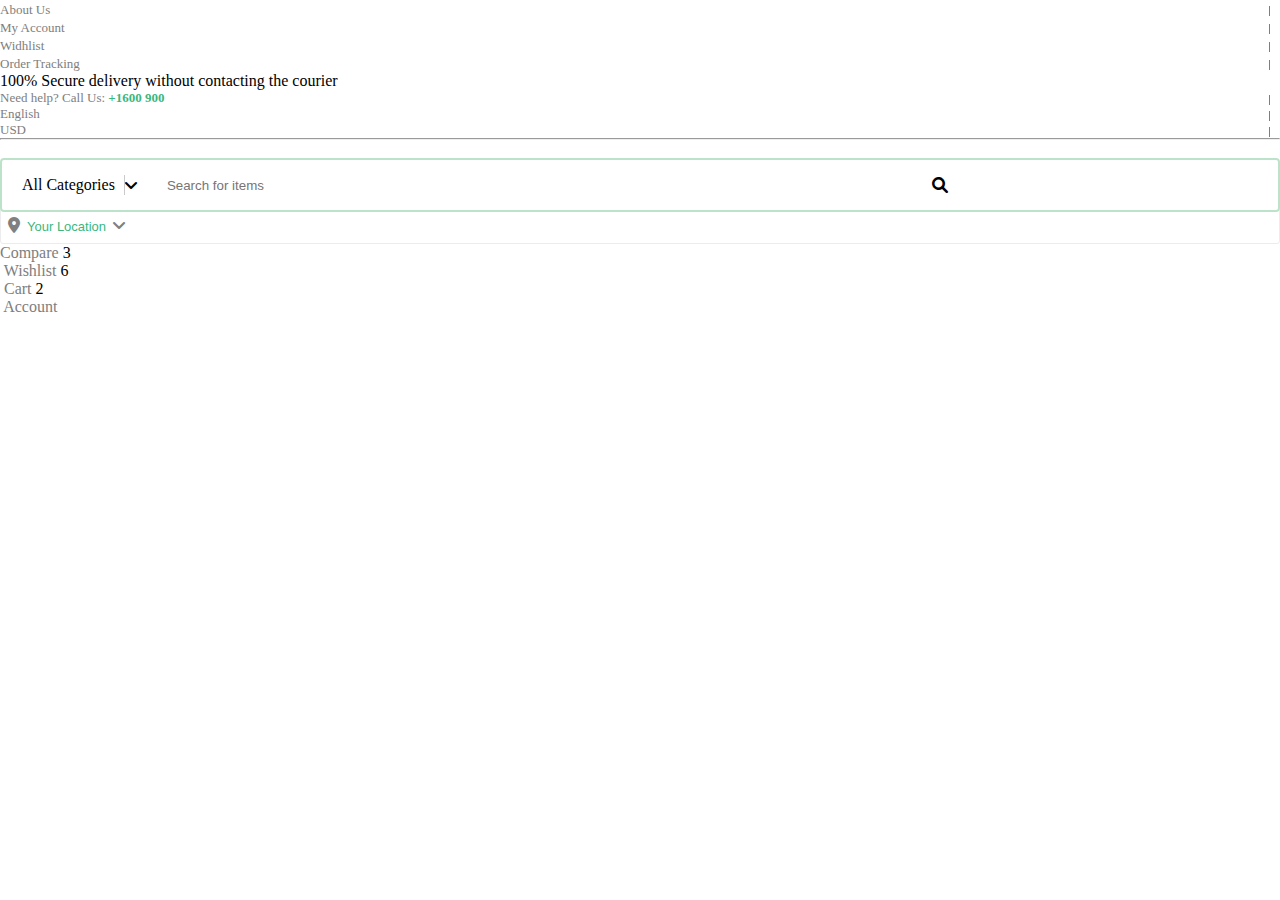
==== Project/index.html @ ce295a5d "Header part 1" ====
<!DOCTYPE html>
<html lang="en">

<head>
  <meta charset="UTF-8" />
  <meta http-equiv="X-UA-Compatible" content="IE=edge" />
  <meta name="viewport" content="width=device-width, initial-scale=1.0" />
  <title>Document</title>
  <link href="https://cdn.jsdelivr.net/npm/bootstrap@5.0.2/dist/css/bootstrap.min.css" rel="stylesheet"
    integrity="sha384-EVSTQN3/azprG1Anm3QDgpJLIm9Nao0Yz1ztcQTwFspd3yD65VohhpuuCOmLASjC" crossorigin="anonymous" />
  <link rel="stylesheet" href="./Css/style.css" />
  <link rel="stylesheet" href="./Css/reset.css">
  <link rel="stylesheet" href="https://cdnjs.cloudflare.com/ajax/libs/font-awesome/6.0.0/css/all.min.css">
</head>

<body>
  <header>
    <div class="top">
      <div class="container-fluid">
        <div class="row align-items-center">
          <div class="col-lg-4">
            <div class="header-info-left">
              <ul class="d-flex">
                <li>
                  <a href="">About Us</a>
                </li>
                <li>
                  <a href="">My Account</a>
                </li>
                <li>
                  <a href="">Widhlist</a>
                </li>
                <li>
                  <a href="">Order Tracking</a>
                </li>
              </ul>
            </div>
          </div>

          <div class="col-lg-4">
            <div class="header-middle text-center">
              <p>100% Secure delivery without contacting the courier</p>
            </div>
          </div>

          <div class="col-lg-4">
            <div class="header-info-right">
              <ul class="d-flex">
                <li>Need help? Call Us:
                  <strong>+1600 900</strong>
                </li>
                <li><a href="">English</a></li>
                <li>USD</li>

              </ul>

            </div>

          </div>
          <hr>
        </div>
      </div>
    </div>
    </div>


    <div class="bottom">
      <div class="container-fluid">
        <div class="row align-items-center ">

          <div class="col-lg-2">
            <div class="header-left">
              <img src="http://wp.alithemes.com/html/nest/demo/assets/imgs/theme/logo.svg" alt="">
            </div>
          </div>

          <div class="col-lg-5 d-flex align-items-center justify-content-between">
            <div class="header-middle">
              <form action="#">
                <span>All Categories</span>
                <i class="fa-solid fa-angle-down"></i>
                <span class="line"></span>
                <input type="text" placeholder="Search for items">
                <div class="search-icon"> <i class="fa-solid fa-magnifying-glass search"></i></div>
              </form>
            </div>
          </div>

          <div class="col-lg-4">
            <div class="header-right d-flex align-items-center justify-content-between">
              <div class="header-location">

                <i class="fa-solid fa-location-dot "></i>
                <span>Your Location</span>
                <i class="fa-solid fa-angle-down downs"></i>

              </div>
              
                <div class="header-action">
                  <img
                    src="http://wp.alithemes.com/html/nest/demo/assets/imgs/theme/icons/icon-compare.svg" alt=""><a
                    href="">Compare</a>
                  <span class="span">3</span>
                </div>
                <div class="header-action"><img
                    src="http://wp.alithemes.com/html/nest/demo/assets/imgs/theme/icons/icon-heart.svg" alt="">
                    <a href="">Wishlist</a> <span class="span">6</span>
                  </div>
                <div class="header-action">
                  <img src="http://wp.alithemes.com/html/nest/demo/assets/imgs/theme/icons/icon-cart.svg" alt="">

                  <a href="">Cart</a>
                  <span class="span">2</span>
                </div>
                <div class="header-action">
                  <img src="http://wp.alithemes.com/html/nest/demo/assets/imgs/theme/icons/icon-user.svg" alt="">
                   <a href="">Account</a>
                </div>
            </div>
          </div>
        </div>

      </div>
    </div>

  </header>
</body>
<script src="./Js/main.js"></script>

</html>
---- Project/Css/style.css ----
header .top .header-info-left ul:nth-child(4) {
  margin-right: 0;
}

header .top .header-info-left ul li {
  margin-right: 20px;
  position: relative;
}

header .top .header-info-left ul li a {
  text-decoration: none;
  color: #7e7e7e;
  font-weight: 500;
  cursor: pointer;
  font-size: 13px;
}

header .top .header-info-left ul li:before {
  content: "";
  position: absolute;
  right: -10px;
  top: 60%;
  -webkit-transform: translateY(-50%);
          transform: translateY(-50%);
  width: 1px;
  height: 10px;
  background: #7e7e7e;
}

header .top .header-info-right ul {
  list-style: none;
}

header .top .header-info-right ul li {
  margin-right: 20px;
  position: relative;
  color: #7e7e7e;
  font-size: 13px;
}

header .top .header-info-right ul li strong {
  color: #3bb77e;
}

header .top .header-info-right ul li a {
  text-decoration: none;
  color: #7e7e7e;
  font-weight: 500;
  cursor: pointer;
  font-size: 13px;
}

header .top .header-info-right ul li:before {
  content: "";
  position: absolute;
  right: -10px;
  top: 60%;
  -webkit-transform: translateY(-50%);
          transform: translateY(-50%);
  width: 1px;
  height: 10px;
  background: #7e7e7e;
}

header .bottom .header-left img {
  width: 180px;
  min-width: 180px;
}

header .bottom .header-middle {
  width: 100%;
  height: 50px;
}

header .bottom .header-middle form {
  border: 2px solid #bce3c9;
  border-radius: 4px;
  width: 100%;
  background-color: #fff;
  display: -webkit-box;
  display: -ms-flexbox;
  display: flex;
  -webkit-box-align: center;
      -ms-flex-align: center;
          align-items: center;
  position: relative;
}

header .bottom .header-middle form input {
  width: 60%;
  height: 50px;
}

header .bottom .header-middle form span {
  padding: 0 10px 0 20px;
}

header .bottom .header-middle form .search {
  display: -webkit-box;
  display: -ms-flexbox;
  display: flex;
  -webkit-box-pack: end;
      -ms-flex-pack: end;
          justify-content: flex-end;
}

header .bottom .header-middle form .line::after {
  content: "";
  height: 20px;
  width: 1px;
  background-color: #cacaca;
  position: absolute;
  left: 122px;
  top: 15px;
}

header .bottom .header-right .header-location {
  border: 1px solid #ececee;
  -webkit-box-shadow: #cacaca;
          box-shadow: #cacaca;
  padding: 8px 7px;
  border-radius: 3px;
}

header .bottom .header-right .header-location i {
  color: grey;
}

header .bottom .header-right .header-location span {
  color: #3bb77e;
  margin: 0 3px;
  font-family: "Quicksand", sans-serif;
  font-size: 13px;
}

header .bottom .header-right .header-location .down {
  font-size: 10px;
}
/*# sourceMappingURL=style.css.map */
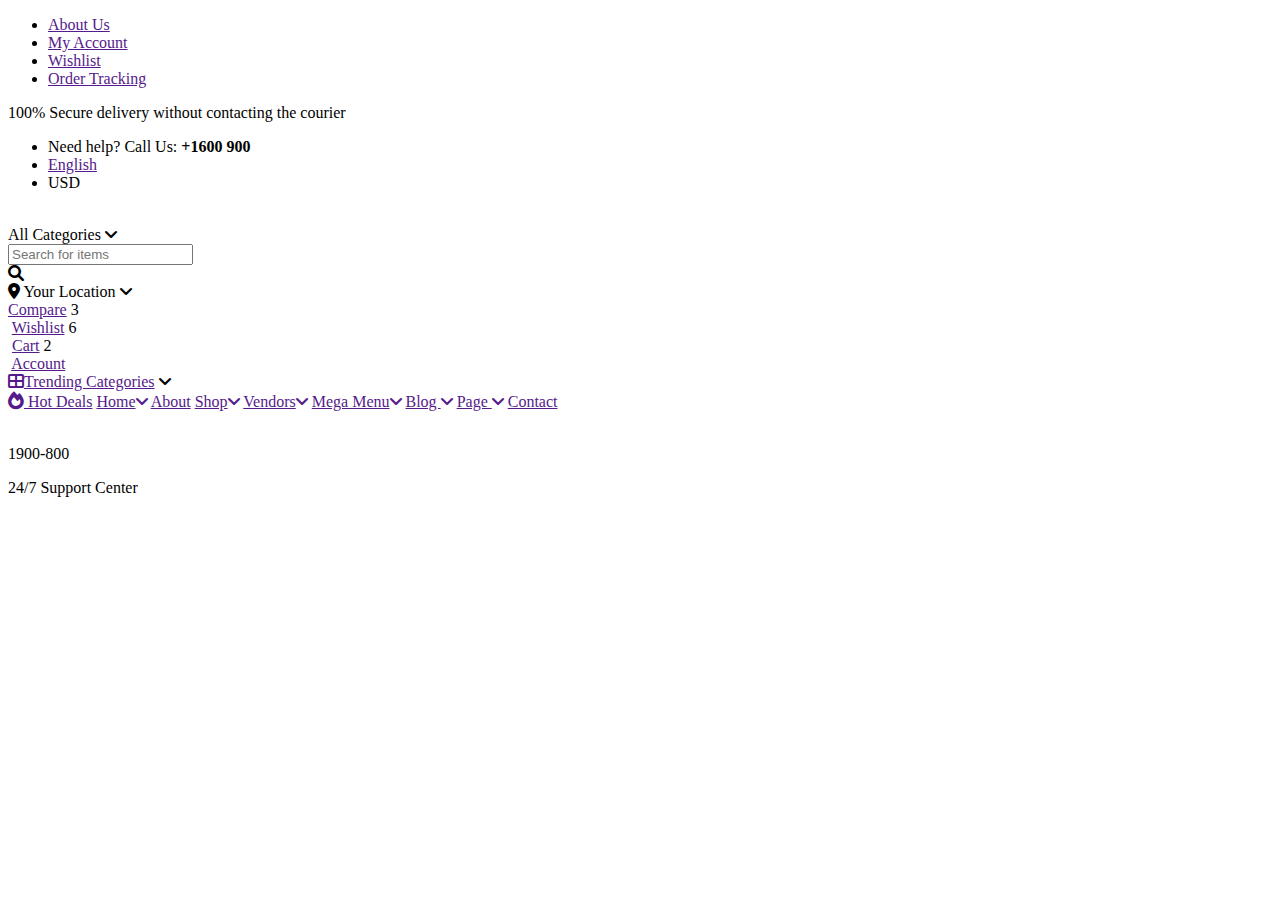
==== commit 5344a288: "header view done" ====
--- a/Project/index.html
+++ b/Project/index.html
@@ -8,9 +8,10 @@
   <title>Document</title>
   <link href="https://cdn.jsdelivr.net/npm/bootstrap@5.0.2/dist/css/bootstrap.min.css" rel="stylesheet"
     integrity="sha384-EVSTQN3/azprG1Anm3QDgpJLIm9Nao0Yz1ztcQTwFspd3yD65VohhpuuCOmLASjC" crossorigin="anonymous" />
-  <link rel="stylesheet" href="./Css/style.css" />
-  <link rel="stylesheet" href="./Css/reset.css">
+
   <link rel="stylesheet" href="https://cdnjs.cloudflare.com/ajax/libs/font-awesome/6.0.0/css/all.min.css">
+  <link rel="stylesheet" href="css/reset.css">
+  <link rel="stylesheet" href="css/style.css">
 </head>
 
 <body>
@@ -20,7 +21,7 @@
         <div class="row align-items-center">
           <div class="col-lg-4">
             <div class="header-info-left">
-              <ul class="d-flex">
+              <ul class="d-flex ">
                 <li>
                   <a href="">About Us</a>
                 </li>
@@ -28,7 +29,7 @@
                   <a href="">My Account</a>
                 </li>
                 <li>
-                  <a href="">Widhlist</a>
+                  <a href="">Wishlist</a>
                 </li>
                 <li>
                   <a href="">Order Tracking</a>
@@ -45,7 +46,7 @@
 
           <div class="col-lg-4">
             <div class="header-info-right">
-              <ul class="d-flex">
+              <ul class="d-flex justify-content-end">
                 <li>Need help? Call Us:
                   <strong>+1600 900</strong>
                 </li>
@@ -57,7 +58,6 @@
             </div>
 
           </div>
-          <hr>
         </div>
       </div>
     </div>
@@ -66,22 +66,27 @@
 
     <div class="bottom">
       <div class="container-fluid">
-        <div class="row align-items-center ">
-
+        <div class="row align-items-center">
           <div class="col-lg-2">
             <div class="header-left">
               <img src="http://wp.alithemes.com/html/nest/demo/assets/imgs/theme/logo.svg" alt="">
             </div>
           </div>
 
-          <div class="col-lg-5 d-flex align-items-center justify-content-between">
+          <div class="col-lg-6 d-flex align-items-center justify-content-between">
             <div class="header-middle">
               <form action="#">
-                <span>All Categories</span>
-                <i class="fa-solid fa-angle-down"></i>
-                <span class="line"></span>
-                <input type="text" placeholder="Search for items">
-                <div class="search-icon"> <i class="fa-solid fa-magnifying-glass search"></i></div>
+                <div>
+                  <span>All Categories</span>
+                  <i class="fa-solid fa-angle-down"></i>
+                  <span class="line"></span>
+                </div>
+                <div class="input-div">
+                  <input type="text" placeholder="Search for items">
+                </div>
+                <div class="search-icon">
+                  <i class="fa-solid fa-magnifying-glass search"></i>
+                </div>
               </form>
             </div>
           </div>
@@ -95,35 +100,85 @@
                 <i class="fa-solid fa-angle-down downs"></i>
 
               </div>
-              
-                <div class="header-action">
-                  <img
-                    src="http://wp.alithemes.com/html/nest/demo/assets/imgs/theme/icons/icon-compare.svg" alt=""><a
-                    href="">Compare</a>
-                  <span class="span">3</span>
-                </div>
-                <div class="header-action"><img
-                    src="http://wp.alithemes.com/html/nest/demo/assets/imgs/theme/icons/icon-heart.svg" alt="">
-                    <a href="">Wishlist</a> <span class="span">6</span>
-                  </div>
-                <div class="header-action">
-                  <img src="http://wp.alithemes.com/html/nest/demo/assets/imgs/theme/icons/icon-cart.svg" alt="">
 
-                  <a href="">Cart</a>
-                  <span class="span">2</span>
-                </div>
-                <div class="header-action">
-                  <img src="http://wp.alithemes.com/html/nest/demo/assets/imgs/theme/icons/icon-user.svg" alt="">
-                   <a href="">Account</a>
-                </div>
+              <div class="header-action">
+                <img src="http://wp.alithemes.com/html/nest/demo/assets/imgs/theme/icons/icon-compare.svg" alt=""><a
+                  href="">Compare</a>
+                <span>3</span>
+              </div>
+              <div class="header-action"><img
+                  src="http://wp.alithemes.com/html/nest/demo/assets/imgs/theme/icons/icon-heart.svg" alt="">
+                <a href="">Wishlist</a> <span>6</span>
+              </div>
+              <div class="header-action">
+                <img src="http://wp.alithemes.com/html/nest/demo/assets/imgs/theme/icons/icon-cart.svg" alt="">
+
+                <a href="">Cart</a>
+                <span>2</span>
+              </div>
+              <div class="header-action">
+                <img src="http://wp.alithemes.com/html/nest/demo/assets/imgs/theme/icons/icon-user.svg" alt="">
+                <a href="">Account</a>
+              </div>
             </div>
           </div>
         </div>
 
       </div>
     </div>
+  </header>
 
-  </header>
+
+  <section id="navbar">
+    <div class="container-fluid">
+
+      <div class="row justify-content-between align-items-center">
+        <div class="col-lg-9">
+          <div class="nav-left d-flex justify-content-between align-items-center">
+            <div class="categories">
+              <a href=""><i class="fa-solid fa-table-cells-large"></i><span>Trending Categories</span></a>
+              <i class="fa-solid fa-angle-down"></i>
+            </div>
+            <div class="nav-menu">
+              <a href=""><i class="fa-solid fa-fire" style="font-size:18px;"></i> Hot Deals</a>
+              <a href="">Home<i class="fa-solid fa-angle-down"></i></a>
+              <a href="">About</a>
+              <a href="">Shop<i class="fa-solid fa-angle-down"></i></a>
+              <a href="">Vendors<i class="fa-solid fa-angle-down"></i></a>
+              <a href="">Mega Menu<i class="fa-solid fa-angle-down"></i></a>
+              <a href="">Blog <i class="fa-solid fa-angle-down"></i></a>
+              <a href="">Page <i class="fa-solid fa-angle-down"></i></a>
+              <a href="">Contact</a>
+            </div>
+          </div>
+
+
+        </div>
+
+        <div class="col-lg-2">
+          <div class="nav-right d-flex justify-content-end">
+            <div class="image">
+              <img src="http://wp.alithemes.com/html/nest/demo/assets/imgs/theme/icons/icon-headphone-white.svg" alt="">
+            </div>
+            <div class="text d-flex justify-content-end ">
+              <p >
+                1900-800
+              </p>
+                <span>
+                  24/7 Support Center
+                </span>
+             
+               </div>
+          </div>
+        </div>
+
+      </div>
+    </div>
+
+  </section>
+
+
+
 </body>
 <script src="./Js/main.js"></script>
 
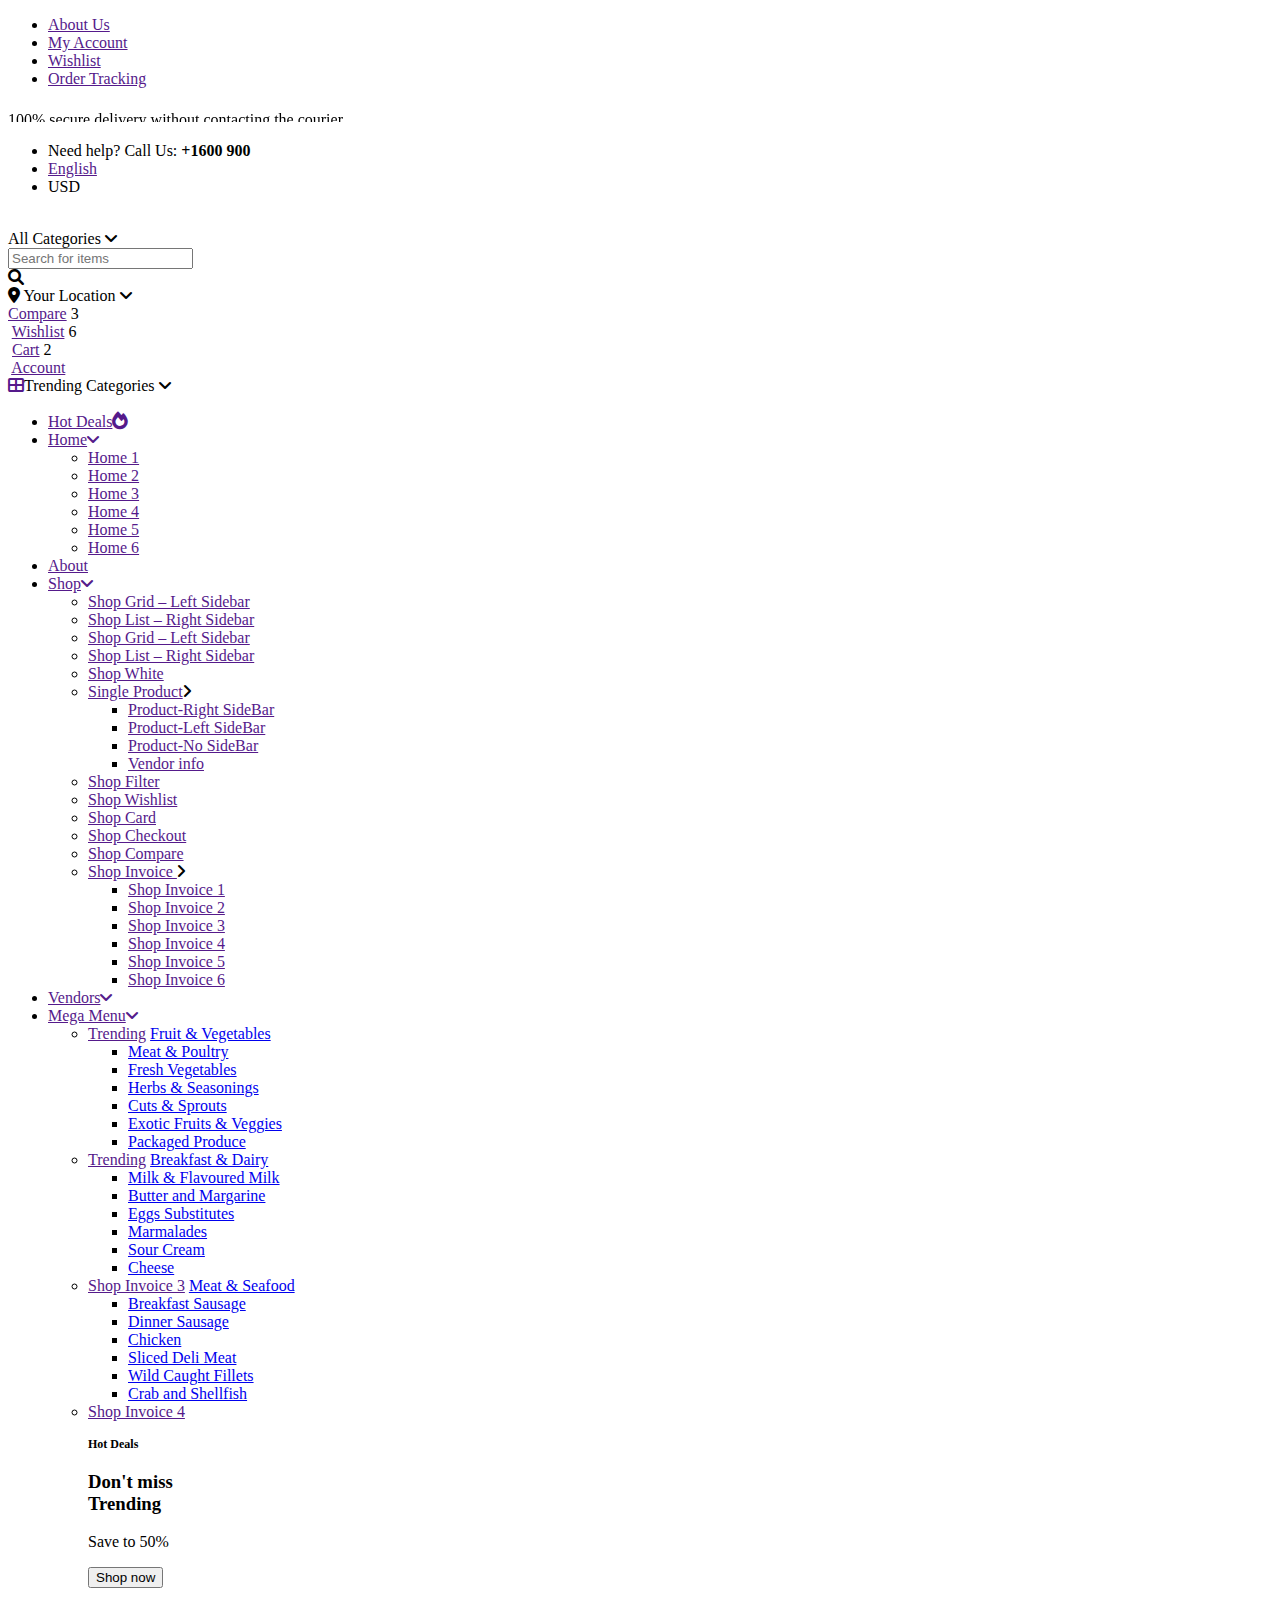
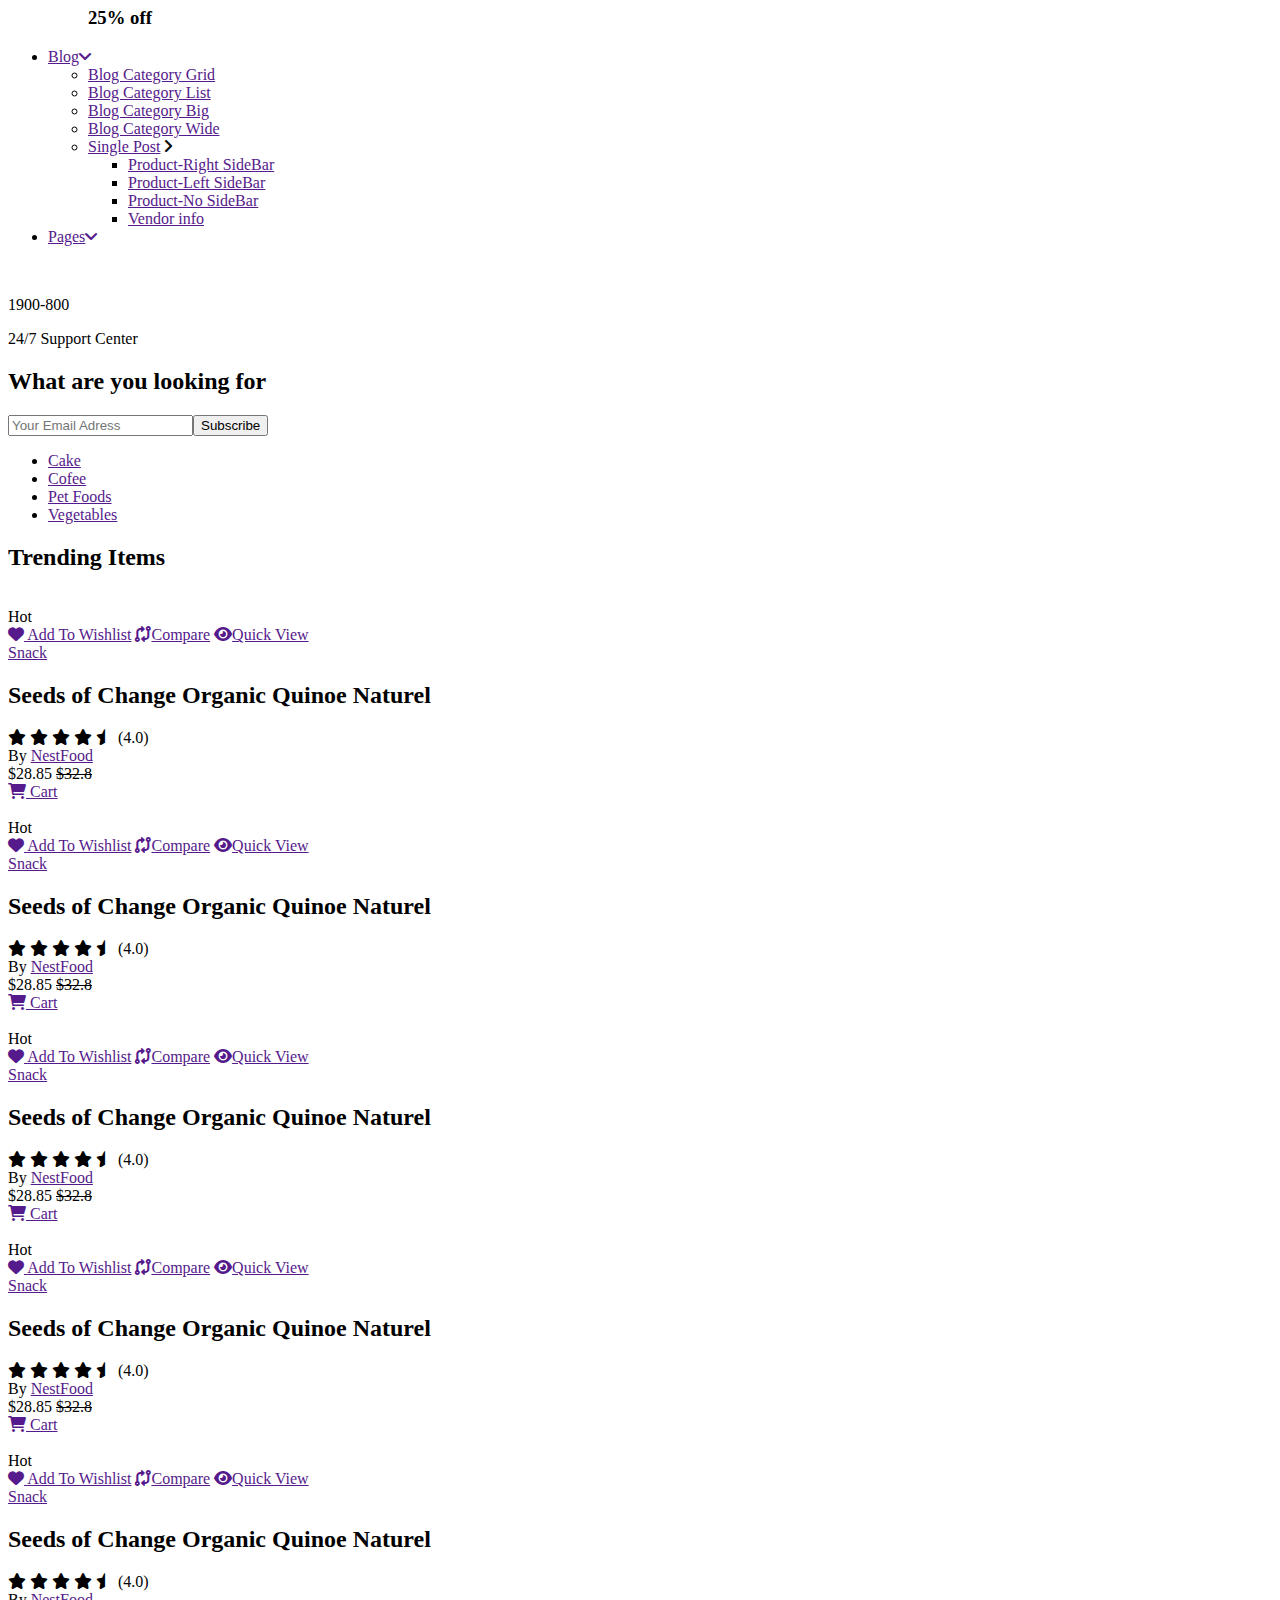
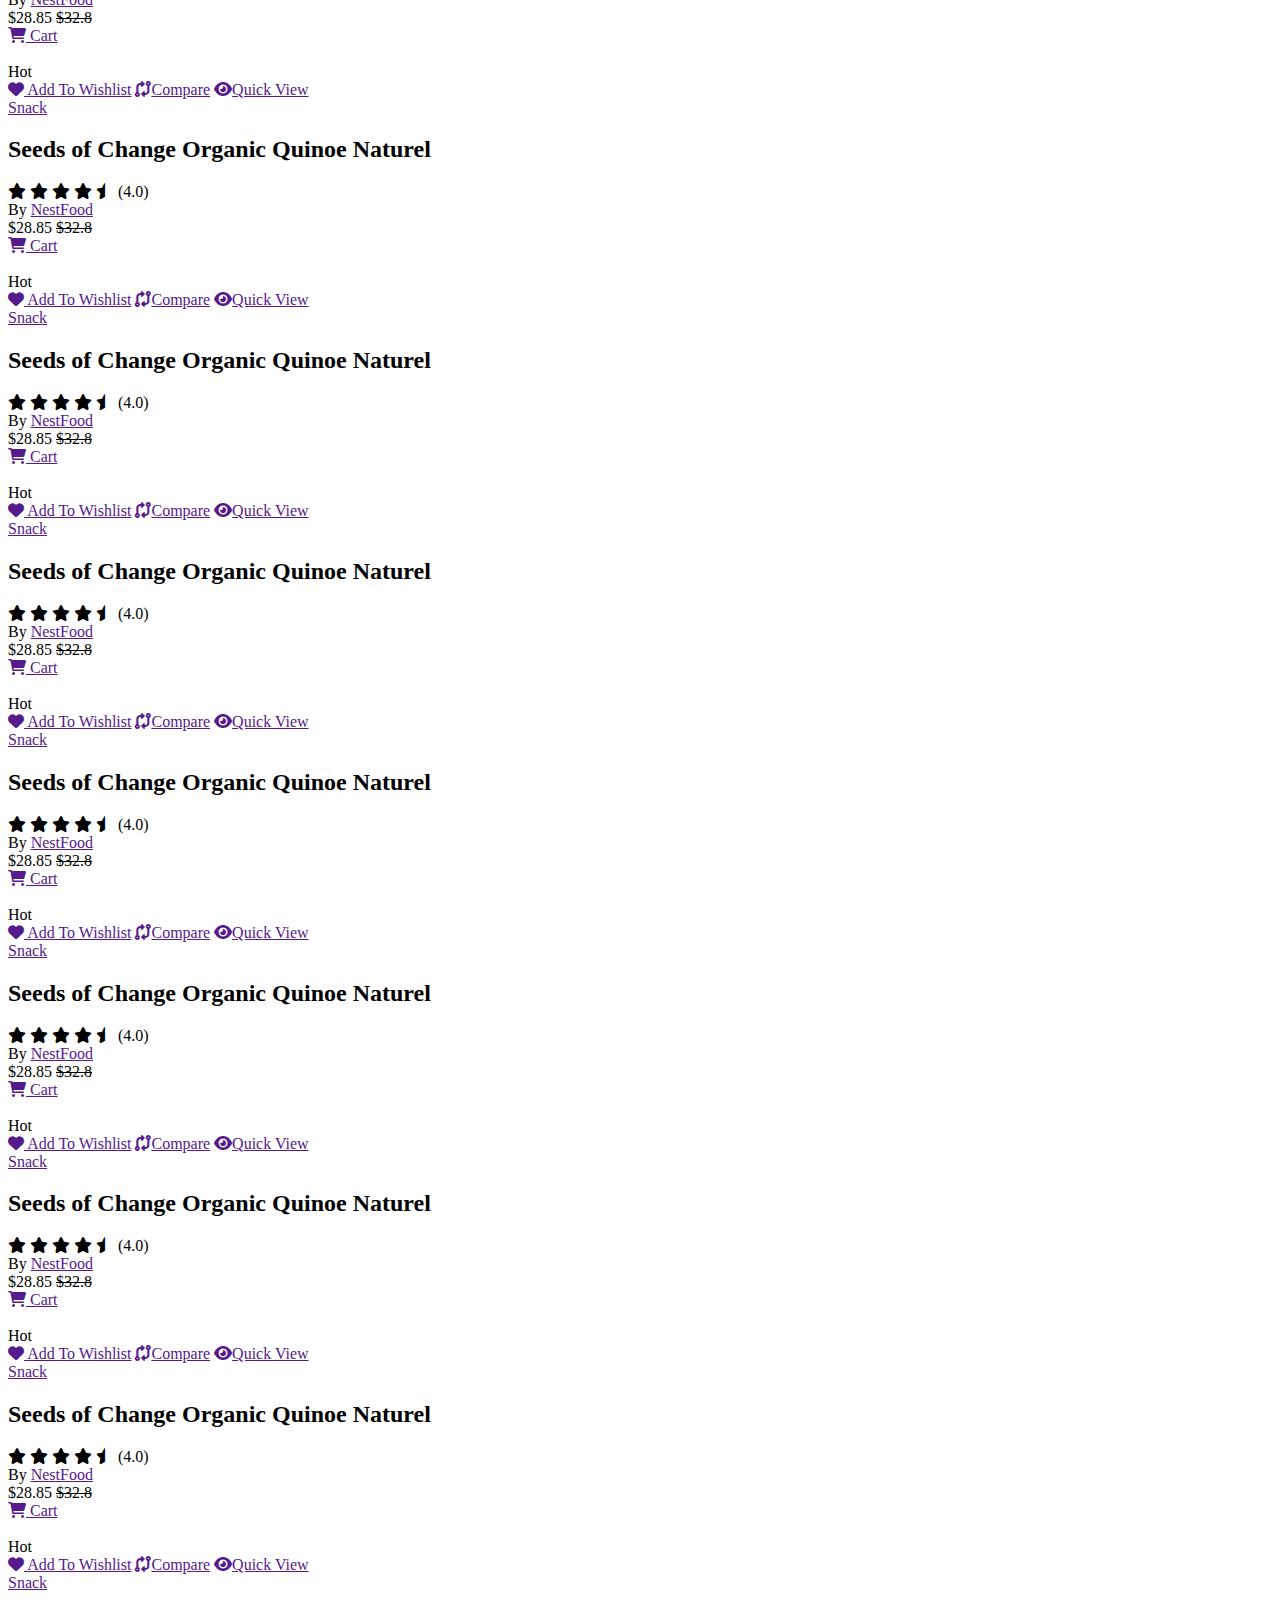
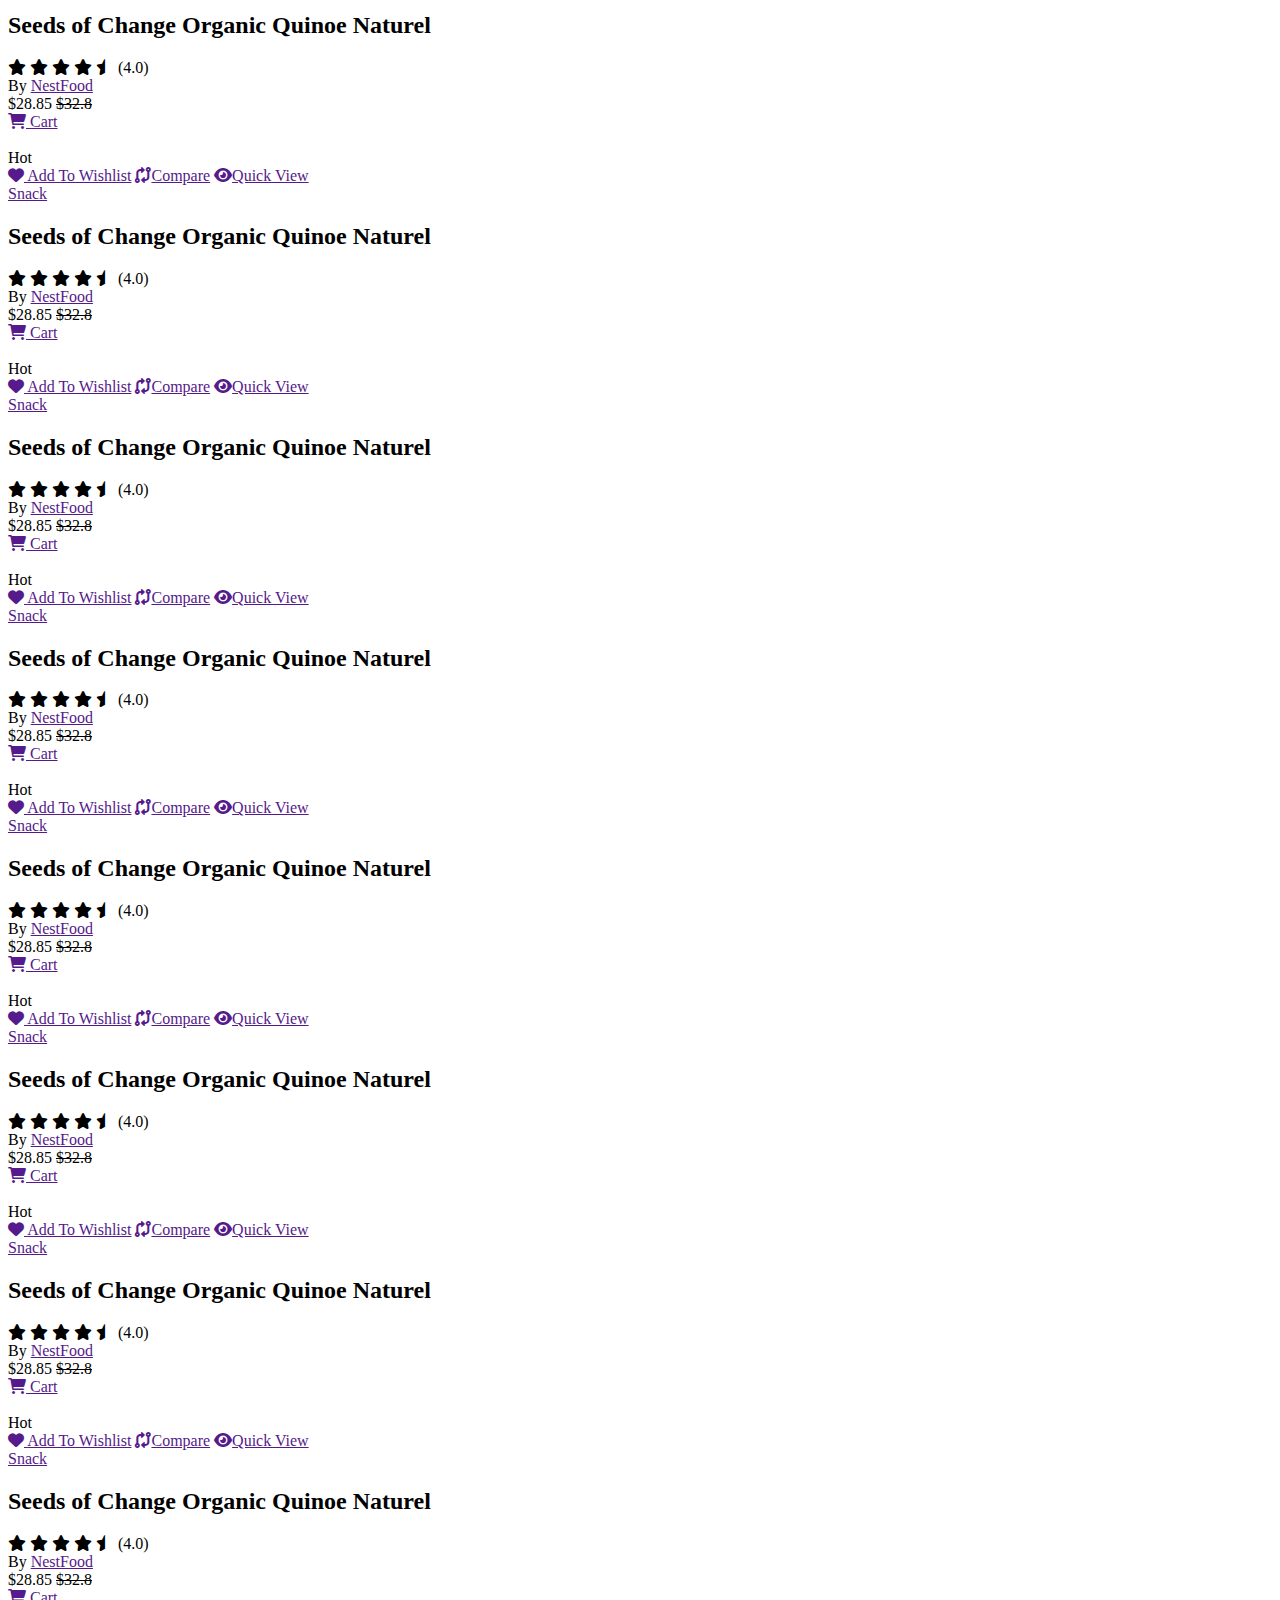
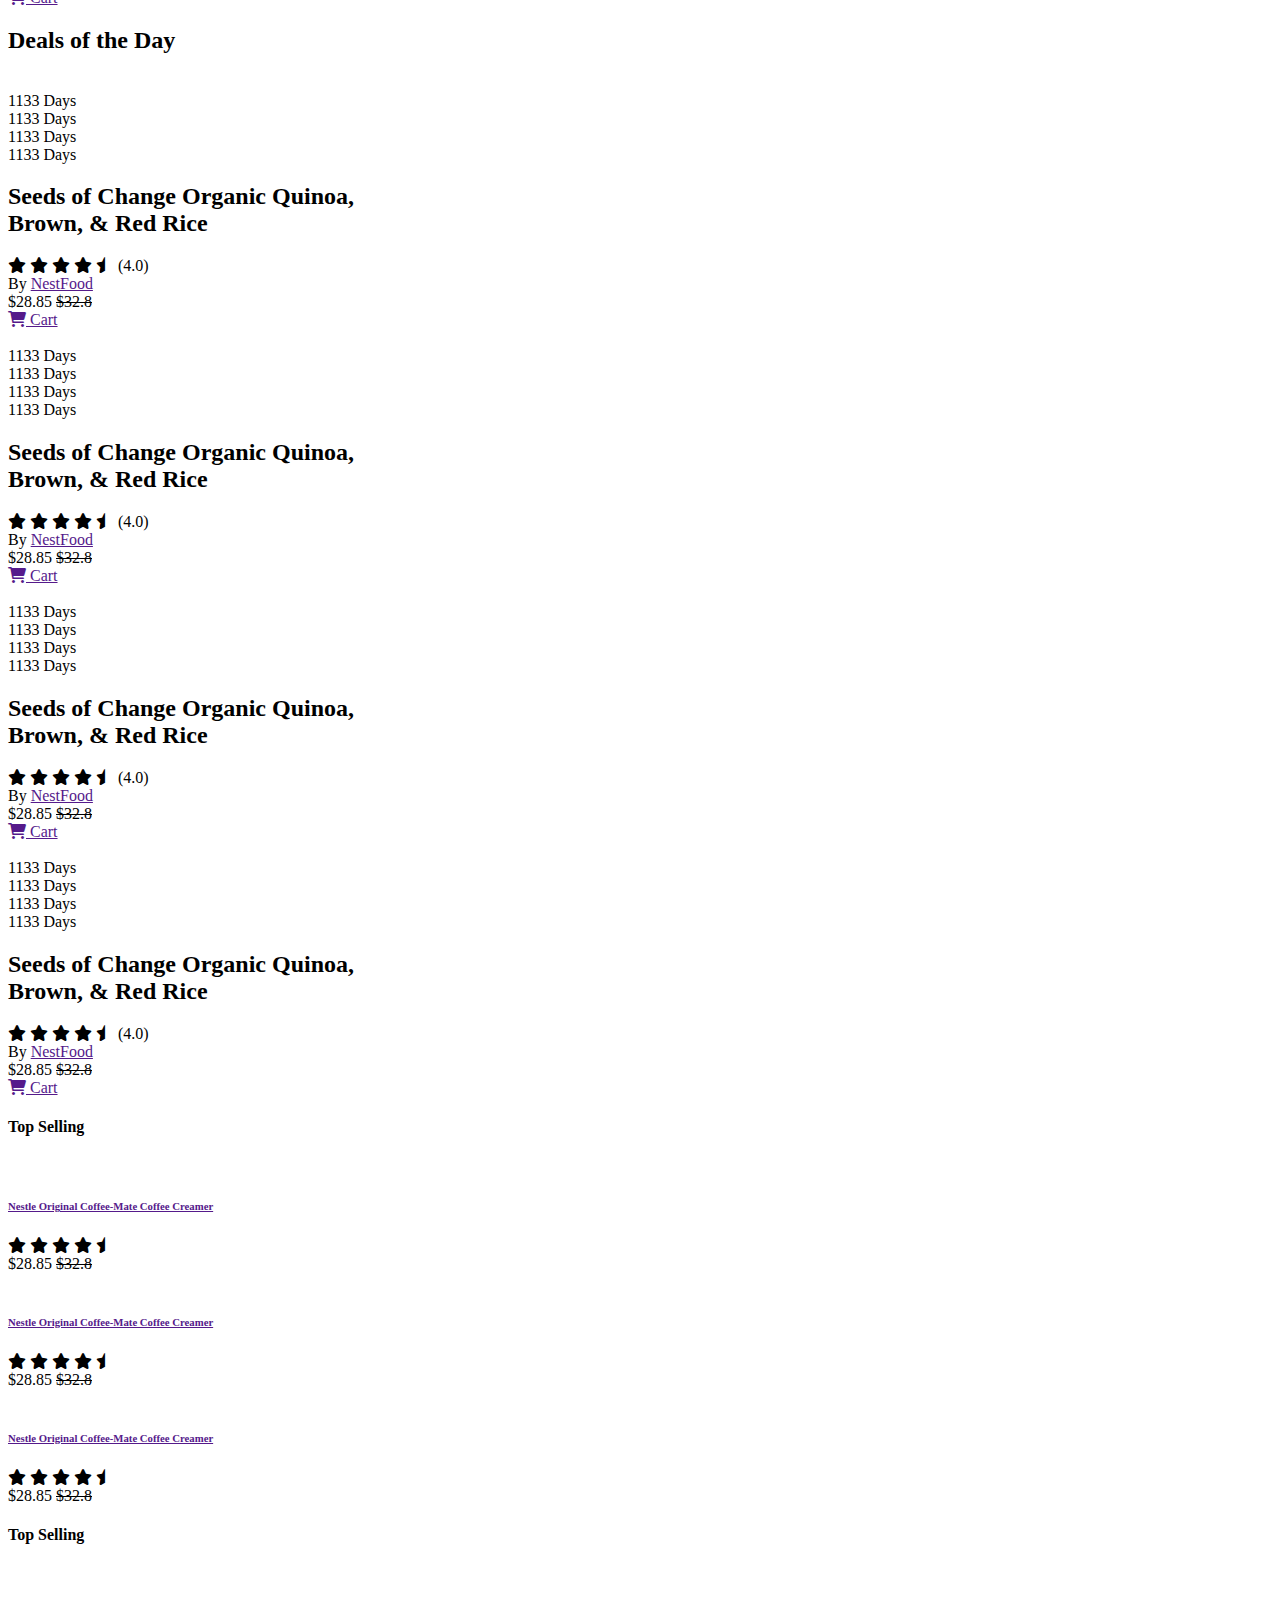
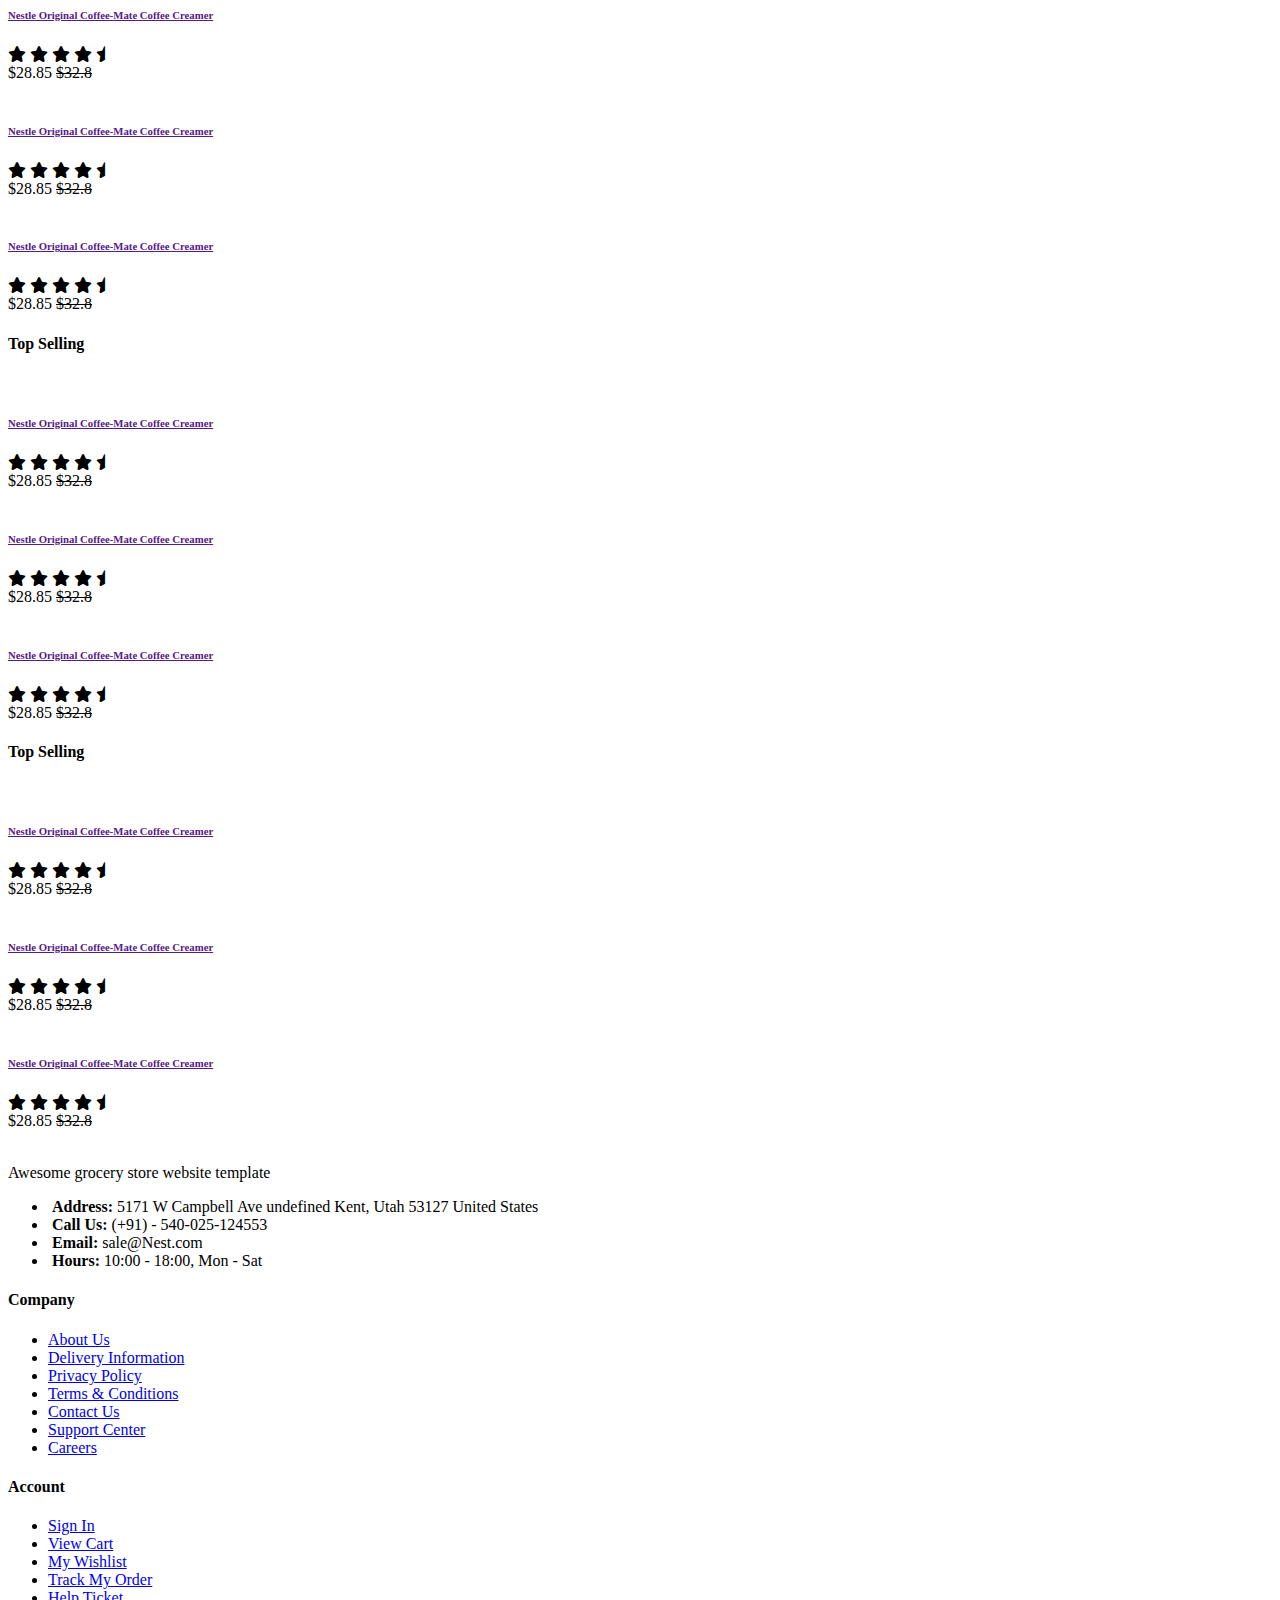
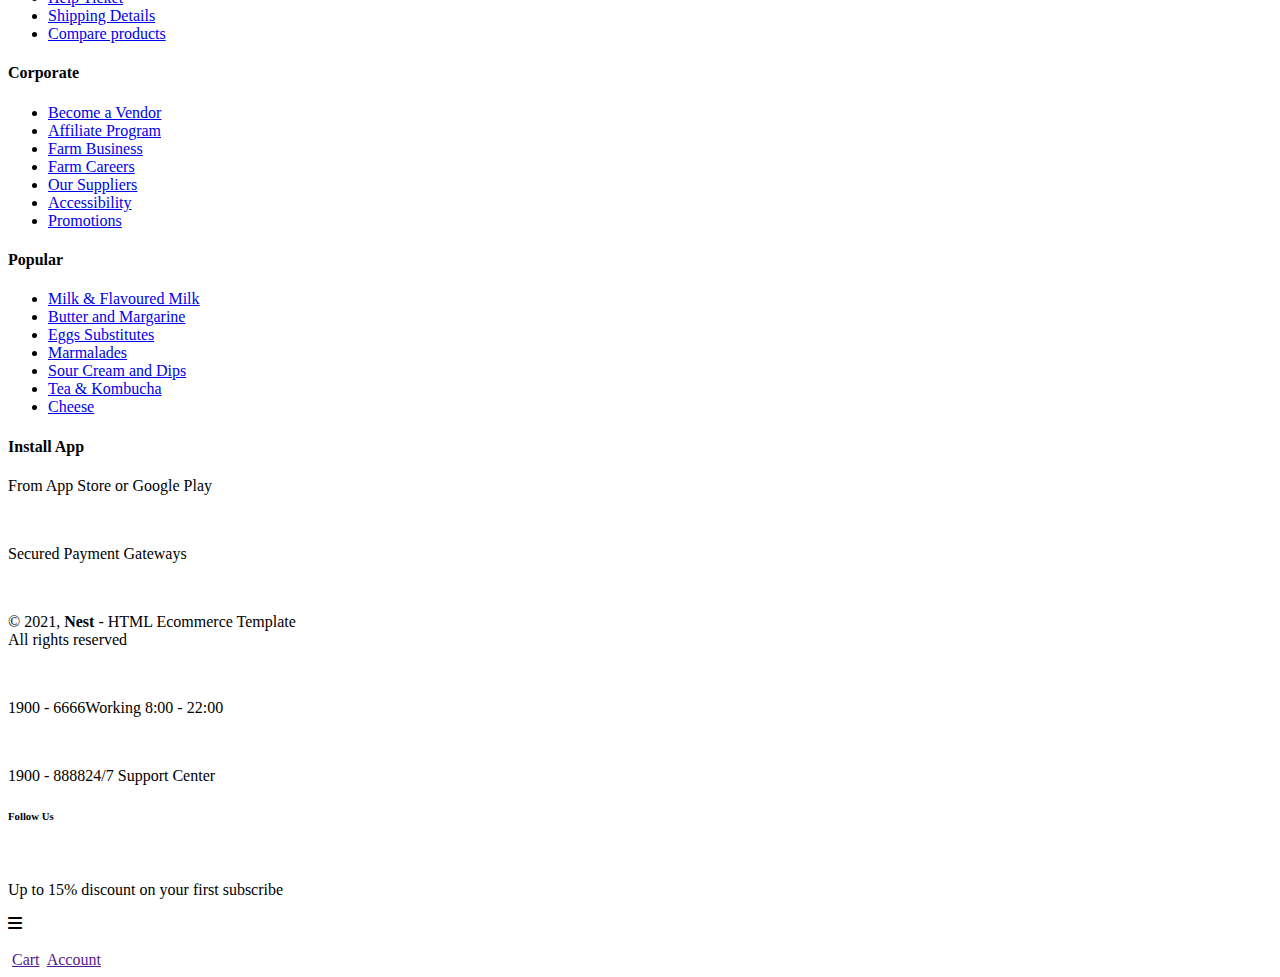
==== commit 0e5a75e7: "new commit" ====
--- a/Project/index.html
+++ b/Project/index.html
@@ -8,10 +8,14 @@
   <title>Document</title>
   <link href="https://cdn.jsdelivr.net/npm/bootstrap@5.0.2/dist/css/bootstrap.min.css" rel="stylesheet"
     integrity="sha384-EVSTQN3/azprG1Anm3QDgpJLIm9Nao0Yz1ztcQTwFspd3yD65VohhpuuCOmLASjC" crossorigin="anonymous" />
-
+  <link rel="preconnect" href="https://fonts.googleapis.com">
+  <link rel="preconnect" href="https://fonts.gstatic.com" crossorigin>
+  <link href="https://fonts.googleapis.com/css2?family=Lato&family=Quicksand:wght@400;500&display=swap"
+    rel="stylesheet">
   <link rel="stylesheet" href="https://cdnjs.cloudflare.com/ajax/libs/font-awesome/6.0.0/css/all.min.css">
   <link rel="stylesheet" href="css/reset.css">
   <link rel="stylesheet" href="css/style.css">
+
 </head>
 
 <body>
@@ -40,7 +44,8 @@
 
           <div class="col-lg-4">
             <div class="header-middle text-center">
-              <p>100% Secure delivery without contacting the courier</p>
+              <marquee behavior="" direction="up" scrolldelay="400" class="text-center">100% secure delivery without
+                contacting the courier</marquee>
             </div>
           </div>
 
@@ -93,7 +98,7 @@
 
           <div class="col-lg-4">
             <div class="header-right d-flex align-items-center justify-content-between">
-              <div class="header-location">
+              <div class="header-location d-flex align-items-center ">
 
                 <i class="fa-solid fa-location-dot "></i>
                 <span>Your Location</span>
@@ -112,7 +117,6 @@
               </div>
               <div class="header-action">
                 <img src="http://wp.alithemes.com/html/nest/demo/assets/imgs/theme/icons/icon-cart.svg" alt="">
-
                 <a href="">Cart</a>
                 <span>2</span>
               </div>
@@ -123,32 +127,148 @@
             </div>
           </div>
         </div>
-
       </div>
     </div>
+
   </header>
+
 
 
   <section id="navbar">
     <div class="container-fluid">
-
       <div class="row justify-content-between align-items-center">
         <div class="col-lg-9">
           <div class="nav-left d-flex justify-content-between align-items-center">
-            <div class="categories">
-              <a href=""><i class="fa-solid fa-table-cells-large"></i><span>Trending Categories</span></a>
+            <div class="categories d-flex align-items-center">
+              <a href=""><i class="fa-solid fa-table-cells-large"></i></a><span>Trending Categories</span>
               <i class="fa-solid fa-angle-down"></i>
             </div>
-            <div class="nav-menu">
-              <a href=""><i class="fa-solid fa-fire" style="font-size:18px;"></i> Hot Deals</a>
-              <a href="">Home<i class="fa-solid fa-angle-down"></i></a>
-              <a href="">About</a>
-              <a href="">Shop<i class="fa-solid fa-angle-down"></i></a>
-              <a href="">Vendors<i class="fa-solid fa-angle-down"></i></a>
-              <a href="">Mega Menu<i class="fa-solid fa-angle-down"></i></a>
-              <a href="">Blog <i class="fa-solid fa-angle-down"></i></a>
-              <a href="">Page <i class="fa-solid fa-angle-down"></i></a>
-              <a href="">Contact</a>
+            <div class="nav-menu d-flex">
+              <ul class="d-flex justify-content-around">
+                <li><a href=""><span>Hot Deals</span><i class="fa-solid fa-fire" style="font-size:18px;"></i></a>
+                </li>
+                <li><a href=""><span>Home</span><i class="fa-solid fa-angle-down"></i></a>
+                  <ul class="sub-menu">
+                    <li><a href="">Home 1</a></li>
+                    <li><a href="">Home 2</a></li>
+                    <li><a href="">Home 3</a></li>
+                    <li><a href="">Home 4</a></li>
+                    <li><a href="">Home 5</a></li>
+                    <li><a href="">Home 6</a></li>
+                  </ul>
+                </li>
+                <li><a href=""><span>About</span></a></li>
+                <li><a href=""><span>Shop</span><i class="fa-solid fa-angle-down"></i></a>
+                  <ul class="sub-menu">
+                    <li><a href="">Shop Grid – Left Sidebar</a></li>
+                    <li><a href="">Shop List – Right Sidebar</a></li>
+                    <li><a href="">Shop Grid – Left Sidebar</a></li>
+                    <li><a href="">Shop List – Right Sidebar</a></li>
+                    <li><a href="">Shop White</a></li>
+                    <li><a href="">Single Product</a><i class="fa-solid fa-angle-right"></i>
+                      <ul class="sub-menu-2">
+                        <li><a href="">Product-Right SideBar</a></li>
+                        <li><a href="">Product-Left SideBar</a></li>
+                        <li><a href="">Product-No SideBar</a></li>
+                        <li><a href="">Vendor info</a></li>
+                      </ul>
+                    </li>
+                    <li><a href="">Shop Filter</a></li>
+                    <li><a href="">Shop Wishlist</a></li>
+                    <li><a href="">Shop Card</a></li>
+                    <li><a href="">Shop Checkout</a></li>
+                    <li><a href="">Shop Compare</a></li>
+                    <li><a href="">Shop Invoice </a><i class="fa-solid fa-angle-right"></i>
+                      <ul class="sub-menu-2">
+                        <li><a href="">Shop Invoice 1</a></li>
+                        <li><a href="">Shop Invoice 2</a></li>
+                        <li><a href="">Shop Invoice 3</a></li>
+                        <li><a href="">Shop Invoice 4</a></li>
+                        <li><a href="">Shop Invoice 5</a></li>
+                        <li><a href="">Shop Invoice 6</a></li>
+                      </ul>
+                    </li>
+                  </ul>
+                </li>
+                <li><a href=""><span>Vendors</span><i class="fa-solid fa-angle-down"></i></a></li>
+                <li class="Mega"><a href=""><span>Mega Menu</span><i class="fa-solid fa-angle-down"></i></a>
+                  <ul class="mega-menu d-flex">
+                    <li class="mega-sub-menu "><a href="">Trending</a>
+                      <a href="#">Fruit & Vegetables</a>
+                      <ul>
+                        <li><a href="#">Meat & Poultry</a></li>
+                        <li><a href="#">Fresh Vegetables</a></li>
+                        <li><a href="#">Herbs & Seasonings</a></li>
+                        <li><a href="#">Cuts & Sprouts</a></li>
+                        <li><a href="#">Exotic Fruits & Veggies</a></li>
+                        <li><a href="#">Packaged Produce</a></li>
+                      </ul>
+                    </li>
+                    <li class="mega-sub-menu "><a href="">Trending</a>
+                      <a href="#">Breakfast & Dairy</a>
+                      <ul>
+                        <li><a href="#">Milk & Flavoured Milk</a></li>
+                        <li><a href="#">Butter and Margarine</a></li>
+                        <li><a href="#">Eggs Substitutes</a></li>
+                        <li><a href="#">Marmalades</a></li>
+                        <li><a href="#">Sour Cream</a></li>
+                        <li><a href="#">Cheese</a></li>
+                      </ul>
+                    </li>
+                    <li class="mega-sub-menu "><a href="">Shop Invoice 3</a>
+                      <a href="#">Meat & Seafood</a>
+                      <ul>
+                        <li><a href="#">Breakfast Sausage</a></li>
+                        <li><a href="#">Dinner Sausage</a></li>
+                        <li><a href="#">Chicken</a></li>
+                        <li><a href="#">Sliced Deli Meat</a></li>
+                        <li><a href="#">Wild Caught Fillets</a></li>
+                        <li><a href="#">Crab and Shellfish</a></li>
+                      </ul>
+                    </li>
+                    <li class="mega-sub-menu"><a href="">Shop Invoice 4</a>
+                      <a href="#">
+                        <img src="http://wp.alithemes.com/html/nest/demo/assets/imgs/banner/banner-menu.png" alt="">
+                      </a>
+                      <div class="content">
+                        <h4 style="font-size: 12px;">Hot Deals</h4>
+                        <h3>Don't miss <br> Trending</h3>
+                        <p>Save to 50%</p>
+                        <button>Shop now</button>
+                      </div>
+                      <div class="discount">
+                        <h3>
+                          <span>25%</span>
+                          off
+                        </h3>
+                      </div>
+                    </li>
+                  </ul>
+                </li>
+                <li><a href=""><span>Blog</span><i class="fa-solid fa-angle-down"></i></a>
+                  <ul class="sub-menu">
+                    <li><a href="">Blog Category Grid</a></li>
+                    <li><a href="">Blog Category List</a></li>
+                    <li><a href="">Blog Category Big</a></li>
+                    <li><a href="">Blog Category Wide</a></li>
+                    <li><a href="">Single Post</a> <i class="fa-solid fa-angle-right"></i>
+                      <ul class="sub-menu-2">
+                        <li><a href="">Product-Right SideBar</a></li>
+                        <li><a href="">Product-Left SideBar</a></li>
+                        <li><a href="">Product-No SideBar</a></li>
+                        <li><a href="">Vendor info</a></li>
+                      </ul>
+                    </li>
+                  </ul>
+                </li>
+                <li><a href=""><span>Pages</span><i class="fa-solid fa-angle-down"></i></a></li>
+              </ul>
+
+
+
+
+
+
             </div>
           </div>
 
@@ -161,14 +281,14 @@
               <img src="http://wp.alithemes.com/html/nest/demo/assets/imgs/theme/icons/icon-headphone-white.svg" alt="">
             </div>
             <div class="text d-flex justify-content-end ">
-              <p >
+              <p>
                 1900-800
               </p>
-                <span>
-                  24/7 Support Center
-                </span>
-             
-               </div>
+              <span>
+                24/7 Support Center
+              </span>
+
+            </div>
           </div>
         </div>
 
@@ -177,8 +297,1406 @@
 
   </section>
 
-
-
+  <section id="section1">
+    <div class="text">
+      <h2>What are you looking for</h2>
+    </div>
+    <form action=""> <input type="email" placeholder="Your Email Adress"><button>Subscribe</button></form>
+    <ul class="list-inline">
+      <li><a href="">Cake</a></li>
+      <li><a href="">Cofee</a></li>
+      <li><a href="">Pet Foods</a></li>
+      <li><a href="">Vegetables</a></li>
+    </ul>
+  </section>
+
+  <section id="section2">
+    <div class="container-fluid">
+      <div class="h2 text-center mb-5 mt-5">
+        <h2>Trending Items</h2>
+      </div>
+      <div class="row product justify-content-between">
+        <div class="col-lg-1-5 col-12">
+          <div class="product">
+            <div class="top">
+              <img class="img1" src="http://wp.alithemes.com/html/nest/demo/assets/imgs/shop/product-1-1.jpg" alt="">
+              <img class="img2" src="http://wp.alithemes.com/html/nest/demo/assets/imgs/shop/product-1-2.jpg" alt="">
+              <div class="product-badge">
+                <span>Hot</span>
+              </div>
+              <div class="product-action">
+                <a href=""><i class="fa-solid fa-heart"></i> <span>Add To Wishlist</span></a>
+                <a href=""><i class="fa-solid fa-code-compare"></i><span>Compare</span></a>
+                <a href=""><i class="fa-solid fa-eye"></i><span>Quick View</span></a>
+              </div>
+            </div>
+            <div class="bottom">
+              <div class="product-cate"><a href="">Snack</a></div>
+              <h2>Seeds of Change Organic Quinoe Naturel</h2>
+              <div class="product-rate">
+                <i class="fa-solid fa-star star"></i>
+                <i class="fa-solid fa-star star"></i>
+                <i class="fa-solid fa-star star"></i>
+                <i class="fa-solid fa-star star"></i>
+                <i class="fa-solid fa-star-half star"></i>
+                <span>(4.0)</span>
+              </div>
+              <span>By <a href="">NestFood</a></span>
+
+              <div class="product-bottom d-flex align-items-center justify-content-between">
+                <div class="product-price d-flex align-items-center">
+                  <span>$28.85</span>
+                  <del>$32.8</del>
+                </div>
+                <div class="add-cart">
+                  <a href=""><i class="fa-solid fa-cart-shopping"></i>
+                    <span>Cart</span></a>
+                </div>
+              </div>
+            </div>
+          </div>
+        </div>
+        <div class="col-lg-1-5 col-12">
+          <div class="product">
+            <div class="top">
+              <img class="img1" src="http://wp.alithemes.com/html/nest/demo/assets/imgs/shop/product-1-1.jpg" alt="">
+              <img class="img2" src="http://wp.alithemes.com/html/nest/demo/assets/imgs/shop/product-1-2.jpg" alt="">
+              <div class="product-badge">
+                <span>Hot</span>
+              </div>
+              <div class="product-action">
+                <a href=""><i class="fa-solid fa-heart"></i> <span>Add To Wishlist</span></a>
+                <a href=""><i class="fa-solid fa-code-compare"></i><span>Compare</span></a>
+                <a href=""><i class="fa-solid fa-eye"></i><span>Quick View</span></a>
+              </div>
+            </div>
+            <div class="bottom">
+              <div class="product-cate"><a href="">Snack</a></div>
+              <h2>Seeds of Change Organic Quinoe Naturel</h2>
+              <div class="product-rate">
+                <i class="fa-solid fa-star star"></i>
+                <i class="fa-solid fa-star star"></i>
+                <i class="fa-solid fa-star star"></i>
+                <i class="fa-solid fa-star star"></i>
+                <i class="fa-solid fa-star-half star"></i>
+                <span>(4.0)</span>
+              </div>
+              <span>By <a href="">NestFood</a></span>
+
+              <div class="product-bottom d-flex align-items-center justify-content-between">
+                <div class="product-price d-flex align-items-center">
+                  <span>$28.85</span>
+                  <del>$32.8</del>
+                </div>
+                <div class="add-cart">
+                  <a href=""><i class="fa-solid fa-cart-shopping"></i>
+                    <span>Cart</span></a>
+                </div>
+              </div>
+            </div>
+          </div>
+        </div>
+        <div class="col-lg-1-5 col-12">
+          <div class="product">
+            <div class="top">
+              <img class="img1" src="http://wp.alithemes.com/html/nest/demo/assets/imgs/shop/product-1-1.jpg" alt="">
+              <img class="img2" src="http://wp.alithemes.com/html/nest/demo/assets/imgs/shop/product-1-2.jpg" alt="">
+              <div class="product-badge">
+                <span>Hot</span>
+              </div>
+              <div class="product-action">
+                <a href=""><i class="fa-solid fa-heart"></i> <span>Add To Wishlist</span></a>
+                <a href=""><i class="fa-solid fa-code-compare"></i><span>Compare</span></a>
+                <a href=""><i class="fa-solid fa-eye"></i><span>Quick View</span></a>
+              </div>
+            </div>
+            <div class="bottom">
+              <div class="product-cate"><a href="">Snack</a></div>
+              <h2>Seeds of Change Organic Quinoe Naturel</h2>
+              <div class="product-rate">
+                <i class="fa-solid fa-star star"></i>
+                <i class="fa-solid fa-star star"></i>
+                <i class="fa-solid fa-star star"></i>
+                <i class="fa-solid fa-star star"></i>
+                <i class="fa-solid fa-star-half star"></i>
+                <span>(4.0)</span>
+              </div>
+              <span>By <a href="">NestFood</a></span>
+
+              <div class="product-bottom d-flex align-items-center justify-content-between">
+                <div class="product-price d-flex align-items-center">
+                  <span>$28.85</span>
+                  <del>$32.8</del>
+                </div>
+                <div class="add-cart">
+                  <a href=""><i class="fa-solid fa-cart-shopping"></i>
+                    <span>Cart</span></a>
+                </div>
+              </div>
+            </div>
+          </div>
+        </div>
+        <div class="col-lg-1-5 col-12">
+          <div class="product">
+            <div class="top">
+              <img class="img1" src="http://wp.alithemes.com/html/nest/demo/assets/imgs/shop/product-1-1.jpg" alt="">
+              <img class="img2" src="http://wp.alithemes.com/html/nest/demo/assets/imgs/shop/product-1-2.jpg" alt="">
+              <div class="product-badge">
+                <span>Hot</span>
+              </div>
+              <div class="product-action">
+                <a href=""><i class="fa-solid fa-heart"></i> <span>Add To Wishlist</span></a>
+                <a href=""><i class="fa-solid fa-code-compare"></i><span>Compare</span></a>
+                <a href=""><i class="fa-solid fa-eye"></i><span>Quick View</span></a>
+              </div>
+            </div>
+            <div class="bottom">
+              <div class="product-cate"><a href="">Snack</a></div>
+              <h2>Seeds of Change Organic Quinoe Naturel</h2>
+              <div class="product-rate">
+                <i class="fa-solid fa-star star"></i>
+                <i class="fa-solid fa-star star"></i>
+                <i class="fa-solid fa-star star"></i>
+                <i class="fa-solid fa-star star"></i>
+                <i class="fa-solid fa-star-half star"></i>
+                <span>(4.0)</span>
+              </div>
+              <span>By <a href="">NestFood</a></span>
+
+              <div class="product-bottom d-flex align-items-center justify-content-between">
+                <div class="product-price d-flex align-items-center">
+                  <span>$28.85</span>
+                  <del>$32.8</del>
+                </div>
+                <div class="add-cart">
+                  <a href=""><i class="fa-solid fa-cart-shopping"></i>
+                    <span>Cart</span></a>
+                </div>
+              </div>
+            </div>
+          </div>
+        </div>
+        <div class="col-lg-1-5 col-12">
+          <div class="product">
+            <div class="top">
+              <img class="img1" src="http://wp.alithemes.com/html/nest/demo/assets/imgs/shop/product-1-1.jpg" alt="">
+              <img class="img2" src="http://wp.alithemes.com/html/nest/demo/assets/imgs/shop/product-1-2.jpg" alt="">
+              <div class="product-badge">
+                <span>Hot</span>
+              </div>
+              <div class="product-action">
+                <a href=""><i class="fa-solid fa-heart"></i> <span>Add To Wishlist</span></a>
+                <a href=""><i class="fa-solid fa-code-compare"></i><span>Compare</span></a>
+                <a href=""><i class="fa-solid fa-eye"></i><span>Quick View</span></a>
+              </div>
+            </div>
+            <div class="bottom">
+              <div class="product-cate"><a href="">Snack</a></div>
+              <h2>Seeds of Change Organic Quinoe Naturel</h2>
+              <div class="product-rate">
+                <i class="fa-solid fa-star star"></i>
+                <i class="fa-solid fa-star star"></i>
+                <i class="fa-solid fa-star star"></i>
+                <i class="fa-solid fa-star star"></i>
+                <i class="fa-solid fa-star-half star"></i>
+                <span>(4.0)</span>
+              </div>
+              <span>By <a href="">NestFood</a></span>
+
+              <div class="product-bottom d-flex align-items-center justify-content-between">
+                <div class="product-price d-flex align-items-center">
+                  <span>$28.85</span>
+                  <del>$32.8</del>
+                </div>
+                <div class="add-cart">
+                  <a href=""><i class="fa-solid fa-cart-shopping"></i>
+                    <span>Cart</span></a>
+                </div>
+              </div>
+            </div>
+          </div>
+        </div>
+        <div class="col-lg-1-5 col-12">
+          <div class="product">
+            <div class="top">
+              <img class="img1" src="http://wp.alithemes.com/html/nest/demo/assets/imgs/shop/product-1-1.jpg" alt="">
+              <img class="img2" src="http://wp.alithemes.com/html/nest/demo/assets/imgs/shop/product-1-2.jpg" alt="">
+              <div class="product-badge">
+                <span>Hot</span>
+              </div>
+              <div class="product-action">
+                <a href=""><i class="fa-solid fa-heart"></i> <span>Add To Wishlist</span></a>
+                <a href=""><i class="fa-solid fa-code-compare"></i><span>Compare</span></a>
+                <a href=""><i class="fa-solid fa-eye"></i><span>Quick View</span></a>
+              </div>
+            </div>
+            <div class="bottom">
+              <div class="product-cate"><a href="">Snack</a></div>
+              <h2>Seeds of Change Organic Quinoe Naturel</h2>
+              <div class="product-rate">
+                <i class="fa-solid fa-star star"></i>
+                <i class="fa-solid fa-star star"></i>
+                <i class="fa-solid fa-star star"></i>
+                <i class="fa-solid fa-star star"></i>
+                <i class="fa-solid fa-star-half star"></i>
+                <span>(4.0)</span>
+              </div>
+              <span>By <a href="">NestFood</a></span>
+
+              <div class="product-bottom d-flex align-items-center justify-content-between">
+                <div class="product-price d-flex align-items-center">
+                  <span>$28.85</span>
+                  <del>$32.8</del>
+                </div>
+                <div class="add-cart">
+                  <a href=""><i class="fa-solid fa-cart-shopping"></i>
+                    <span>Cart</span></a>
+                </div>
+              </div>
+            </div>
+          </div>
+        </div>
+        <div class="col-lg-1-5 col-12">
+          <div class="product">
+            <div class="top">
+              <img class="img1" src="http://wp.alithemes.com/html/nest/demo/assets/imgs/shop/product-1-1.jpg" alt="">
+              <img class="img2" src="http://wp.alithemes.com/html/nest/demo/assets/imgs/shop/product-1-2.jpg" alt="">
+              <div class="product-badge">
+                <span>Hot</span>
+              </div>
+              <div class="product-action">
+                <a href=""><i class="fa-solid fa-heart"></i> <span>Add To Wishlist</span></a>
+                <a href=""><i class="fa-solid fa-code-compare"></i><span>Compare</span></a>
+                <a href=""><i class="fa-solid fa-eye"></i><span>Quick View</span></a>
+              </div>
+            </div>
+            <div class="bottom">
+              <div class="product-cate"><a href="">Snack</a></div>
+              <h2>Seeds of Change Organic Quinoe Naturel</h2>
+              <div class="product-rate">
+                <i class="fa-solid fa-star star"></i>
+                <i class="fa-solid fa-star star"></i>
+                <i class="fa-solid fa-star star"></i>
+                <i class="fa-solid fa-star star"></i>
+                <i class="fa-solid fa-star-half star"></i>
+                <span>(4.0)</span>
+              </div>
+              <span>By <a href="">NestFood</a></span>
+
+              <div class="product-bottom d-flex align-items-center justify-content-between">
+                <div class="product-price d-flex align-items-center">
+                  <span>$28.85</span>
+                  <del>$32.8</del>
+                </div>
+                <div class="add-cart">
+                  <a href=""><i class="fa-solid fa-cart-shopping"></i>
+                    <span>Cart</span></a>
+                </div>
+              </div>
+            </div>
+          </div>
+        </div>
+        <div class="col-lg-1-5 col-12">
+          <div class="product">
+            <div class="top">
+              <img class="img1" src="http://wp.alithemes.com/html/nest/demo/assets/imgs/shop/product-1-1.jpg" alt="">
+              <img class="img2" src="http://wp.alithemes.com/html/nest/demo/assets/imgs/shop/product-1-2.jpg" alt="">
+              <div class="product-badge">
+                <span>Hot</span>
+              </div>
+              <div class="product-action">
+                <a href=""><i class="fa-solid fa-heart"></i> <span>Add To Wishlist</span></a>
+                <a href=""><i class="fa-solid fa-code-compare"></i><span>Compare</span></a>
+                <a href=""><i class="fa-solid fa-eye"></i><span>Quick View</span></a>
+              </div>
+            </div>
+            <div class="bottom">
+              <div class="product-cate"><a href="">Snack</a></div>
+              <h2>Seeds of Change Organic Quinoe Naturel</h2>
+              <div class="product-rate">
+                <i class="fa-solid fa-star star"></i>
+                <i class="fa-solid fa-star star"></i>
+                <i class="fa-solid fa-star star"></i>
+                <i class="fa-solid fa-star star"></i>
+                <i class="fa-solid fa-star-half star"></i>
+                <span>(4.0)</span>
+              </div>
+              <span>By <a href="">NestFood</a></span>
+
+              <div class="product-bottom d-flex align-items-center justify-content-between">
+                <div class="product-price d-flex align-items-center">
+                  <span>$28.85</span>
+                  <del>$32.8</del>
+                </div>
+                <div class="add-cart">
+                  <a href=""><i class="fa-solid fa-cart-shopping"></i>
+                    <span>Cart</span></a>
+                </div>
+              </div>
+            </div>
+          </div>
+        </div>
+        <div class="col-lg-1-5 col-12">
+          <div class="product">
+            <div class="top">
+              <img class="img1" src="http://wp.alithemes.com/html/nest/demo/assets/imgs/shop/product-1-1.jpg" alt="">
+              <img class="img2" src="http://wp.alithemes.com/html/nest/demo/assets/imgs/shop/product-1-2.jpg" alt="">
+              <div class="product-badge">
+                <span>Hot</span>
+              </div>
+              <div class="product-action">
+                <a href=""><i class="fa-solid fa-heart"></i> <span>Add To Wishlist</span></a>
+                <a href=""><i class="fa-solid fa-code-compare"></i><span>Compare</span></a>
+                <a href=""><i class="fa-solid fa-eye"></i><span>Quick View</span></a>
+              </div>
+            </div>
+            <div class="bottom">
+              <div class="product-cate"><a href="">Snack</a></div>
+              <h2>Seeds of Change Organic Quinoe Naturel</h2>
+              <div class="product-rate">
+                <i class="fa-solid fa-star star"></i>
+                <i class="fa-solid fa-star star"></i>
+                <i class="fa-solid fa-star star"></i>
+                <i class="fa-solid fa-star star"></i>
+                <i class="fa-solid fa-star-half star"></i>
+                <span>(4.0)</span>
+              </div>
+              <span>By <a href="">NestFood</a></span>
+
+              <div class="product-bottom d-flex align-items-center justify-content-between">
+                <div class="product-price d-flex align-items-center">
+                  <span>$28.85</span>
+                  <del>$32.8</del>
+                </div>
+                <div class="add-cart">
+                  <a href=""><i class="fa-solid fa-cart-shopping"></i>
+                    <span>Cart</span></a>
+                </div>
+              </div>
+            </div>
+          </div>
+        </div>
+        <div class="col-lg-1-5 col-12">
+          <div class="product">
+            <div class="top">
+              <img class="img1" src="http://wp.alithemes.com/html/nest/demo/assets/imgs/shop/product-1-1.jpg" alt="">
+              <img class="img2" src="http://wp.alithemes.com/html/nest/demo/assets/imgs/shop/product-1-2.jpg" alt="">
+              <div class="product-badge">
+                <span>Hot</span>
+              </div>
+              <div class="product-action">
+                <a href=""><i class="fa-solid fa-heart"></i> <span>Add To Wishlist</span></a>
+                <a href=""><i class="fa-solid fa-code-compare"></i><span>Compare</span></a>
+                <a href=""><i class="fa-solid fa-eye"></i><span>Quick View</span></a>
+              </div>
+            </div>
+            <div class="bottom">
+              <div class="product-cate"><a href="">Snack</a></div>
+              <h2>Seeds of Change Organic Quinoe Naturel</h2>
+              <div class="product-rate">
+                <i class="fa-solid fa-star star"></i>
+                <i class="fa-solid fa-star star"></i>
+                <i class="fa-solid fa-star star"></i>
+                <i class="fa-solid fa-star star"></i>
+                <i class="fa-solid fa-star-half star"></i>
+                <span>(4.0)</span>
+              </div>
+              <span>By <a href="">NestFood</a></span>
+
+              <div class="product-bottom d-flex align-items-center justify-content-between">
+                <div class="product-price d-flex align-items-center">
+                  <span>$28.85</span>
+                  <del>$32.8</del>
+                </div>
+                <div class="add-cart">
+                  <a href=""><i class="fa-solid fa-cart-shopping"></i>
+                    <span>Cart</span></a>
+                </div>
+              </div>
+            </div>
+          </div>
+        </div>
+        <div class="col-lg-1-5 col-12">
+          <div class="product">
+            <div class="top">
+              <img class="img1" src="http://wp.alithemes.com/html/nest/demo/assets/imgs/shop/product-1-1.jpg" alt="">
+              <img class="img2" src="http://wp.alithemes.com/html/nest/demo/assets/imgs/shop/product-1-2.jpg" alt="">
+              <div class="product-badge">
+                <span>Hot</span>
+              </div>
+              <div class="product-action">
+                <a href=""><i class="fa-solid fa-heart"></i> <span>Add To Wishlist</span></a>
+                <a href=""><i class="fa-solid fa-code-compare"></i><span>Compare</span></a>
+                <a href=""><i class="fa-solid fa-eye"></i><span>Quick View</span></a>
+              </div>
+            </div>
+            <div class="bottom">
+              <div class="product-cate"><a href="">Snack</a></div>
+              <h2>Seeds of Change Organic Quinoe Naturel</h2>
+              <div class="product-rate">
+                <i class="fa-solid fa-star star"></i>
+                <i class="fa-solid fa-star star"></i>
+                <i class="fa-solid fa-star star"></i>
+                <i class="fa-solid fa-star star"></i>
+                <i class="fa-solid fa-star-half star"></i>
+                <span>(4.0)</span>
+              </div>
+              <span>By <a href="">NestFood</a></span>
+
+              <div class="product-bottom d-flex align-items-center justify-content-between">
+                <div class="product-price d-flex align-items-center">
+                  <span>$28.85</span>
+                  <del>$32.8</del>
+                </div>
+                <div class="add-cart">
+                  <a href=""><i class="fa-solid fa-cart-shopping"></i>
+                    <span>Cart</span></a>
+                </div>
+              </div>
+            </div>
+          </div>
+        </div>
+        <div class="col-lg-1-5 col-12">
+          <div class="product">
+            <div class="top">
+              <img class="img1" src="http://wp.alithemes.com/html/nest/demo/assets/imgs/shop/product-1-1.jpg" alt="">
+              <img class="img2" src="http://wp.alithemes.com/html/nest/demo/assets/imgs/shop/product-1-2.jpg" alt="">
+              <div class="product-badge">
+                <span>Hot</span>
+              </div>
+              <div class="product-action">
+                <a href=""><i class="fa-solid fa-heart"></i> <span>Add To Wishlist</span></a>
+                <a href=""><i class="fa-solid fa-code-compare"></i><span>Compare</span></a>
+                <a href=""><i class="fa-solid fa-eye"></i><span>Quick View</span></a>
+              </div>
+            </div>
+            <div class="bottom">
+              <div class="product-cate"><a href="">Snack</a></div>
+              <h2>Seeds of Change Organic Quinoe Naturel</h2>
+              <div class="product-rate">
+                <i class="fa-solid fa-star star"></i>
+                <i class="fa-solid fa-star star"></i>
+                <i class="fa-solid fa-star star"></i>
+                <i class="fa-solid fa-star star"></i>
+                <i class="fa-solid fa-star-half star"></i>
+                <span>(4.0)</span>
+              </div>
+              <span>By <a href="">NestFood</a></span>
+
+              <div class="product-bottom d-flex align-items-center justify-content-between">
+                <div class="product-price d-flex align-items-center">
+                  <span>$28.85</span>
+                  <del>$32.8</del>
+                </div>
+                <div class="add-cart">
+                  <a href=""><i class="fa-solid fa-cart-shopping"></i>
+                    <span>Cart</span></a>
+                </div>
+              </div>
+            </div>
+          </div>
+        </div>
+        <div class="col-lg-1-5 col-12">
+          <div class="product">
+            <div class="top">
+              <img class="img1" src="http://wp.alithemes.com/html/nest/demo/assets/imgs/shop/product-1-1.jpg" alt="">
+              <img class="img2" src="http://wp.alithemes.com/html/nest/demo/assets/imgs/shop/product-1-2.jpg" alt="">
+              <div class="product-badge">
+                <span>Hot</span>
+              </div>
+              <div class="product-action">
+                <a href=""><i class="fa-solid fa-heart"></i> <span>Add To Wishlist</span></a>
+                <a href=""><i class="fa-solid fa-code-compare"></i><span>Compare</span></a>
+                <a href=""><i class="fa-solid fa-eye"></i><span>Quick View</span></a>
+              </div>
+            </div>
+            <div class="bottom">
+              <div class="product-cate"><a href="">Snack</a></div>
+              <h2>Seeds of Change Organic Quinoe Naturel</h2>
+              <div class="product-rate">
+                <i class="fa-solid fa-star star"></i>
+                <i class="fa-solid fa-star star"></i>
+                <i class="fa-solid fa-star star"></i>
+                <i class="fa-solid fa-star star"></i>
+                <i class="fa-solid fa-star-half star"></i>
+                <span>(4.0)</span>
+              </div>
+              <span>By <a href="">NestFood</a></span>
+
+              <div class="product-bottom d-flex align-items-center justify-content-between">
+                <div class="product-price d-flex align-items-center">
+                  <span>$28.85</span>
+                  <del>$32.8</del>
+                </div>
+                <div class="add-cart">
+                  <a href=""><i class="fa-solid fa-cart-shopping"></i>
+                    <span>Cart</span></a>
+                </div>
+              </div>
+            </div>
+          </div>
+        </div>
+        <div class="col-lg-1-5 col-12">
+          <div class="product">
+            <div class="top">
+              <img class="img1" src="http://wp.alithemes.com/html/nest/demo/assets/imgs/shop/product-1-1.jpg" alt="">
+              <img class="img2" src="http://wp.alithemes.com/html/nest/demo/assets/imgs/shop/product-1-2.jpg" alt="">
+              <div class="product-badge">
+                <span>Hot</span>
+              </div>
+              <div class="product-action">
+                <a href=""><i class="fa-solid fa-heart"></i> <span>Add To Wishlist</span></a>
+                <a href=""><i class="fa-solid fa-code-compare"></i><span>Compare</span></a>
+                <a href=""><i class="fa-solid fa-eye"></i><span>Quick View</span></a>
+              </div>
+            </div>
+            <div class="bottom">
+              <div class="product-cate"><a href="">Snack</a></div>
+              <h2>Seeds of Change Organic Quinoe Naturel</h2>
+              <div class="product-rate">
+                <i class="fa-solid fa-star star"></i>
+                <i class="fa-solid fa-star star"></i>
+                <i class="fa-solid fa-star star"></i>
+                <i class="fa-solid fa-star star"></i>
+                <i class="fa-solid fa-star-half star"></i>
+                <span>(4.0)</span>
+              </div>
+              <span>By <a href="">NestFood</a></span>
+
+              <div class="product-bottom d-flex align-items-center justify-content-between">
+                <div class="product-price d-flex align-items-center">
+                  <span>$28.85</span>
+                  <del>$32.8</del>
+                </div>
+                <div class="add-cart">
+                  <a href=""><i class="fa-solid fa-cart-shopping"></i>
+                    <span>Cart</span></a>
+                </div>
+              </div>
+            </div>
+          </div>
+        </div>
+        <div class="col-lg-1-5 col-12">
+          <div class="product">
+            <div class="top">
+              <img class="img1" src="http://wp.alithemes.com/html/nest/demo/assets/imgs/shop/product-1-1.jpg" alt="">
+              <img class="img2" src="http://wp.alithemes.com/html/nest/demo/assets/imgs/shop/product-1-2.jpg" alt="">
+              <div class="product-badge">
+                <span>Hot</span>
+              </div>
+              <div class="product-action">
+                <a href=""><i class="fa-solid fa-heart"></i> <span>Add To Wishlist</span></a>
+                <a href=""><i class="fa-solid fa-code-compare"></i><span>Compare</span></a>
+                <a href=""><i class="fa-solid fa-eye"></i><span>Quick View</span></a>
+              </div>
+            </div>
+            <div class="bottom">
+              <div class="product-cate"><a href="">Snack</a></div>
+              <h2>Seeds of Change Organic Quinoe Naturel</h2>
+              <div class="product-rate">
+                <i class="fa-solid fa-star star"></i>
+                <i class="fa-solid fa-star star"></i>
+                <i class="fa-solid fa-star star"></i>
+                <i class="fa-solid fa-star star"></i>
+                <i class="fa-solid fa-star-half star"></i>
+                <span>(4.0)</span>
+              </div>
+              <span>By <a href="">NestFood</a></span>
+
+              <div class="product-bottom d-flex align-items-center justify-content-between">
+                <div class="product-price d-flex align-items-center">
+                  <span>$28.85</span>
+                  <del>$32.8</del>
+                </div>
+                <div class="add-cart">
+                  <a href=""><i class="fa-solid fa-cart-shopping"></i>
+                    <span>Cart</span></a>
+                </div>
+              </div>
+            </div>
+          </div>
+        </div>
+        <div class="col-lg-1-5 col-12">
+          <div class="product">
+            <div class="top">
+              <img class="img1" src="http://wp.alithemes.com/html/nest/demo/assets/imgs/shop/product-1-1.jpg" alt="">
+              <img class="img2" src="http://wp.alithemes.com/html/nest/demo/assets/imgs/shop/product-1-2.jpg" alt="">
+              <div class="product-badge">
+                <span>Hot</span>
+              </div>
+              <div class="product-action">
+                <a href=""><i class="fa-solid fa-heart"></i> <span>Add To Wishlist</span></a>
+                <a href=""><i class="fa-solid fa-code-compare"></i><span>Compare</span></a>
+                <a href=""><i class="fa-solid fa-eye"></i><span>Quick View</span></a>
+              </div>
+            </div>
+            <div class="bottom">
+              <div class="product-cate"><a href="">Snack</a></div>
+              <h2>Seeds of Change Organic Quinoe Naturel</h2>
+              <div class="product-rate">
+                <i class="fa-solid fa-star star"></i>
+                <i class="fa-solid fa-star star"></i>
+                <i class="fa-solid fa-star star"></i>
+                <i class="fa-solid fa-star star"></i>
+                <i class="fa-solid fa-star-half star"></i>
+                <span>(4.0)</span>
+              </div>
+              <span>By <a href="">NestFood</a></span>
+
+              <div class="product-bottom d-flex align-items-center justify-content-between">
+                <div class="product-price d-flex align-items-center">
+                  <span>$28.85</span>
+                  <del>$32.8</del>
+                </div>
+                <div class="add-cart">
+                  <a href=""><i class="fa-solid fa-cart-shopping"></i>
+                    <span>Cart</span></a>
+                </div>
+              </div>
+            </div>
+          </div>
+        </div>
+        <div class="col-lg-1-5 col-12">
+          <div class="product">
+            <div class="top">
+              <img class="img1" src="http://wp.alithemes.com/html/nest/demo/assets/imgs/shop/product-1-1.jpg" alt="">
+              <img class="img2" src="http://wp.alithemes.com/html/nest/demo/assets/imgs/shop/product-1-2.jpg" alt="">
+              <div class="product-badge">
+                <span>Hot</span>
+              </div>
+              <div class="product-action">
+                <a href=""><i class="fa-solid fa-heart"></i> <span>Add To Wishlist</span></a>
+                <a href=""><i class="fa-solid fa-code-compare"></i><span>Compare</span></a>
+                <a href=""><i class="fa-solid fa-eye"></i><span>Quick View</span></a>
+              </div>
+            </div>
+            <div class="bottom">
+              <div class="product-cate"><a href="">Snack</a></div>
+              <h2>Seeds of Change Organic Quinoe Naturel</h2>
+              <div class="product-rate">
+                <i class="fa-solid fa-star star"></i>
+                <i class="fa-solid fa-star star"></i>
+                <i class="fa-solid fa-star star"></i>
+                <i class="fa-solid fa-star star"></i>
+                <i class="fa-solid fa-star-half star"></i>
+                <span>(4.0)</span>
+              </div>
+              <span>By <a href="">NestFood</a></span>
+
+              <div class="product-bottom d-flex align-items-center justify-content-between">
+                <div class="product-price d-flex align-items-center">
+                  <span>$28.85</span>
+                  <del>$32.8</del>
+                </div>
+                <div class="add-cart">
+                  <a href=""><i class="fa-solid fa-cart-shopping"></i>
+                    <span>Cart</span></a>
+                </div>
+              </div>
+            </div>
+          </div>
+        </div>
+        <div class="col-lg-1-5 col-12">
+          <div class="product">
+            <div class="top">
+              <img class="img1" src="http://wp.alithemes.com/html/nest/demo/assets/imgs/shop/product-1-1.jpg" alt="">
+              <img class="img2" src="http://wp.alithemes.com/html/nest/demo/assets/imgs/shop/product-1-2.jpg" alt="">
+              <div class="product-badge">
+                <span>Hot</span>
+              </div>
+              <div class="product-action">
+                <a href=""><i class="fa-solid fa-heart"></i> <span>Add To Wishlist</span></a>
+                <a href=""><i class="fa-solid fa-code-compare"></i><span>Compare</span></a>
+                <a href=""><i class="fa-solid fa-eye"></i><span>Quick View</span></a>
+              </div>
+            </div>
+            <div class="bottom">
+              <div class="product-cate"><a href="">Snack</a></div>
+              <h2>Seeds of Change Organic Quinoe Naturel</h2>
+              <div class="product-rate">
+                <i class="fa-solid fa-star star"></i>
+                <i class="fa-solid fa-star star"></i>
+                <i class="fa-solid fa-star star"></i>
+                <i class="fa-solid fa-star star"></i>
+                <i class="fa-solid fa-star-half star"></i>
+                <span>(4.0)</span>
+              </div>
+              <span>By <a href="">NestFood</a></span>
+
+              <div class="product-bottom d-flex align-items-center justify-content-between">
+                <div class="product-price d-flex align-items-center">
+                  <span>$28.85</span>
+                  <del>$32.8</del>
+                </div>
+                <div class="add-cart">
+                  <a href=""><i class="fa-solid fa-cart-shopping"></i>
+                    <span>Cart</span></a>
+                </div>
+              </div>
+            </div>
+          </div>
+        </div>
+        <div class="col-lg-1-5 col-12">
+          <div class="product">
+            <div class="top">
+              <img class="img1" src="http://wp.alithemes.com/html/nest/demo/assets/imgs/shop/product-1-1.jpg" alt="">
+              <img class="img2" src="http://wp.alithemes.com/html/nest/demo/assets/imgs/shop/product-1-2.jpg" alt="">
+              <div class="product-badge">
+                <span>Hot</span>
+              </div>
+              <div class="product-action">
+                <a href=""><i class="fa-solid fa-heart"></i> <span>Add To Wishlist</span></a>
+                <a href=""><i class="fa-solid fa-code-compare"></i><span>Compare</span></a>
+                <a href=""><i class="fa-solid fa-eye"></i><span>Quick View</span></a>
+              </div>
+            </div>
+            <div class="bottom">
+              <div class="product-cate"><a href="">Snack</a></div>
+              <h2>Seeds of Change Organic Quinoe Naturel</h2>
+              <div class="product-rate">
+                <i class="fa-solid fa-star star"></i>
+                <i class="fa-solid fa-star star"></i>
+                <i class="fa-solid fa-star star"></i>
+                <i class="fa-solid fa-star star"></i>
+                <i class="fa-solid fa-star-half star"></i>
+                <span>(4.0)</span>
+              </div>
+              <span>By <a href="">NestFood</a></span>
+
+              <div class="product-bottom d-flex align-items-center justify-content-between">
+                <div class="product-price d-flex align-items-center">
+                  <span>$28.85</span>
+                  <del>$32.8</del>
+                </div>
+                <div class="add-cart">
+                  <a href=""><i class="fa-solid fa-cart-shopping"></i>
+                    <span>Cart</span></a>
+                </div>
+              </div>
+            </div>
+          </div>
+        </div>
+        <div class="col-lg-1-5 col-12">
+          <div class="product">
+            <div class="top">
+              <img class="img1" src="http://wp.alithemes.com/html/nest/demo/assets/imgs/shop/product-1-1.jpg" alt="">
+              <img class="img2" src="http://wp.alithemes.com/html/nest/demo/assets/imgs/shop/product-1-2.jpg" alt="">
+              <div class="product-badge">
+                <span>Hot</span>
+              </div>
+              <div class="product-action">
+                <a href=""><i class="fa-solid fa-heart"></i> <span>Add To Wishlist</span></a>
+                <a href=""><i class="fa-solid fa-code-compare"></i><span>Compare</span></a>
+                <a href=""><i class="fa-solid fa-eye"></i><span>Quick View</span></a>
+              </div>
+            </div>
+            <div class="bottom">
+              <div class="product-cate"><a href="">Snack</a></div>
+              <h2>Seeds of Change Organic Quinoe Naturel</h2>
+              <div class="product-rate">
+                <i class="fa-solid fa-star star"></i>
+                <i class="fa-solid fa-star star"></i>
+                <i class="fa-solid fa-star star"></i>
+                <i class="fa-solid fa-star star"></i>
+                <i class="fa-solid fa-star-half star"></i>
+                <span>(4.0)</span>
+              </div>
+              <span>By <a href="">NestFood</a></span>
+
+              <div class="product-bottom d-flex align-items-center justify-content-between">
+                <div class="product-price d-flex align-items-center">
+                  <span>$28.85</span>
+                  <del>$32.8</del>
+                </div>
+                <div class="add-cart">
+                  <a href=""><i class="fa-solid fa-cart-shopping"></i>
+                    <span>Cart</span></a>
+                </div>
+              </div>
+            </div>
+          </div>
+        </div>
+      </div>
+
+    </div>
+
+  </section>
+
+  <section id="section3">
+    <div class="container-fluid">
+      <div class="row">
+        <h2 class="text-center">Deals of the Day</h2>
+        <div class="col-lg-3">
+          <div class="product">
+            <div class="product-img">
+              <img src="http://wp.alithemes.com/html/nest/demo/assets/imgs/banner/banner-5.png" alt="">
+            </div>
+            <div class="bottom">
+              <div class="product-countdown d-flex">
+                <div class="product-count-box"><span class="number">1133</span>
+                  <span class="days">Days</span>
+                </div>
+                <div class="product-count-box"><span class="number">1133</span>
+                  <span class="days">Days</span>
+                </div>
+                <div class="product-count-box"><span class="number">1133</span>
+                  <span class="days">Days</span>
+                </div>
+                <div class="product-count-box"><span class="number">1133</span>
+                  <span class="days">Days</span>
+                </div>
+              </div>
+
+              <div class="product-cate"><a href=""></a></div>
+              <h2>Seeds of Change Organic Quinoa,<br> Brown, & Red Rice</h2>
+              <div class="product-rate">
+                <i class="fa-solid fa-star star"></i>
+                <i class="fa-solid fa-star star"></i>
+                <i class="fa-solid fa-star star"></i>
+                <i class="fa-solid fa-star star"></i>
+                <i class="fa-solid fa-star-half star"></i>
+                <span>(4.0)</span>
+              </div>
+              <span class="product-comp">By <a href="">NestFood</a></span>
+
+              <div class="product-bottom d-flex align-items-center justify-content-between">
+                <div class="product-price d-flex align-items-center">
+                  <span>$28.85</span>
+                  <del>$32.8</del>
+                </div>
+                <div class="add-cart">
+                  <a href=""><i class="fa-solid fa-cart-shopping"></i>
+                    <span>Cart</span></a>
+                </div>
+              </div>
+            </div>
+          </div>
+        </div>
+        <div class="col-lg-3">
+          <div class="product">
+            <div class="product-img">
+              <img src="http://wp.alithemes.com/html/nest/demo/assets/imgs/banner/banner-5.png" alt="">
+            </div>
+            <div class="bottom">
+              <div class="product-countdown d-flex">
+                <div class="product-count-box"><span class="number">1133</span>
+                  <span class="days">Days</span>
+                </div>
+                <div class="product-count-box"><span class="number">1133</span>
+                  <span class="days">Days</span>
+                </div>
+                <div class="product-count-box"><span class="number">1133</span>
+                  <span class="days">Days</span>
+                </div>
+                <div class="product-count-box"><span class="number">1133</span>
+                  <span class="days">Days</span>
+                </div>
+              </div>
+
+              <div class="product-cate"><a href=""></a></div>
+              <h2>Seeds of Change Organic Quinoa,<br> Brown, & Red Rice</h2>
+              <div class="product-rate">
+                <i class="fa-solid fa-star star"></i>
+                <i class="fa-solid fa-star star"></i>
+                <i class="fa-solid fa-star star"></i>
+                <i class="fa-solid fa-star star"></i>
+                <i class="fa-solid fa-star-half star"></i>
+                <span>(4.0)</span>
+              </div>
+              <span class="product-comp">By <a href="">NestFood</a></span>
+
+              <div class="product-bottom d-flex align-items-center justify-content-between">
+                <div class="product-price d-flex align-items-center">
+                  <span>$28.85</span>
+                  <del>$32.8</del>
+                </div>
+                <div class="add-cart">
+                  <a href=""><i class="fa-solid fa-cart-shopping"></i>
+                    <span>Cart</span></a>
+                </div>
+              </div>
+            </div>
+          </div>
+        </div>
+        <div class="col-lg-3">
+          <div class="product">
+            <div class="product-img">
+              <img src="http://wp.alithemes.com/html/nest/demo/assets/imgs/banner/banner-5.png" alt="">
+            </div>
+            <div class="bottom">
+              <div class="product-countdown d-flex">
+                <div class="product-count-box"><span class="number">1133</span>
+                  <span class="days">Days</span>
+                </div>
+                <div class="product-count-box"><span class="number">1133</span>
+                  <span class="days">Days</span>
+                </div>
+                <div class="product-count-box"><span class="number">1133</span>
+                  <span class="days">Days</span>
+                </div>
+                <div class="product-count-box"><span class="number">1133</span>
+                  <span class="days">Days</span>
+                </div>
+              </div>
+
+              <div class="product-cate"><a href=""></a></div>
+              <h2>Seeds of Change Organic Quinoa,<br> Brown, & Red Rice</h2>
+              <div class="product-rate">
+                <i class="fa-solid fa-star star"></i>
+                <i class="fa-solid fa-star star"></i>
+                <i class="fa-solid fa-star star"></i>
+                <i class="fa-solid fa-star star"></i>
+                <i class="fa-solid fa-star-half star"></i>
+                <span>(4.0)</span>
+              </div>
+              <span class="product-comp">By <a href="">NestFood</a></span>
+
+              <div class="product-bottom d-flex align-items-center justify-content-between">
+                <div class="product-price d-flex align-items-center">
+                  <span>$28.85</span>
+                  <del>$32.8</del>
+                </div>
+                <div class="add-cart">
+                  <a href=""><i class="fa-solid fa-cart-shopping"></i>
+                    <span>Cart</span></a>
+                </div>
+              </div>
+            </div>
+          </div>
+        </div>
+        <div class="col-lg-3">
+          <div class="product">
+            <div class="product-img">
+              <img src="http://wp.alithemes.com/html/nest/demo/assets/imgs/banner/banner-5.png" alt="">
+            </div>
+            <div class="bottom">
+              <div class="product-countdown d-flex">
+                <div class="product-count-box"><span class="number">1133</span>
+                  <span class="days">Days</span>
+                </div>
+                <div class="product-count-box"><span class="number">1133</span>
+                  <span class="days">Days</span>
+                </div>
+                <div class="product-count-box"><span class="number">1133</span>
+                  <span class="days">Days</span>
+                </div>
+                <div class="product-count-box"><span class="number">1133</span>
+                  <span class="days">Days</span>
+                </div>
+              </div>
+
+              <div class="product-cate"><a href=""></a></div>
+              <h2>Seeds of Change Organic Quinoa,<br> Brown, & Red Rice</h2>
+              <div class="product-rate">
+                <i class="fa-solid fa-star star"></i>
+                <i class="fa-solid fa-star star"></i>
+                <i class="fa-solid fa-star star"></i>
+                <i class="fa-solid fa-star star"></i>
+                <i class="fa-solid fa-star-half star"></i>
+                <span>(4.0)</span>
+              </div>
+              <span class="product-comp">By <a href="">NestFood</a></span>
+
+              <div class="product-bottom d-flex align-items-center justify-content-between">
+                <div class="product-price d-flex align-items-center">
+                  <span>$28.85</span>
+                  <del>$32.8</del>
+                </div>
+                <div class="add-cart">
+                  <a href=""><i class="fa-solid fa-cart-shopping"></i>
+                    <span>Cart</span></a>
+                </div>
+              </div>
+            </div>
+          </div>
+        </div>
+      </div>
+    </div>
+  </section>
+  <section id="section4">
+
+    <div class="container-fluid">
+      <div class="row">
+        <div class="col-lg-3 ">
+          <h4>Top Selling</h4>
+          <div class="product-list d-flex ">
+            <div class="article d-flex">
+              <div class="col-lg-3 left"><img
+                  src="http://wp.alithemes.com/html/nest/demo/assets/imgs/shop/thumbnail-1.jpg" alt=""></div>
+              <div class="col-lg-9 right">
+                <h6><a href="">Nestle Original Coffee-Mate Coffee Creamer</a></h6>
+                <div class="product-rate"><i class="fa-solid fa-star star"></i>
+                  <i class="fa-solid fa-star star"></i>
+                  <i class="fa-solid fa-star star"></i>
+                  <i class="fa-solid fa-star star"></i>
+                  <i class="fa-solid fa-star-half star"></i>
+                </div>
+                <div class="product-price">
+                  <span>$28.85</span>
+                  <del>$32.8</del>
+                </div>
+              </div>
+            </div>
+            <div class="article d-flex">
+              <div class="col-lg-3 left"><img
+                  src="http://wp.alithemes.com/html/nest/demo/assets/imgs/shop/thumbnail-1.jpg" alt=""></div>
+              <div class="col-lg-9 right">
+                <h6><a href="">Nestle Original Coffee-Mate Coffee Creamer</a></h6>
+                <div class="product-rate"><i class="fa-solid fa-star star"></i>
+                  <i class="fa-solid fa-star star"></i>
+                  <i class="fa-solid fa-star star"></i>
+                  <i class="fa-solid fa-star star"></i>
+                  <i class="fa-solid fa-star-half star"></i>
+                </div>
+                <div class="product-price">
+                  <span>$28.85</span>
+                  <del>$32.8</del>
+                </div>
+              </div>
+            </div>
+            <div class="article d-flex">
+              <div class="col-lg-3 left"><img
+                  src="http://wp.alithemes.com/html/nest/demo/assets/imgs/shop/thumbnail-1.jpg" alt=""></div>
+              <div class="col-lg-9 right">
+                <h6><a href="">Nestle Original Coffee-Mate Coffee Creamer</a></h6>
+                <div class="product-rate"><i class="fa-solid fa-star star"></i>
+                  <i class="fa-solid fa-star star"></i>
+                  <i class="fa-solid fa-star star"></i>
+                  <i class="fa-solid fa-star star"></i>
+                  <i class="fa-solid fa-star-half star"></i>
+                </div>
+                <div class="product-price">
+                  <span>$28.85</span>
+                  <del>$32.8</del>
+                </div>
+              </div>
+            </div>
+          </div>
+        </div>
+        <div class="col-lg-3 ">
+          <h4>Top Selling</h4>
+          <div class="product-list d-flex ">
+            <div class="article d-flex">
+              <div class="col-lg-3 left"><img
+                  src="http://wp.alithemes.com/html/nest/demo/assets/imgs/shop/thumbnail-1.jpg" alt=""></div>
+              <div class="col-lg-9 right">
+                <h6><a href="">Nestle Original Coffee-Mate Coffee Creamer</a></h6>
+                <div class="product-rate"><i class="fa-solid fa-star star"></i>
+                  <i class="fa-solid fa-star star"></i>
+                  <i class="fa-solid fa-star star"></i>
+                  <i class="fa-solid fa-star star"></i>
+                  <i class="fa-solid fa-star-half star"></i>
+                </div>
+                <div class="product-price">
+                  <span>$28.85</span>
+                  <del>$32.8</del>
+                </div>
+              </div>
+            </div>
+            <div class="article d-flex">
+              <div class="col-lg-3 left"><img
+                  src="http://wp.alithemes.com/html/nest/demo/assets/imgs/shop/thumbnail-1.jpg" alt=""></div>
+              <div class="col-lg-9 right">
+                <h6><a href="">Nestle Original Coffee-Mate Coffee Creamer</a></h6>
+                <div class="product-rate"><i class="fa-solid fa-star star"></i>
+                  <i class="fa-solid fa-star star"></i>
+                  <i class="fa-solid fa-star star"></i>
+                  <i class="fa-solid fa-star star"></i>
+                  <i class="fa-solid fa-star-half star"></i>
+                </div>
+                <div class="product-price">
+                  <span>$28.85</span>
+                  <del>$32.8</del>
+                </div>
+              </div>
+            </div>
+            <div class="article d-flex">
+              <div class="col-lg-3 left"><img
+                  src="http://wp.alithemes.com/html/nest/demo/assets/imgs/shop/thumbnail-1.jpg" alt=""></div>
+              <div class="col-lg-9 right">
+                <h6><a href="">Nestle Original Coffee-Mate Coffee Creamer</a></h6>
+                <div class="product-rate"><i class="fa-solid fa-star star"></i>
+                  <i class="fa-solid fa-star star"></i>
+                  <i class="fa-solid fa-star star"></i>
+                  <i class="fa-solid fa-star star"></i>
+                  <i class="fa-solid fa-star-half star"></i>
+                </div>
+                <div class="product-price">
+                  <span>$28.85</span>
+                  <del>$32.8</del>
+                </div>
+              </div>
+            </div>
+          </div>
+        </div>
+        <div class="col-lg-3 ">
+          <h4>Top Selling</h4>
+          <div class="product-list d-flex ">
+            <div class="article d-flex">
+              <div class="col-lg-3 left"><img
+                  src="http://wp.alithemes.com/html/nest/demo/assets/imgs/shop/thumbnail-1.jpg" alt=""></div>
+              <div class="col-lg-9 right">
+                <h6><a href="">Nestle Original Coffee-Mate Coffee Creamer</a></h6>
+                <div class="product-rate"><i class="fa-solid fa-star star"></i>
+                  <i class="fa-solid fa-star star"></i>
+                  <i class="fa-solid fa-star star"></i>
+                  <i class="fa-solid fa-star star"></i>
+                  <i class="fa-solid fa-star-half star"></i>
+                </div>
+                <div class="product-price">
+                  <span>$28.85</span>
+                  <del>$32.8</del>
+                </div>
+              </div>
+            </div>
+            <div class="article d-flex">
+              <div class="col-lg-3 left"><img
+                  src="http://wp.alithemes.com/html/nest/demo/assets/imgs/shop/thumbnail-1.jpg" alt=""></div>
+              <div class="col-lg-9 right">
+                <h6><a href="">Nestle Original Coffee-Mate Coffee Creamer</a></h6>
+                <div class="product-rate"><i class="fa-solid fa-star star"></i>
+                  <i class="fa-solid fa-star star"></i>
+                  <i class="fa-solid fa-star star"></i>
+                  <i class="fa-solid fa-star star"></i>
+                  <i class="fa-solid fa-star-half star"></i>
+                </div>
+                <div class="product-price">
+                  <span>$28.85</span>
+                  <del>$32.8</del>
+                </div>
+              </div>
+            </div>
+            <div class="article d-flex">
+              <div class="col-lg-3 left"><img
+                  src="http://wp.alithemes.com/html/nest/demo/assets/imgs/shop/thumbnail-1.jpg" alt=""></div>
+              <div class="col-lg-9 right">
+                <h6><a href="">Nestle Original Coffee-Mate Coffee Creamer</a></h6>
+                <div class="product-rate"><i class="fa-solid fa-star star"></i>
+                  <i class="fa-solid fa-star star"></i>
+                  <i class="fa-solid fa-star star"></i>
+                  <i class="fa-solid fa-star star"></i>
+                  <i class="fa-solid fa-star-half star"></i>
+                </div>
+                <div class="product-price">
+                  <span>$28.85</span>
+                  <del>$32.8</del>
+                </div>
+              </div>
+            </div>
+          </div>
+        </div>
+        <div class="col-lg-3 ">
+          <h4>Top Selling</h4>
+          <div class="product-list d-flex ">
+            <div class="article d-flex">
+              <div class="col-lg-3 left"><img
+                  src="http://wp.alithemes.com/html/nest/demo/assets/imgs/shop/thumbnail-1.jpg" alt=""></div>
+              <div class="col-lg-9 right">
+                <h6><a href="">Nestle Original Coffee-Mate Coffee Creamer</a></h6>
+                <div class="product-rate"><i class="fa-solid fa-star star"></i>
+                  <i class="fa-solid fa-star star"></i>
+                  <i class="fa-solid fa-star star"></i>
+                  <i class="fa-solid fa-star star"></i>
+                  <i class="fa-solid fa-star-half star"></i>
+                </div>
+                <div class="product-price">
+                  <span>$28.85</span>
+                  <del>$32.8</del>
+                </div>
+              </div>
+            </div>
+            <div class="article d-flex">
+              <div class="col-lg-3 left"><img
+                  src="http://wp.alithemes.com/html/nest/demo/assets/imgs/shop/thumbnail-1.jpg" alt=""></div>
+              <div class="col-lg-9 right">
+                <h6><a href="">Nestle Original Coffee-Mate Coffee Creamer</a></h6>
+                <div class="product-rate"><i class="fa-solid fa-star star"></i>
+                  <i class="fa-solid fa-star star"></i>
+                  <i class="fa-solid fa-star star"></i>
+                  <i class="fa-solid fa-star star"></i>
+                  <i class="fa-solid fa-star-half star"></i>
+                </div>
+                <div class="product-price">
+                  <span>$28.85</span>
+                  <del>$32.8</del>
+                </div>
+              </div>
+            </div>
+            <div class="article d-flex">
+              <div class="col-lg-3 left"><img
+                  src="http://wp.alithemes.com/html/nest/demo/assets/imgs/shop/thumbnail-1.jpg" alt=""></div>
+              <div class="col-lg-9 right">
+                <h6><a href="">Nestle Original Coffee-Mate Coffee Creamer</a></h6>
+                <div class="product-rate"><i class="fa-solid fa-star star"></i>
+                  <i class="fa-solid fa-star star"></i>
+                  <i class="fa-solid fa-star star"></i>
+                  <i class="fa-solid fa-star star"></i>
+                  <i class="fa-solid fa-star-half star"></i>
+                </div>
+                <div class="product-price">
+                  <span>$28.85</span>
+                  <del>$32.8</del>
+                </div>
+              </div>
+            </div>
+          </div>
+        </div>
+      </div>
+    </div>
+  </section>
+
+  <footer>
+    <div class="container-fluid">
+      <div class="row">
+        <div class="col-lg-2 first">
+          <div class="logo">
+            <a href=""><img src="http://wp.alithemes.com/html/nest/demo/assets/imgs/theme/logo.svg" alt=""></a>
+            <p>Awesome grocery store website template</p>
+          </div>
+          <ul class="contact-info">
+            <li><img src="http://wp.alithemes.com/html/nest/demo/assets/imgs/theme/icons/icon-location.svg" alt="">
+              <strong>Address: </strong>
+              <span>5171 W Campbell Ave undefined Kent, Utah 53127 United States</span>
+            </li>
+            <li>
+              <img src="http://wp.alithemes.com/html/nest/demo/assets/imgs/theme/icons/icon-contact.svg" alt="">
+              <strong>Call Us:</strong>
+              <span>(+91) - 540-025-124553</span>
+            </li>
+            <li>
+              <img src="http://wp.alithemes.com/html/nest/demo/assets/imgs/theme/icons/icon-email-2.svg" alt="">
+              <strong>Email:</strong>
+              <span>sale@Nest.com</span>
+            </li>
+            <li>
+              <img src="http://wp.alithemes.com/html/nest/demo/assets/imgs/theme/icons/icon-clock.svg" alt="">
+              <strong>Hours:</strong>
+              <span>10:00 - 18:00, Mon - Sat</span>
+            </li>
+          </ul>
+        </div>
+
+        <div class="col-lg-2 link">
+          <h4>Company</h4>
+          <ul class="footer-list mb-sm-5 mb-md-0">
+            <li><a href="#">About Us</a></li>
+            <li><a href="#">Delivery Information</a></li>
+            <li><a href="#">Privacy Policy</a></li>
+            <li><a href="#">Terms &amp; Conditions</a></li>
+            <li><a href="#">Contact Us</a></li>
+            <li><a href="#">Support Center</a></li>
+            <li><a href="#">Careers</a></li>
+          </ul>
+        </div>
+
+        <div class="col-lg-2 link">
+          <h4>Account</h4>
+          <ul class="footer-list">
+            <li><a href="#">Sign In</a></li>
+            <li><a href="#">View Cart</a></li>
+            <li><a href="#">My Wishlist</a></li>
+            <li><a href="#">Track My Order</a></li>
+            <li><a href="#">Help Ticket</a></li>
+            <li><a href="#">Shipping Details</a></li>
+            <li><a href="#">Compare products</a></li>
+          </ul>
+        </div>
+        <div class="col-lg-2 link">
+          <h4>Corporate</h4>
+          <ul class="footer-list">
+            <li><a href="#">Become a Vendor</a></li>
+            <li><a href="#">Affiliate Program</a></li>
+            <li><a href="#">Farm Business</a></li>
+            <li><a href="#">Farm Careers</a></li>
+            <li><a href="#">Our Suppliers</a></li>
+            <li><a href="#">Accessibility</a></li>
+            <li><a href="#">Promotions</a></li>
+          </ul>
+        </div>
+        <div class="col-lg-2 link">
+          <h4>Popular</h4>
+          <ul class="footer-list">
+            <li><a href="#">Milk &amp; Flavoured Milk</a></li>
+            <li><a href="#">Butter and Margarine</a></li>
+            <li><a href="#">Eggs Substitutes</a></li>
+            <li><a href="#">Marmalades</a></li>
+            <li><a href="#">Sour Cream and Dips</a></li>
+            <li><a href="#">Tea &amp; Kombucha</a></li>
+            <li><a href="#">Cheese</a></li>
+          </ul>
+        </div>
+        <div class="col-lg-2 info">
+          <h4 class="widget-title">Install App</h4>
+          <p class="p1">From App Store or Google Play</p>
+          <div class="app">
+            <a href=""><img src="http://wp.alithemes.com/html/nest/demo/assets/imgs/theme/app-store.jpg" alt=""></a>
+            <a href=""><img src="http://wp.alithemes.com/html/nest/demo/assets/imgs/theme/google-play.jpg" alt=""></a>
+          </div>
+          <p class="p2">Secured Payment Gateways</p>
+          <img src="http://wp.alithemes.com/html/nest/demo/assets/imgs/theme/payment-method.png" alt="">
+        </div>
+      </div> 
+  </footer>
+  <div class="footer-bottom">
+    <div class="container-fluid">
+      <div class="row">
+        <div class="col-lg-4 left">
+          <p>© 2021, <strong class="brand">Nest</strong> - HTML Ecommerce Template <br>All
+            rights reserved</p>
+        </div>
+        <div class="col-lg-4 middle">
+          <div class="phone d-flex">
+            <div class="left d-flex"><img src="http://wp.alithemes.com/html/nest/demo/assets/imgs/theme/icons/phone-call.svg"
+                alt="">
+              <p>1900 - 6666<span>Working 8:00 - 22:00</span></p>
+            </div>
+            <div class="right d-flex"><img src="http://wp.alithemes.com/html/nest/demo/assets/imgs/theme/icons/phone-call.svg"
+                alt="">
+              <p>1900 - 8888<span>24/7 Support Center</span></p>
+            </div>
+          </div>
+        </div>
+        <div class="col-lg-4 right">
+          <div class="social-media">
+            <h6>Follow Us</h6>
+            <a href=""><img src="http://wp.alithemes.com/html/nest/demo/assets/imgs/theme/icons/icon-facebook-white.svg" alt=""></a>
+            <a href=""><img src="http://wp.alithemes.com/html/nest/demo/assets/imgs/theme/icons/icon-twitter-white.svg" alt=""></a>
+            <a href=""><img src="http://wp.alithemes.com/html/nest/demo/assets/imgs/theme/icons/icon-instagram-white.svg" alt=""></a>
+            <a href=""><img src="http://wp.alithemes.com/html/nest/demo/assets/imgs/theme/icons/icon-pinterest-white.svg" alt=""></a>
+            <a href=""><img src="http://wp.alithemes.com/html/nest/demo/assets/imgs/theme/icons/icon-youtube-white.svg" alt=""></a>
+          </div>
+          <p>Up to 15% discount on your first subscribe</p>
+        </div>
+      </div>
+    </div>
+  </div>
+
+</div>
+
+  <div class="phoneheader">
+    <div class="container-fluid">
+      <div class="row">
+        <div class="col-2">
+
+          <i class="fa-solid fa-bars"></i>
+
+        </div>
+        <div class="col-7">
+
+          <img src="http://wp.alithemes.com/html/nest/demo/assets/imgs/theme/logo.svg" alt="">
+
+        </div>
+        <div class="col-3">
+
+          <img src="http://wp.alithemes.com/html/nest/demo/assets/imgs/theme/icons/icon-cart.svg" alt="">
+          <a href="">Cart</a>
+          <img src="http://wp.alithemes.com/html/nest/demo/assets/imgs/theme/icons/icon-user.svg" alt="">
+          <a href="">Account</a>
+
+        </div>
+      </div>
+    </div>
+  </div>
 </body>
 <script src="./Js/main.js"></script>
 
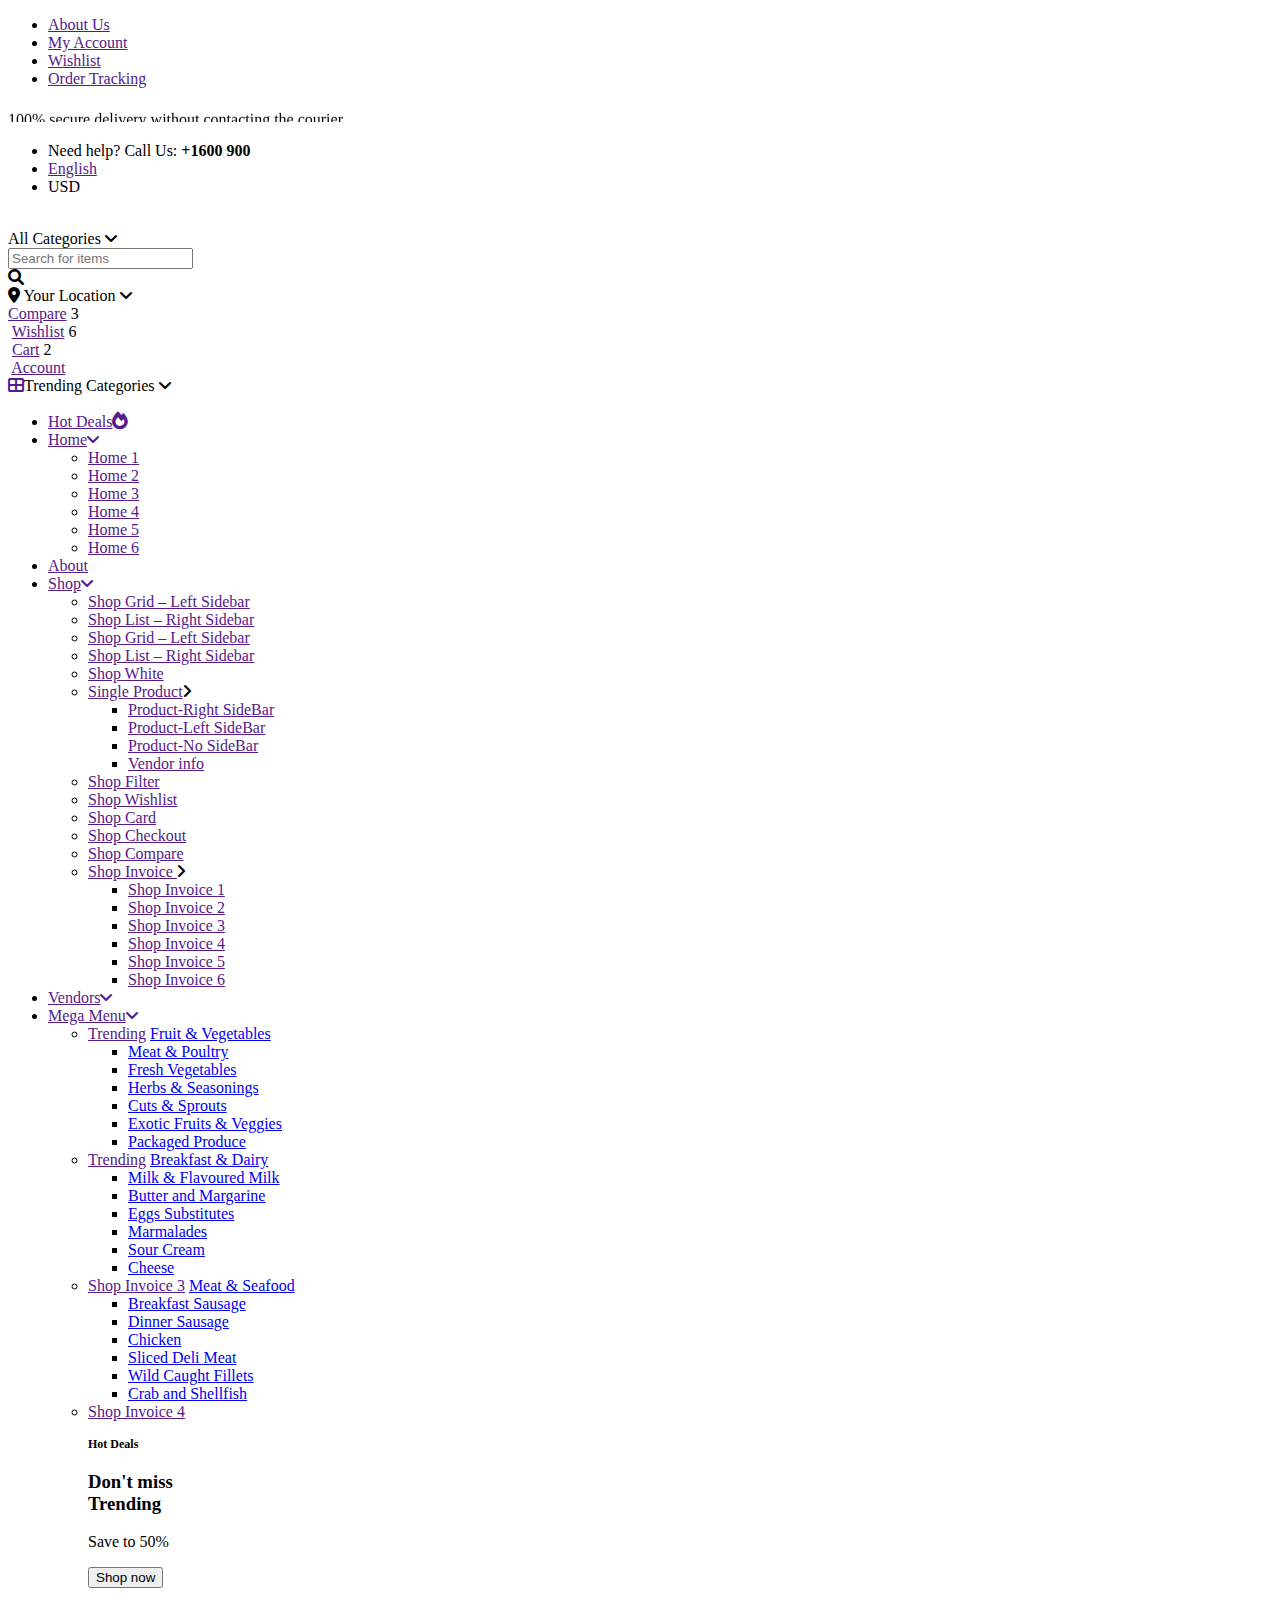
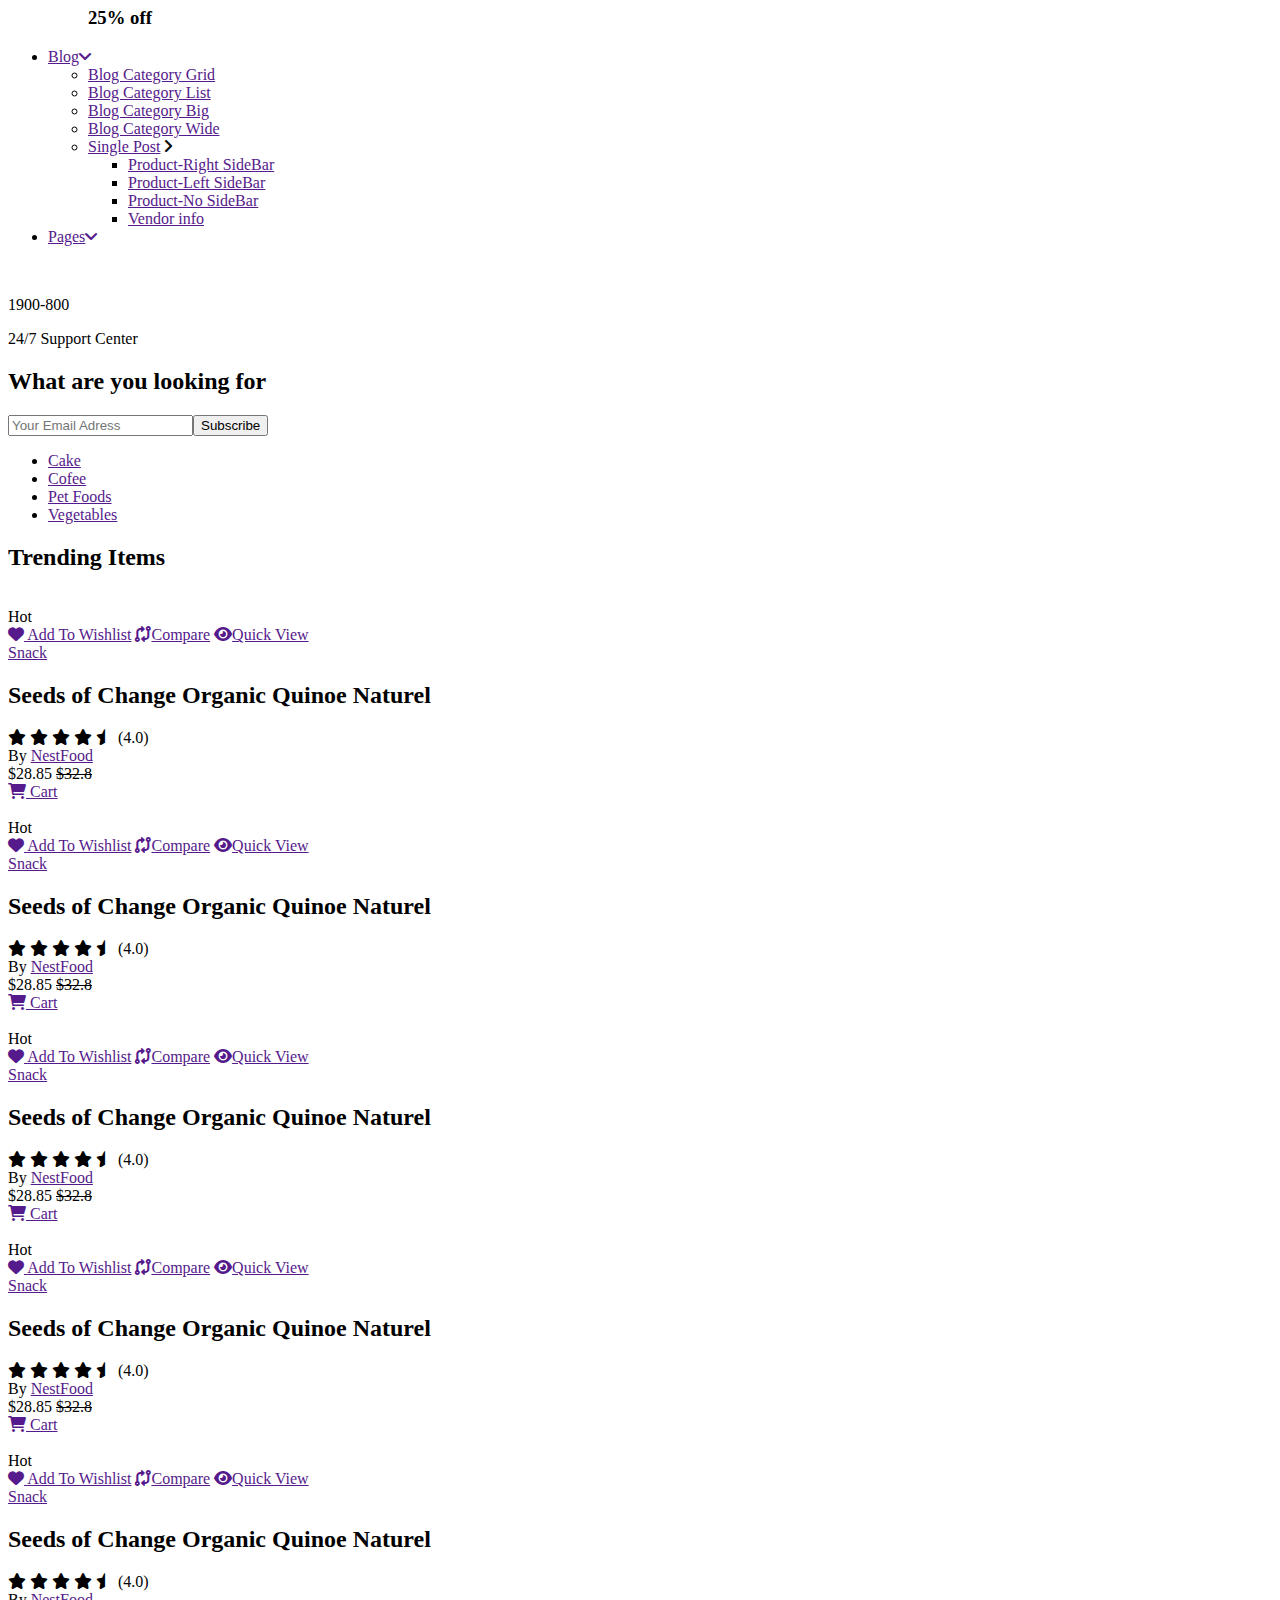
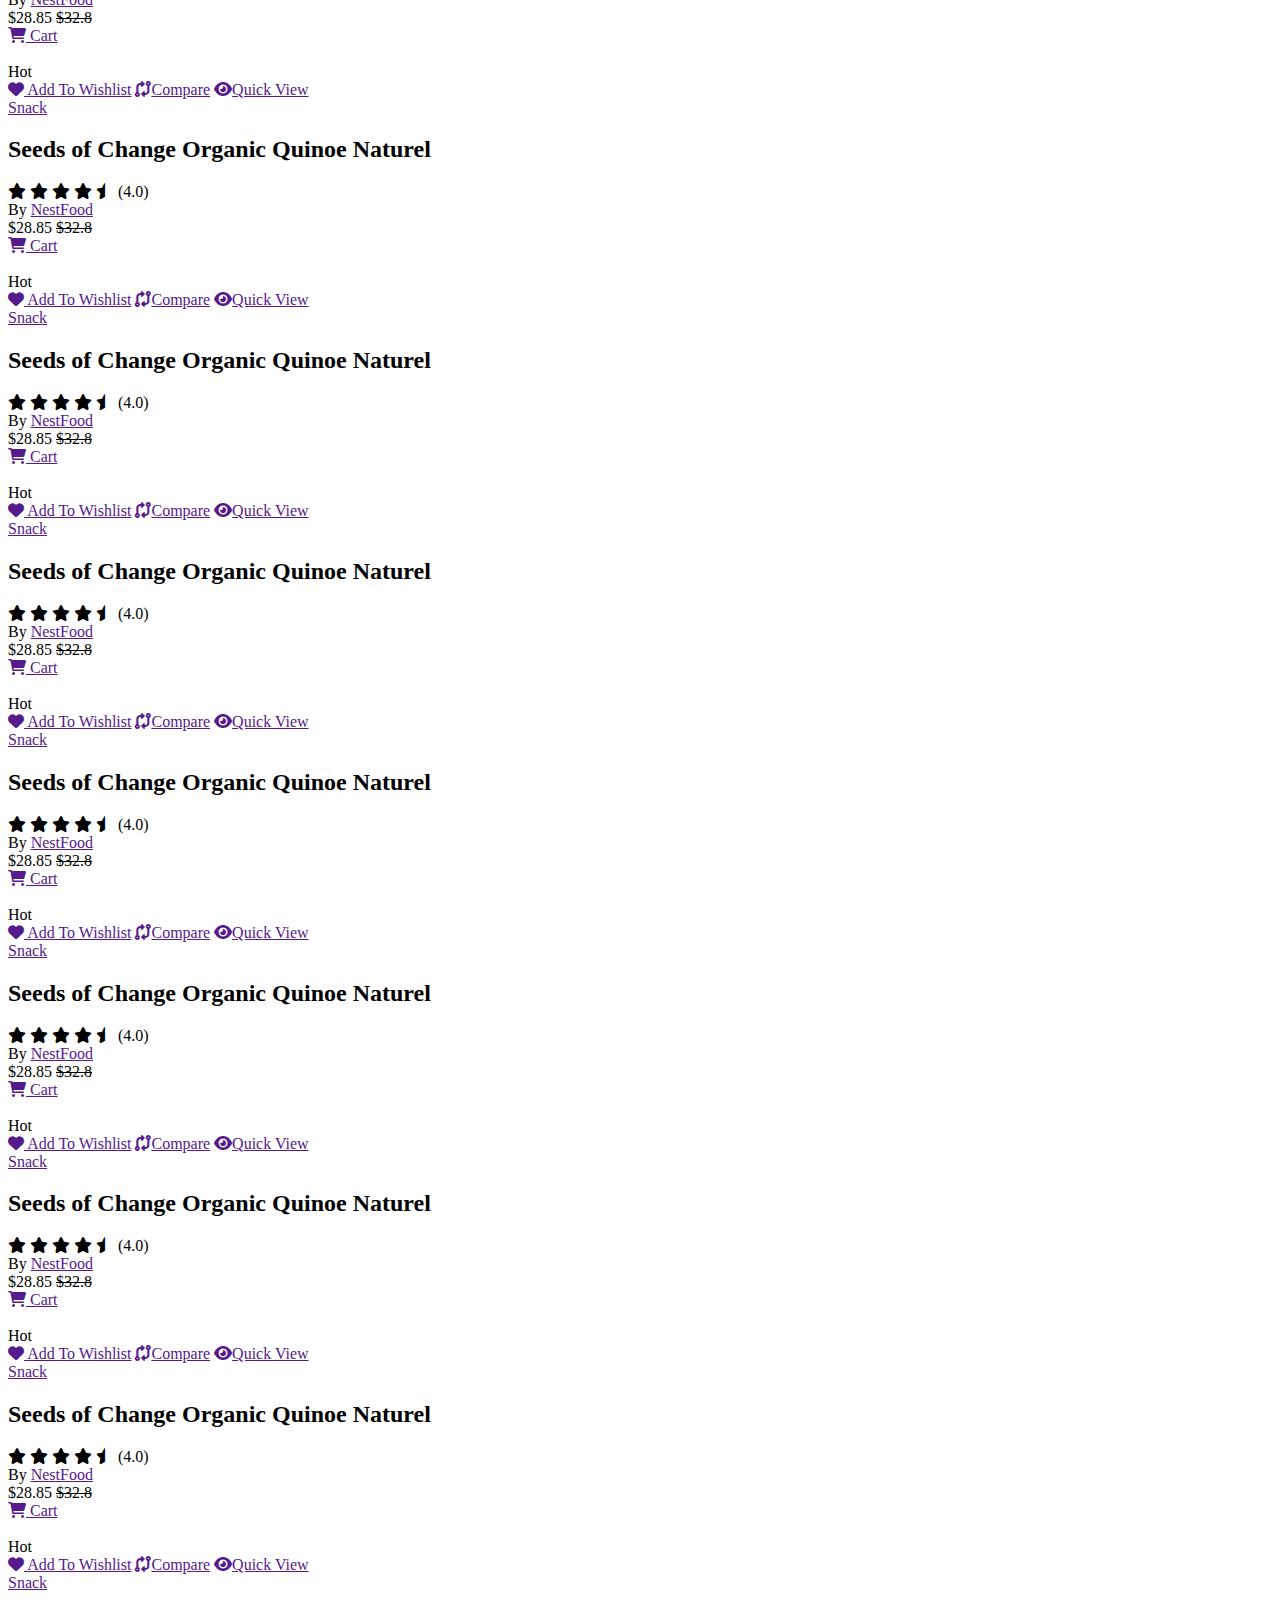
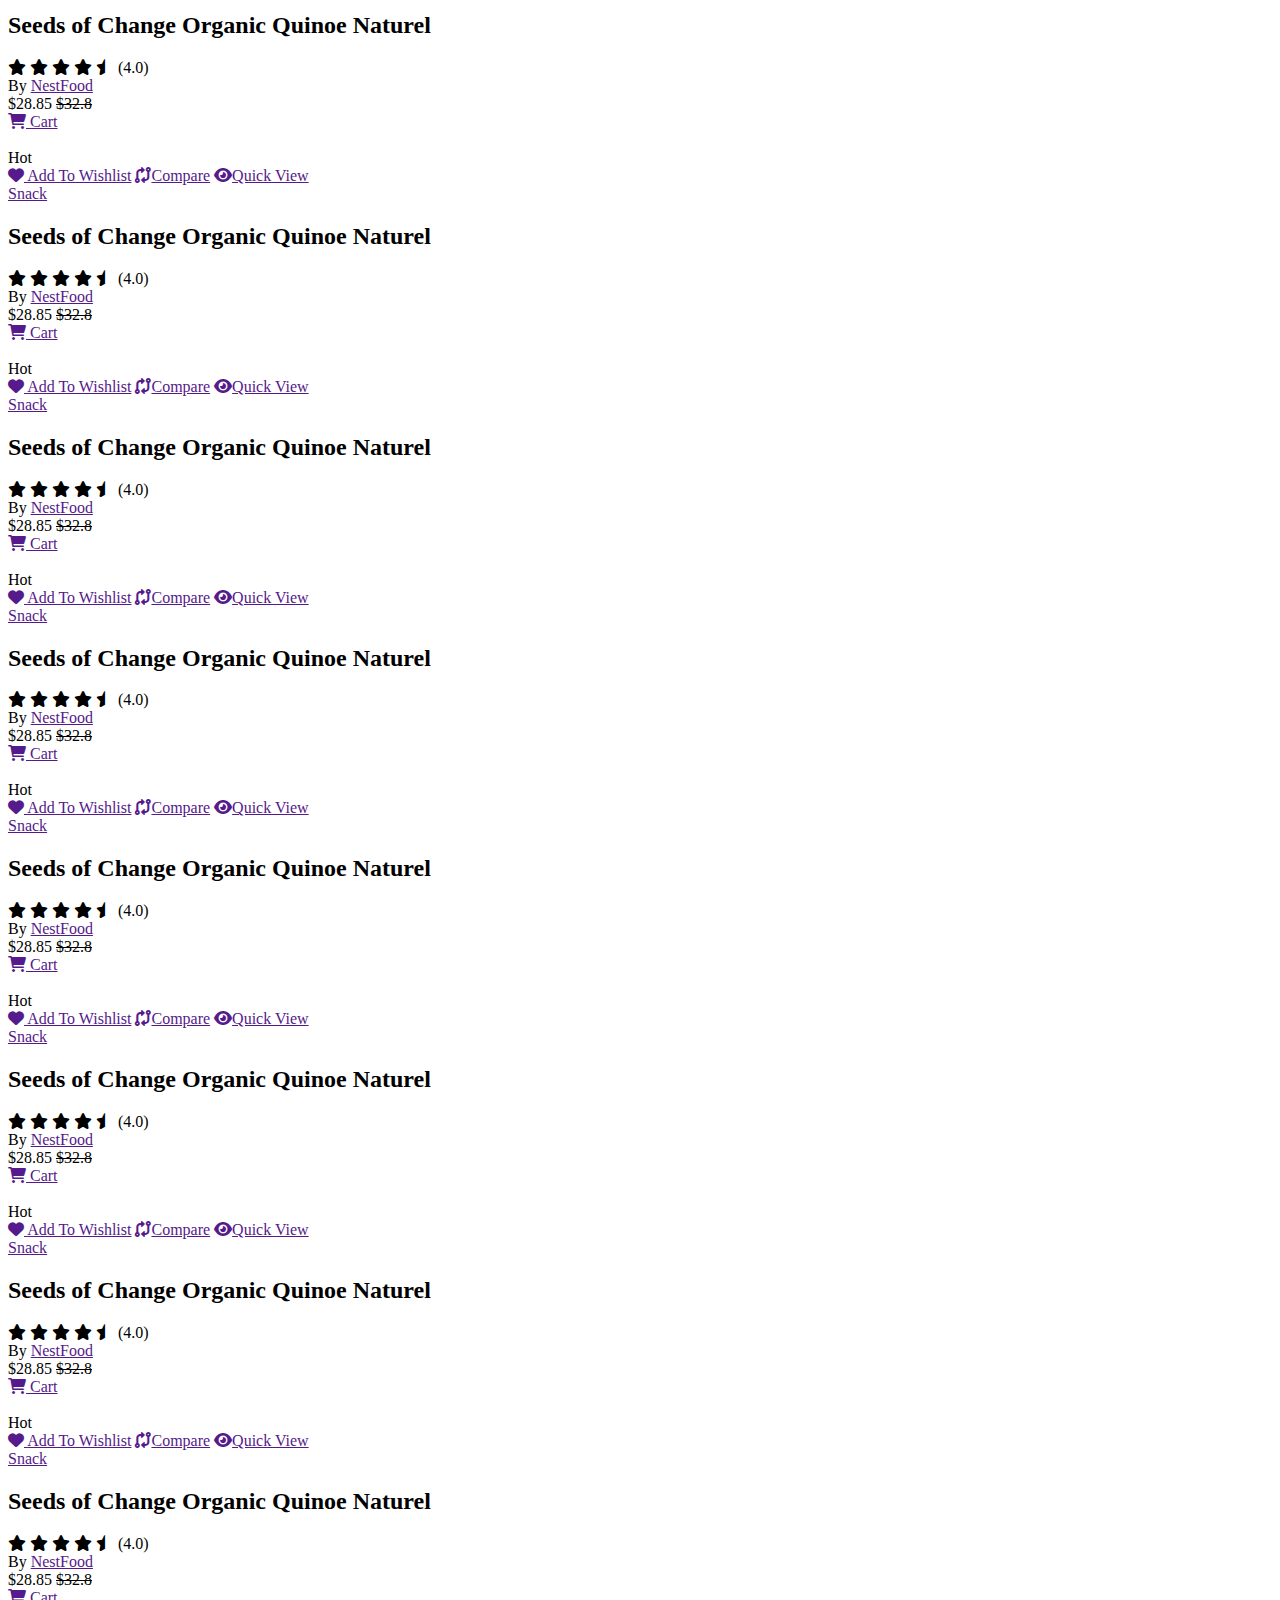
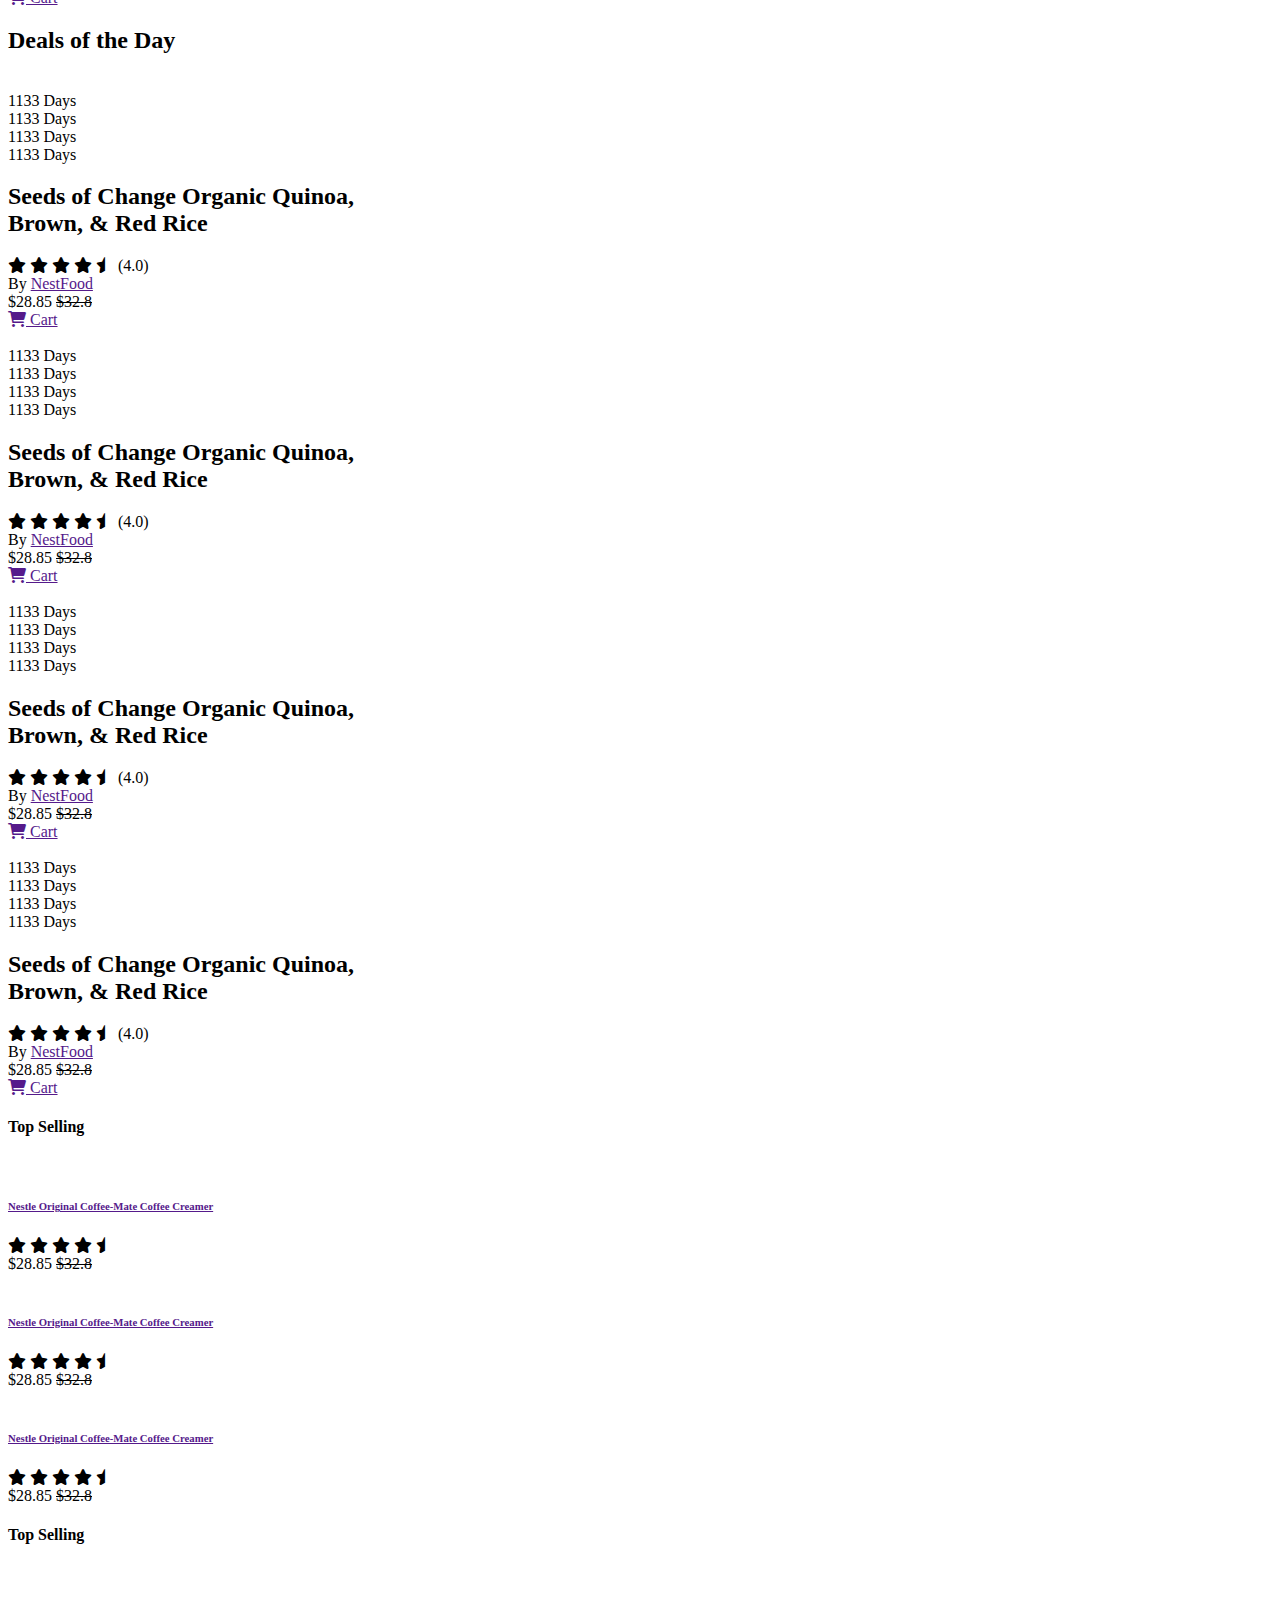
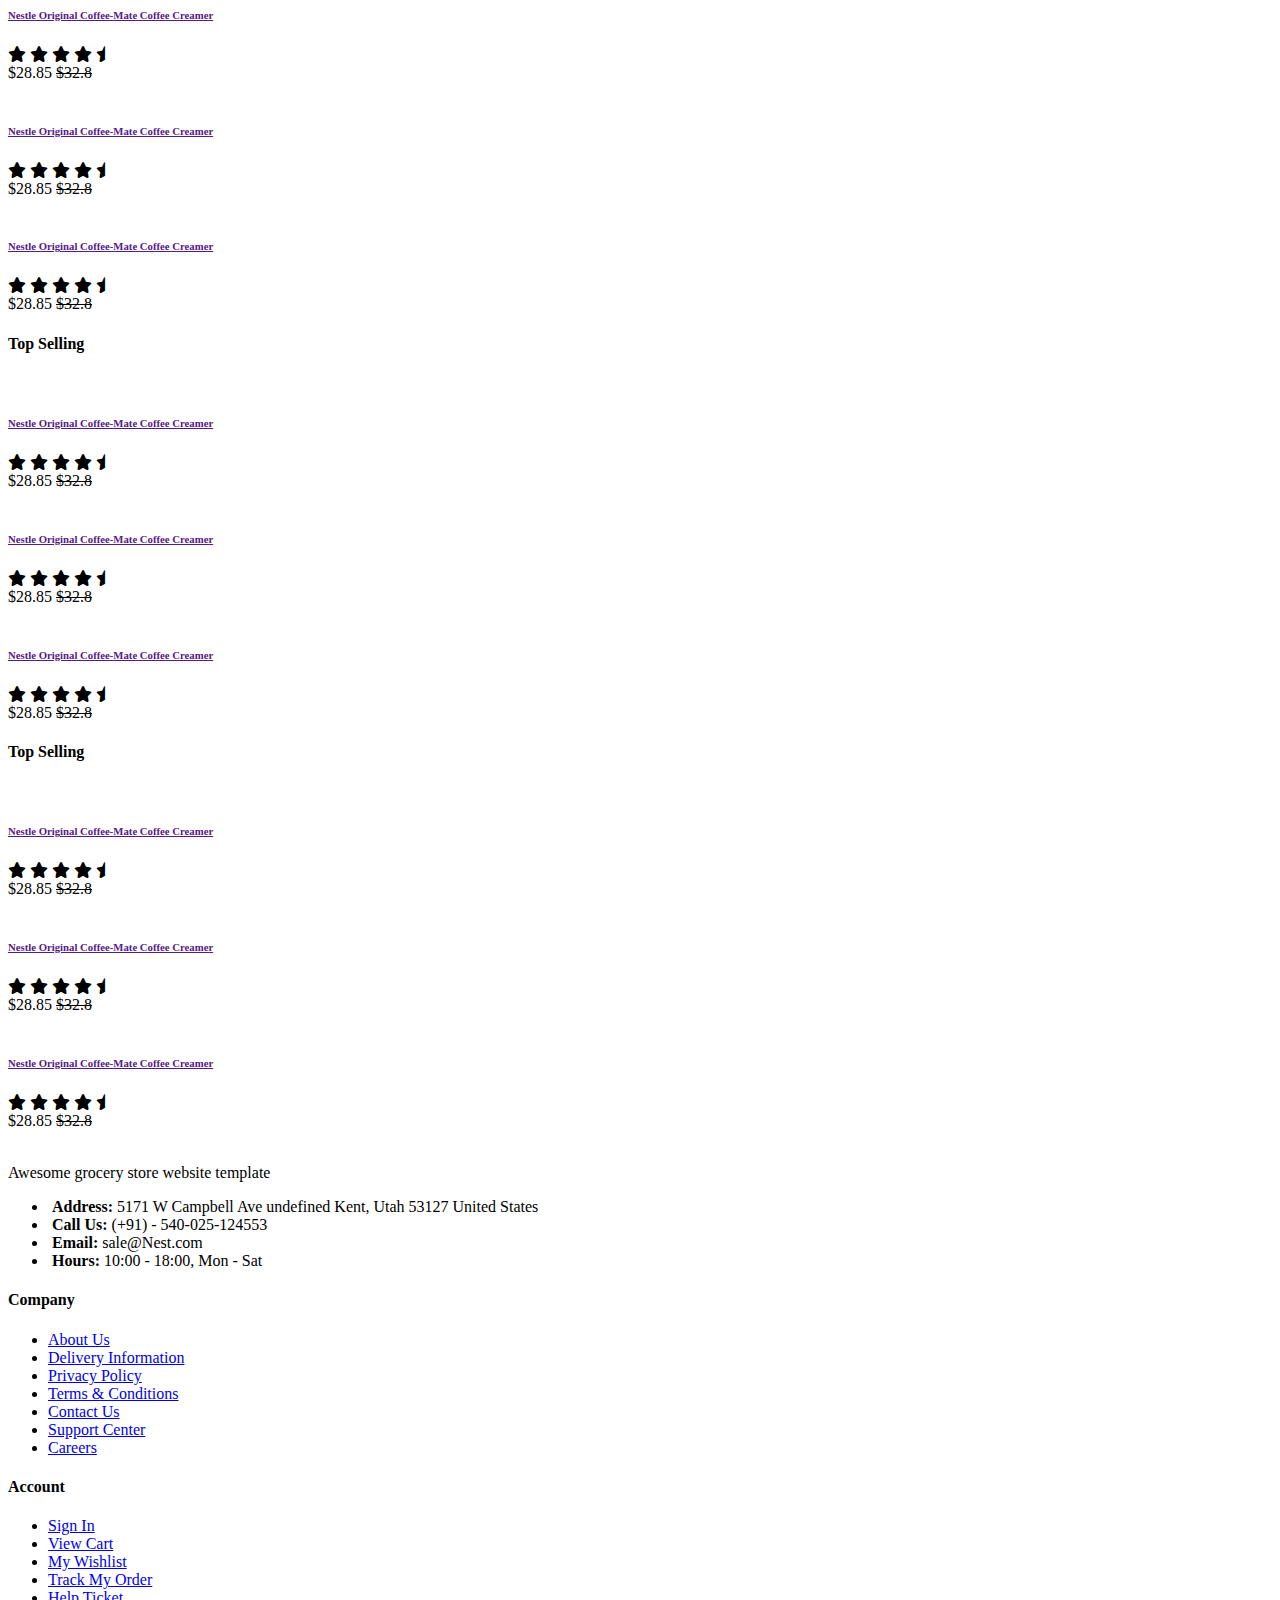
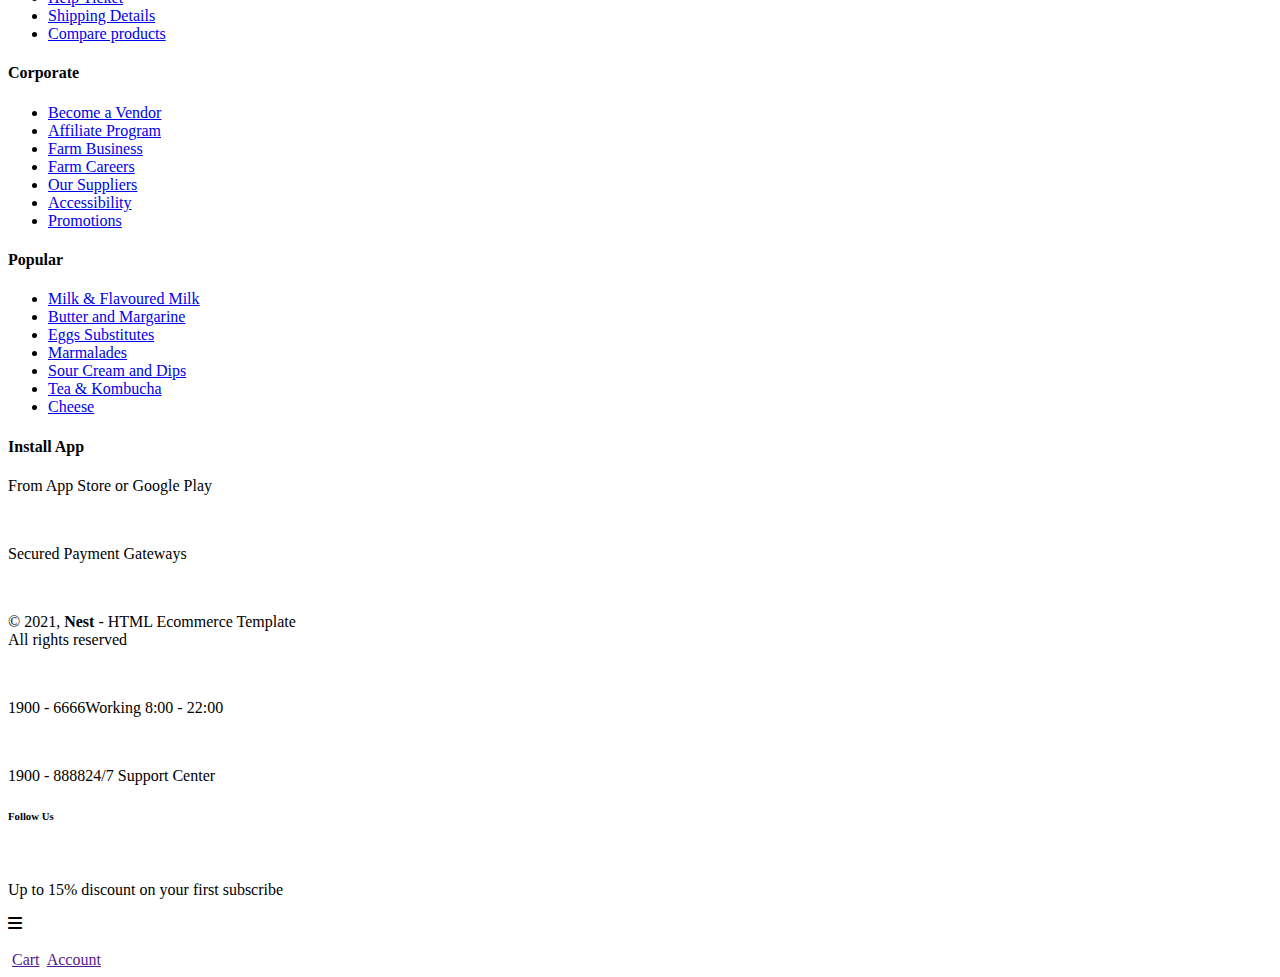
==== commit 7338f089: "cart" ====
--- a/Project/index.html
+++ b/Project/index.html
@@ -315,8 +315,208 @@
       <div class="h2 text-center mb-5 mt-5">
         <h2>Trending Items</h2>
       </div>
-      <div class="row product justify-content-between">
-        <div class="col-lg-1-5 col-12">
+      <div class="row justify-content-between">
+        <div  class="col-lg-1-5 col-12">
+          <div class="product">
+            <div class="top">
+              <img class="img1" src="https://wp.alithemes.com/html/nest/demo/assets/imgs/shop/product-2-1.jpg" alt="">
+              <img class="img2" src="http://wp.alithemes.com/html/nest/demo/assets/imgs/shop/product-1-2.jpg" alt="">
+              <div class="product-badge">
+                <span>Hot</span>
+              </div>
+              <div class="product-action">
+                <a href=""><i class="fa-solid fa-heart"></i> <span>Add To Wishlist</span></a>
+                <a href=""><i class="fa-solid fa-code-compare"></i><span>Compare</span></a>
+                <a href=""><i class="fa-solid fa-eye"></i><span>Quick View</span></a>
+              </div>
+            </div>
+            <div class="bottom">
+              <div class="product-cate"><a href="">Snack</a></div>
+              <h2 class="prod-name">Seeds of Change Organic Quinoe Naturel</h2>
+              <div class="product-rate">
+                <i class="fa-solid fa-star star"></i>
+                <i class="fa-solid fa-star star"></i>
+                <i class="fa-solid fa-star star"></i>
+                <i class="fa-solid fa-star star"></i>
+                <i class="fa-solid fa-star-half star"></i>
+                <span>(4.0)</span>
+              </div>
+              <span>By <a href="">NestFood</a></span>
+
+              <div class="product-bottom d-flex align-items-center justify-content-between">
+                <div class="product-price d-flex align-items-center">
+                  <span>$28.85</span>
+                  <del>$32.8</del>
+                </div>
+                <div class="add-cart">
+                  <a class="btn-add" href="" data-id="1"><i class="fa-solid fa-cart-shopping"></i>
+                    <span>Cart</span></a>
+                </div>
+              </div>
+            </div>
+          </div>
+        </div>
+        <div   class="col-lg-1-5 col-12" >
+          <div class="product">
+            <div class="top">
+              <img class="img1" src="http://wp.alithemes.com/html/nest/demo/assets/imgs/shop/product-1-1.jpg" alt="">
+              <img class="img2" src="http://wp.alithemes.com/html/nest/demo/assets/imgs/shop/product-1-2.jpg" alt="">
+              <div class="product-badge">
+                <span>Hot</span>
+              </div>
+              <div class="product-action">
+                <a href=""><i class="fa-solid fa-heart"></i> <span>Add To Wishlist</span></a>
+                <a href=""><i class="fa-solid fa-code-compare"></i><span>Compare</span></a>
+                <a href=""><i class="fa-solid fa-eye"></i><span>Quick View</span></a>
+              </div>
+            </div>
+            <div class="bottom">
+              <div class="product-cate"><a href="">Snack</a></div>
+              <h2 class="prod-name">Seeds of Change Organic Quinoe Naturel</h2>
+              <div class="product-rate">
+                <i class="fa-solid fa-star star"></i>
+                <i class="fa-solid fa-star star"></i>
+                <i class="fa-solid fa-star star"></i>
+                <i class="fa-solid fa-star star"></i>
+                <i class="fa-solid fa-star-half star"></i>
+                <span>(4.0)</span>
+              </div>
+              <span>By <a href="">NestFood</a></span>
+
+              <div class="product-bottom d-flex align-items-center justify-content-between">
+                <div class="product-price d-flex align-items-center">
+                  <span>$28.85</span>
+                  <del>$32.8</del>
+                </div>
+                <div class="add-cart">
+                  <a class="btn-add" data-id="2" href=""><i class="fa-solid fa-cart-shopping"></i>
+                    <span>Cart</span></a>
+                </div>
+              </div>
+            </div>
+          </div>
+        </div>
+        <div  class="col-lg-1-5 col-12">
+          <div class="product">
+            <div class="top">
+              <img class="img1" src="http://wp.alithemes.com/html/nest/demo/assets/imgs/shop/product-1-1.jpg" alt="">
+              <img class="img2" src="http://wp.alithemes.com/html/nest/demo/assets/imgs/shop/product-1-2.jpg" alt="">
+              <div class="product-badge">
+                <span>Hot</span>
+              </div>
+              <div class="product-action">
+                <a href=""><i class="fa-solid fa-heart"></i> <span>Add To Wishlist</span></a>
+                <a href=""><i class="fa-solid fa-code-compare"></i><span>Compare</span></a>
+                <a href=""><i class="fa-solid fa-eye"></i><span>Quick View</span></a>
+              </div>
+            </div>
+            <div class="bottom">
+              <div class="product-cate"><a href="">Snack</a></div>
+              <h2 class="prod-name">Seeds of Change Organic Quinoe Naturel</h2>
+              <div class="product-rate">
+                <i class="fa-solid fa-star star"></i>
+                <i class="fa-solid fa-star star"></i>
+                <i class="fa-solid fa-star star"></i>
+                <i class="fa-solid fa-star star"></i>
+                <i class="fa-solid fa-star-half star"></i>
+                <span>(4.0)</span>
+              </div>
+              <span>By <a href="">NestFood</a></span>
+
+              <div class="product-bottom d-flex align-items-center justify-content-between">
+                <div class="product-price d-flex align-items-center">
+                  <span>$28.85</span>
+                  <del>$32.8</del>
+                </div>
+                <div class="add-cart">
+                  <a class="btn-add" data-id="3" href=""><i class="fa-solid fa-cart-shopping"></i>
+                    <span>Cart</span></a>
+                </div>
+              </div>
+            </div>
+          </div>
+        </div>
+        <div  class="col-lg-1-5 col-12">
+          <div class="product">
+            <div class="top">
+              <img class="img1" src="http://wp.alithemes.com/html/nest/demo/assets/imgs/shop/product-1-1.jpg" alt="">
+              <img class="img2" src="http://wp.alithemes.com/html/nest/demo/assets/imgs/shop/product-1-2.jpg" alt="">
+              <div class="product-badge">
+                <span>Hot</span>
+              </div>
+              <div class="product-action">
+                <a href=""><i class="fa-solid fa-heart"></i> <span>Add To Wishlist</span></a>
+                <a href=""><i class="fa-solid fa-code-compare"></i><span>Compare</span></a>
+                <a href=""><i class="fa-solid fa-eye"></i><span>Quick View</span></a>
+              </div>
+            </div>
+            <div class="bottom">
+              <div class="product-cate"><a href="">Snack</a></div>
+              <h2 class="prod-name">Seeds of Change Organic Quinoe Naturel</h2>
+              <div class="product-rate">
+                <i class="fa-solid fa-star star"></i>
+                <i class="fa-solid fa-star star"></i>
+                <i class="fa-solid fa-star star"></i>
+                <i class="fa-solid fa-star star"></i>
+                <i class="fa-solid fa-star-half star"></i>
+                <span>(4.0)</span>
+              </div>
+              <span>By <a href="">NestFood</a></span>
+
+              <div class="product-bottom d-flex align-items-center justify-content-between">
+                <div class="product-price d-flex align-items-center">
+                  <span>$28.85</span>
+                  <del>$32.8</del>
+                </div>
+                <div class="add-cart">
+                  <a class="btn-add" data-id="4" href=""><i class="fa-solid fa-cart-shopping"></i>
+                    <span>Cart</span></a>
+                </div>
+              </div>
+            </div>
+          </div>
+        </div>
+        <div   class="col-lg-1-5 col-12">
+          <div class="product">
+            <div class="top">
+              <img class="img1" src="http://wp.alithemes.com/html/nest/demo/assets/imgs/shop/product-1-1.jpg" alt="">
+              <img class="img2" src="http://wp.alithemes.com/html/nest/demo/assets/imgs/shop/product-1-2.jpg" alt="">
+              <div class="product-badge">
+                <span>Hot</span>
+              </div>
+              <div class="product-action">
+                <a href=""><i class="fa-solid fa-heart"></i> <span>Add To Wishlist</span></a>
+                <a href=""><i class="fa-solid fa-code-compare"></i><span>Compare</span></a>
+                <a href=""><i class="fa-solid fa-eye"></i><span>Quick View</span></a>
+              </div>
+            </div>
+            <div class="bottom">
+              <div class="product-cate"><a href="">Snack</a></div>
+              <h2 class="prod-name">Seeds of Change Organic Quinoe Naturel</h2>
+              <div class="product-rate">
+                <i class="fa-solid fa-star star"></i>
+                <i class="fa-solid fa-star star"></i>
+                <i class="fa-solid fa-star star"></i>
+                <i class="fa-solid fa-star star"></i>
+                <i class="fa-solid fa-star-half star"></i>
+                <span>(4.0)</span>
+              </div>
+              <span>By <a href="">NestFood</a></span>
+
+              <div class="product-bottom d-flex align-items-center justify-content-between">
+                <div class="product-price d-flex align-items-center">
+                  <span>$28.85</span>
+                  <del>$32.8</del>
+                </div>
+                <div class="add-cart">
+                  <a class="btn-add" data-id="5" href=""><i class="fa-solid fa-cart-shopping"></i>
+                    <span>Cart</span></a>
+                </div>
+              </div>
+            </div>
+          </div>
+        </div>
+        <div  class="col-lg-1-5 col-12">
           <div class="product">
             <div class="top">
               <img class="img1" src="http://wp.alithemes.com/html/nest/demo/assets/imgs/shop/product-1-1.jpg" alt="">
@@ -349,207 +549,7 @@
                   <del>$32.8</del>
                 </div>
                 <div class="add-cart">
-                  <a href=""><i class="fa-solid fa-cart-shopping"></i>
-                    <span>Cart</span></a>
-                </div>
-              </div>
-            </div>
-          </div>
-        </div>
-        <div class="col-lg-1-5 col-12">
-          <div class="product">
-            <div class="top">
-              <img class="img1" src="http://wp.alithemes.com/html/nest/demo/assets/imgs/shop/product-1-1.jpg" alt="">
-              <img class="img2" src="http://wp.alithemes.com/html/nest/demo/assets/imgs/shop/product-1-2.jpg" alt="">
-              <div class="product-badge">
-                <span>Hot</span>
-              </div>
-              <div class="product-action">
-                <a href=""><i class="fa-solid fa-heart"></i> <span>Add To Wishlist</span></a>
-                <a href=""><i class="fa-solid fa-code-compare"></i><span>Compare</span></a>
-                <a href=""><i class="fa-solid fa-eye"></i><span>Quick View</span></a>
-              </div>
-            </div>
-            <div class="bottom">
-              <div class="product-cate"><a href="">Snack</a></div>
-              <h2>Seeds of Change Organic Quinoe Naturel</h2>
-              <div class="product-rate">
-                <i class="fa-solid fa-star star"></i>
-                <i class="fa-solid fa-star star"></i>
-                <i class="fa-solid fa-star star"></i>
-                <i class="fa-solid fa-star star"></i>
-                <i class="fa-solid fa-star-half star"></i>
-                <span>(4.0)</span>
-              </div>
-              <span>By <a href="">NestFood</a></span>
-
-              <div class="product-bottom d-flex align-items-center justify-content-between">
-                <div class="product-price d-flex align-items-center">
-                  <span>$28.85</span>
-                  <del>$32.8</del>
-                </div>
-                <div class="add-cart">
-                  <a href=""><i class="fa-solid fa-cart-shopping"></i>
-                    <span>Cart</span></a>
-                </div>
-              </div>
-            </div>
-          </div>
-        </div>
-        <div class="col-lg-1-5 col-12">
-          <div class="product">
-            <div class="top">
-              <img class="img1" src="http://wp.alithemes.com/html/nest/demo/assets/imgs/shop/product-1-1.jpg" alt="">
-              <img class="img2" src="http://wp.alithemes.com/html/nest/demo/assets/imgs/shop/product-1-2.jpg" alt="">
-              <div class="product-badge">
-                <span>Hot</span>
-              </div>
-              <div class="product-action">
-                <a href=""><i class="fa-solid fa-heart"></i> <span>Add To Wishlist</span></a>
-                <a href=""><i class="fa-solid fa-code-compare"></i><span>Compare</span></a>
-                <a href=""><i class="fa-solid fa-eye"></i><span>Quick View</span></a>
-              </div>
-            </div>
-            <div class="bottom">
-              <div class="product-cate"><a href="">Snack</a></div>
-              <h2>Seeds of Change Organic Quinoe Naturel</h2>
-              <div class="product-rate">
-                <i class="fa-solid fa-star star"></i>
-                <i class="fa-solid fa-star star"></i>
-                <i class="fa-solid fa-star star"></i>
-                <i class="fa-solid fa-star star"></i>
-                <i class="fa-solid fa-star-half star"></i>
-                <span>(4.0)</span>
-              </div>
-              <span>By <a href="">NestFood</a></span>
-
-              <div class="product-bottom d-flex align-items-center justify-content-between">
-                <div class="product-price d-flex align-items-center">
-                  <span>$28.85</span>
-                  <del>$32.8</del>
-                </div>
-                <div class="add-cart">
-                  <a href=""><i class="fa-solid fa-cart-shopping"></i>
-                    <span>Cart</span></a>
-                </div>
-              </div>
-            </div>
-          </div>
-        </div>
-        <div class="col-lg-1-5 col-12">
-          <div class="product">
-            <div class="top">
-              <img class="img1" src="http://wp.alithemes.com/html/nest/demo/assets/imgs/shop/product-1-1.jpg" alt="">
-              <img class="img2" src="http://wp.alithemes.com/html/nest/demo/assets/imgs/shop/product-1-2.jpg" alt="">
-              <div class="product-badge">
-                <span>Hot</span>
-              </div>
-              <div class="product-action">
-                <a href=""><i class="fa-solid fa-heart"></i> <span>Add To Wishlist</span></a>
-                <a href=""><i class="fa-solid fa-code-compare"></i><span>Compare</span></a>
-                <a href=""><i class="fa-solid fa-eye"></i><span>Quick View</span></a>
-              </div>
-            </div>
-            <div class="bottom">
-              <div class="product-cate"><a href="">Snack</a></div>
-              <h2>Seeds of Change Organic Quinoe Naturel</h2>
-              <div class="product-rate">
-                <i class="fa-solid fa-star star"></i>
-                <i class="fa-solid fa-star star"></i>
-                <i class="fa-solid fa-star star"></i>
-                <i class="fa-solid fa-star star"></i>
-                <i class="fa-solid fa-star-half star"></i>
-                <span>(4.0)</span>
-              </div>
-              <span>By <a href="">NestFood</a></span>
-
-              <div class="product-bottom d-flex align-items-center justify-content-between">
-                <div class="product-price d-flex align-items-center">
-                  <span>$28.85</span>
-                  <del>$32.8</del>
-                </div>
-                <div class="add-cart">
-                  <a href=""><i class="fa-solid fa-cart-shopping"></i>
-                    <span>Cart</span></a>
-                </div>
-              </div>
-            </div>
-          </div>
-        </div>
-        <div class="col-lg-1-5 col-12">
-          <div class="product">
-            <div class="top">
-              <img class="img1" src="http://wp.alithemes.com/html/nest/demo/assets/imgs/shop/product-1-1.jpg" alt="">
-              <img class="img2" src="http://wp.alithemes.com/html/nest/demo/assets/imgs/shop/product-1-2.jpg" alt="">
-              <div class="product-badge">
-                <span>Hot</span>
-              </div>
-              <div class="product-action">
-                <a href=""><i class="fa-solid fa-heart"></i> <span>Add To Wishlist</span></a>
-                <a href=""><i class="fa-solid fa-code-compare"></i><span>Compare</span></a>
-                <a href=""><i class="fa-solid fa-eye"></i><span>Quick View</span></a>
-              </div>
-            </div>
-            <div class="bottom">
-              <div class="product-cate"><a href="">Snack</a></div>
-              <h2>Seeds of Change Organic Quinoe Naturel</h2>
-              <div class="product-rate">
-                <i class="fa-solid fa-star star"></i>
-                <i class="fa-solid fa-star star"></i>
-                <i class="fa-solid fa-star star"></i>
-                <i class="fa-solid fa-star star"></i>
-                <i class="fa-solid fa-star-half star"></i>
-                <span>(4.0)</span>
-              </div>
-              <span>By <a href="">NestFood</a></span>
-
-              <div class="product-bottom d-flex align-items-center justify-content-between">
-                <div class="product-price d-flex align-items-center">
-                  <span>$28.85</span>
-                  <del>$32.8</del>
-                </div>
-                <div class="add-cart">
-                  <a href=""><i class="fa-solid fa-cart-shopping"></i>
-                    <span>Cart</span></a>
-                </div>
-              </div>
-            </div>
-          </div>
-        </div>
-        <div class="col-lg-1-5 col-12">
-          <div class="product">
-            <div class="top">
-              <img class="img1" src="http://wp.alithemes.com/html/nest/demo/assets/imgs/shop/product-1-1.jpg" alt="">
-              <img class="img2" src="http://wp.alithemes.com/html/nest/demo/assets/imgs/shop/product-1-2.jpg" alt="">
-              <div class="product-badge">
-                <span>Hot</span>
-              </div>
-              <div class="product-action">
-                <a href=""><i class="fa-solid fa-heart"></i> <span>Add To Wishlist</span></a>
-                <a href=""><i class="fa-solid fa-code-compare"></i><span>Compare</span></a>
-                <a href=""><i class="fa-solid fa-eye"></i><span>Quick View</span></a>
-              </div>
-            </div>
-            <div class="bottom">
-              <div class="product-cate"><a href="">Snack</a></div>
-              <h2>Seeds of Change Organic Quinoe Naturel</h2>
-              <div class="product-rate">
-                <i class="fa-solid fa-star star"></i>
-                <i class="fa-solid fa-star star"></i>
-                <i class="fa-solid fa-star star"></i>
-                <i class="fa-solid fa-star star"></i>
-                <i class="fa-solid fa-star-half star"></i>
-                <span>(4.0)</span>
-              </div>
-              <span>By <a href="">NestFood</a></span>
-
-              <div class="product-bottom d-flex align-items-center justify-content-between">
-                <div class="product-price d-flex align-items-center">
-                  <span>$28.85</span>
-                  <del>$32.8</del>
-                </div>
-                <div class="add-cart">
-                  <a href=""><i class="fa-solid fa-cart-shopping"></i>
+                  <a class="btn-add" data-id="6" href=""><i class="fa-solid fa-cart-shopping"></i>
                     <span>Cart</span></a>
                 </div>
               </div>
@@ -1698,6 +1698,8 @@
     </div>
   </div>
 </body>
-<script src="./Js/main.js"></script>
+<script src="https://cdnjs.cloudflare.com/ajax/libs/jquery/3.6.0/jquery.min.js"></script>
+    <script src="https://cdnjs.cloudflare.com/ajax/libs/slick-carousel/1.8.1/slick.min.js"></script>
+    <script src="js/main.js"></script>
 
 </html>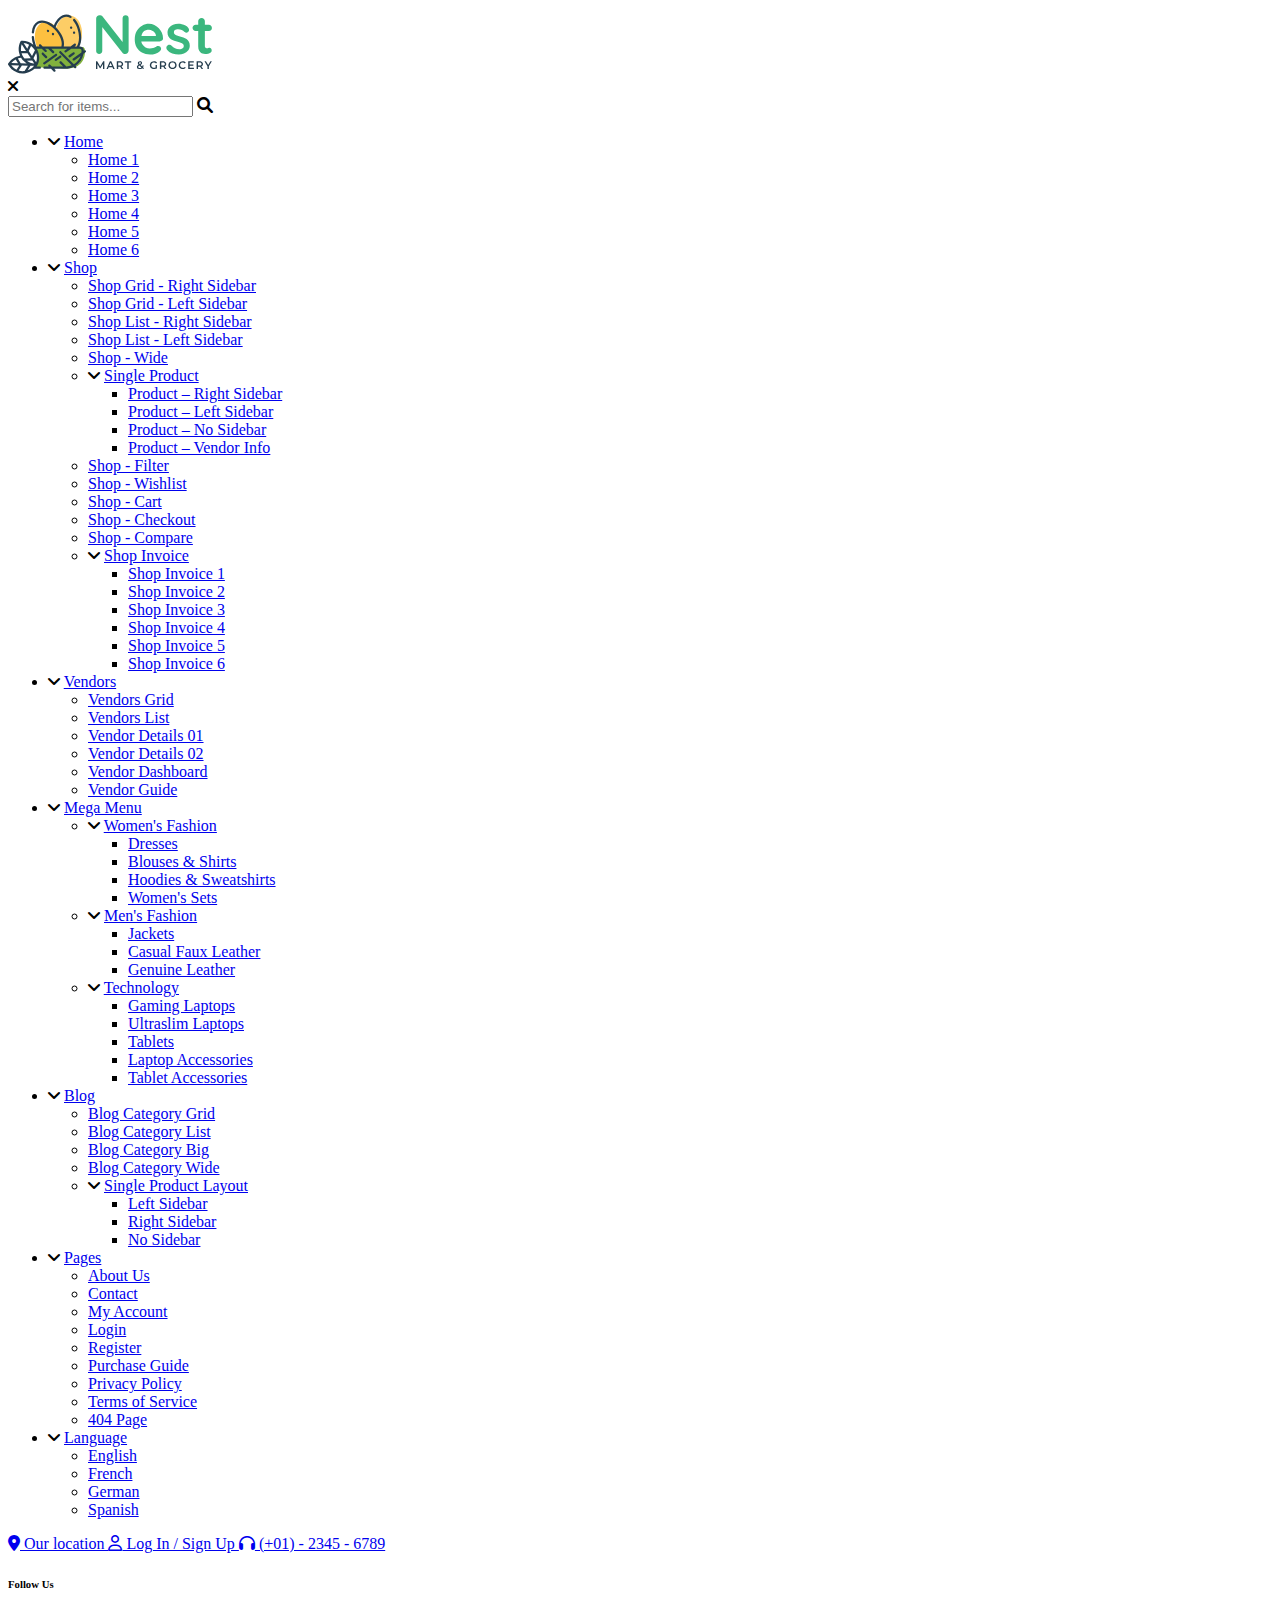
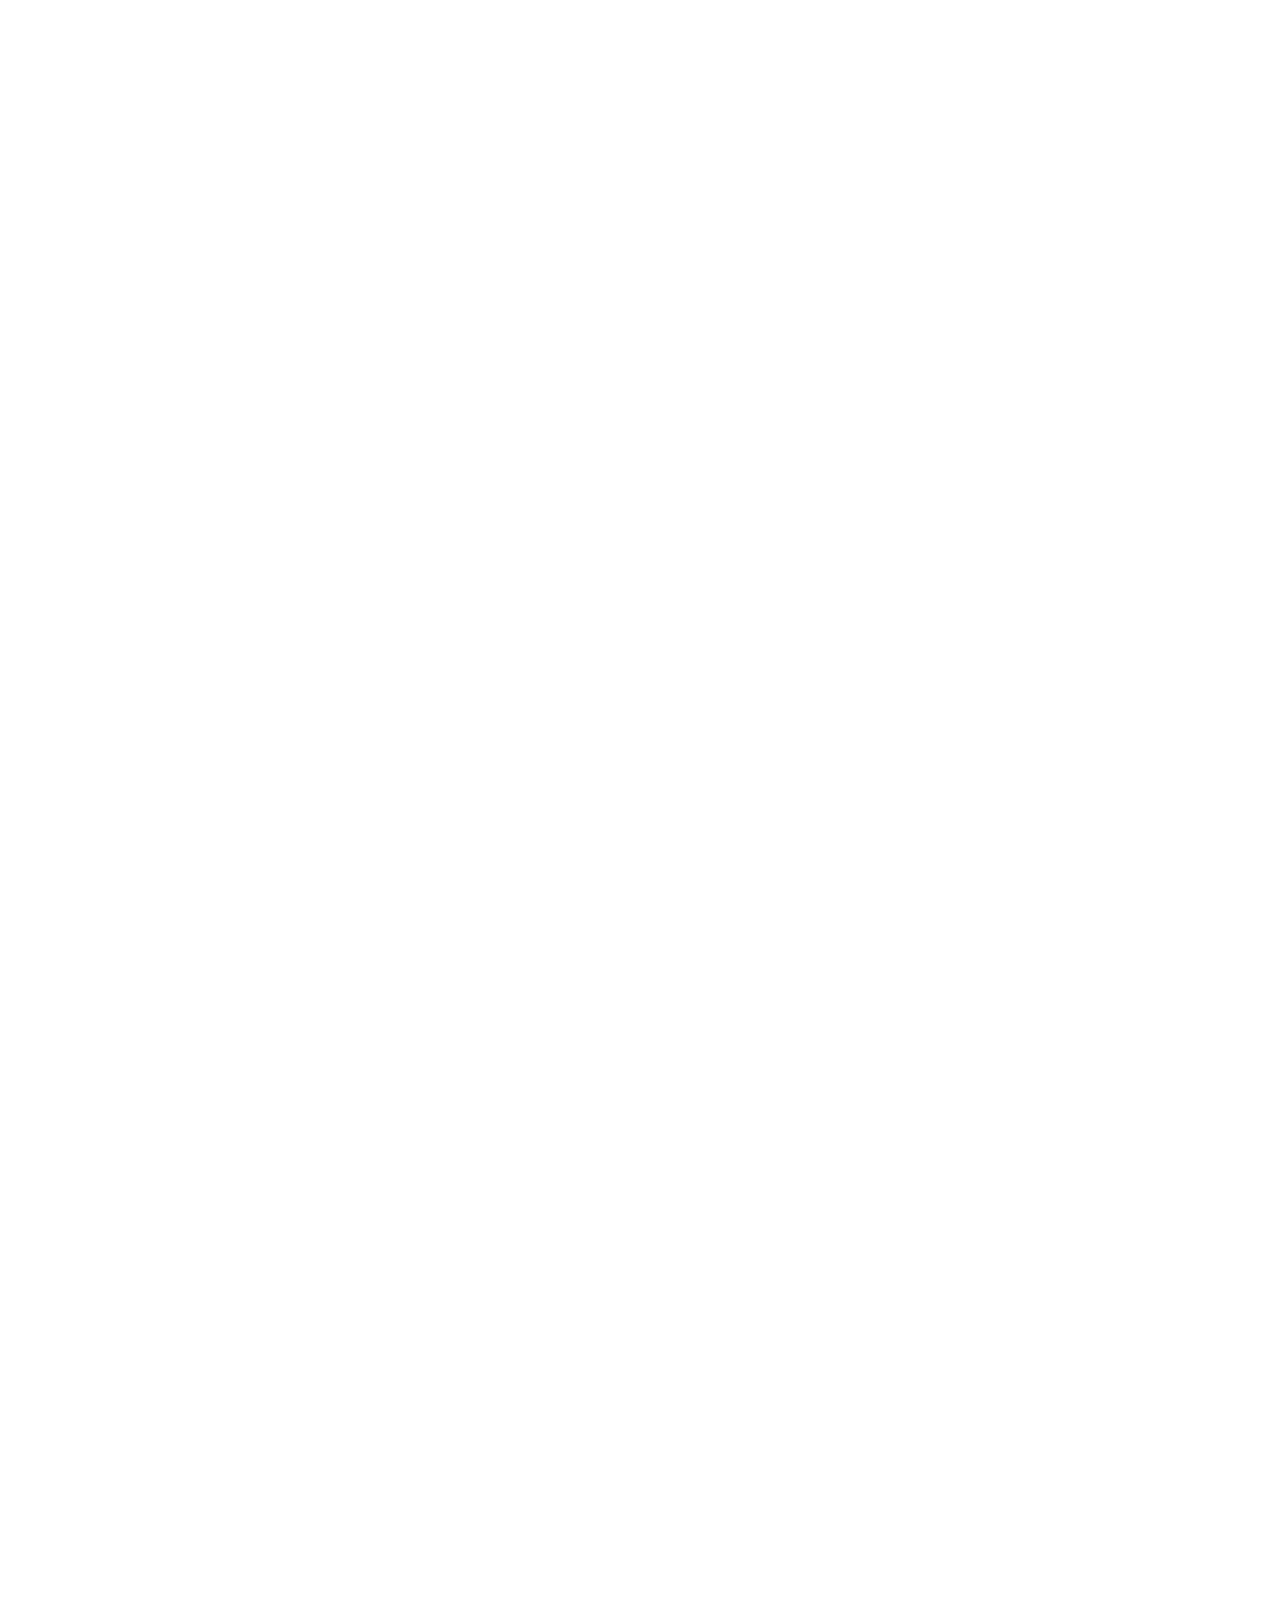
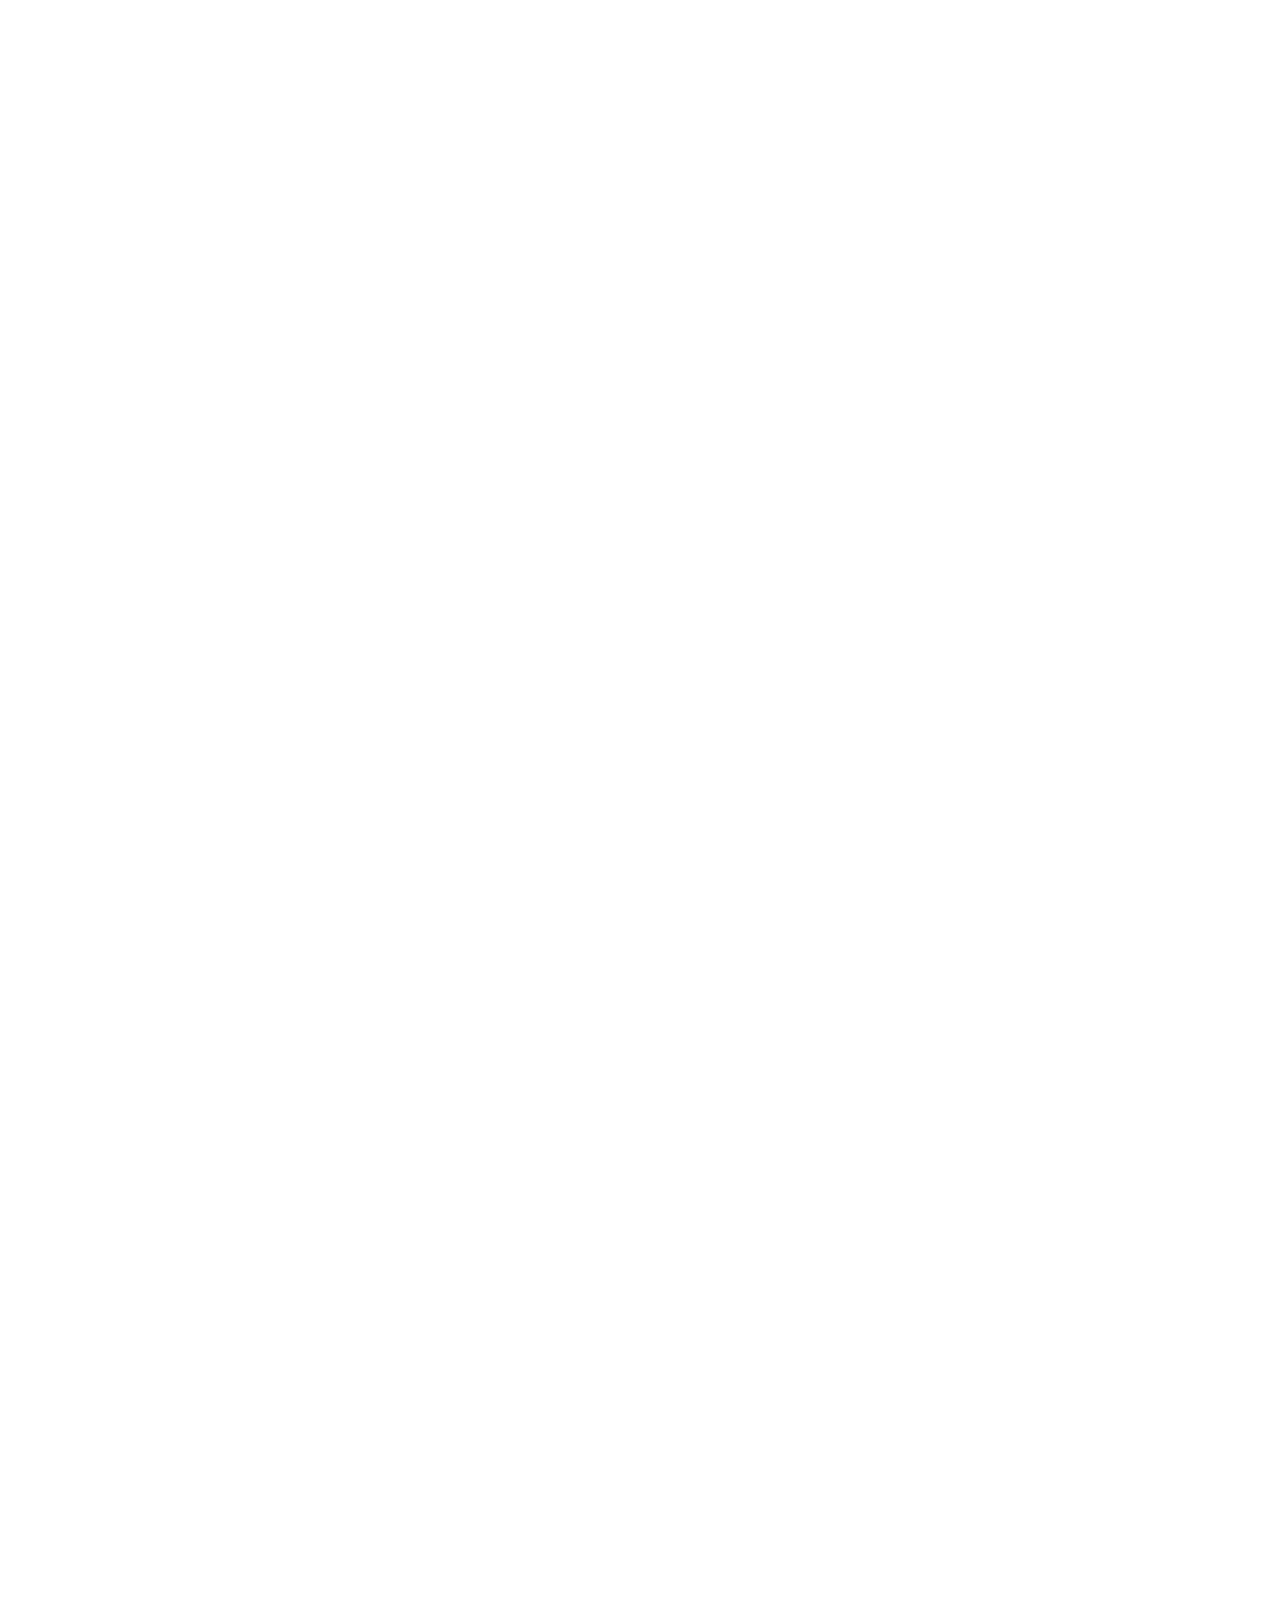
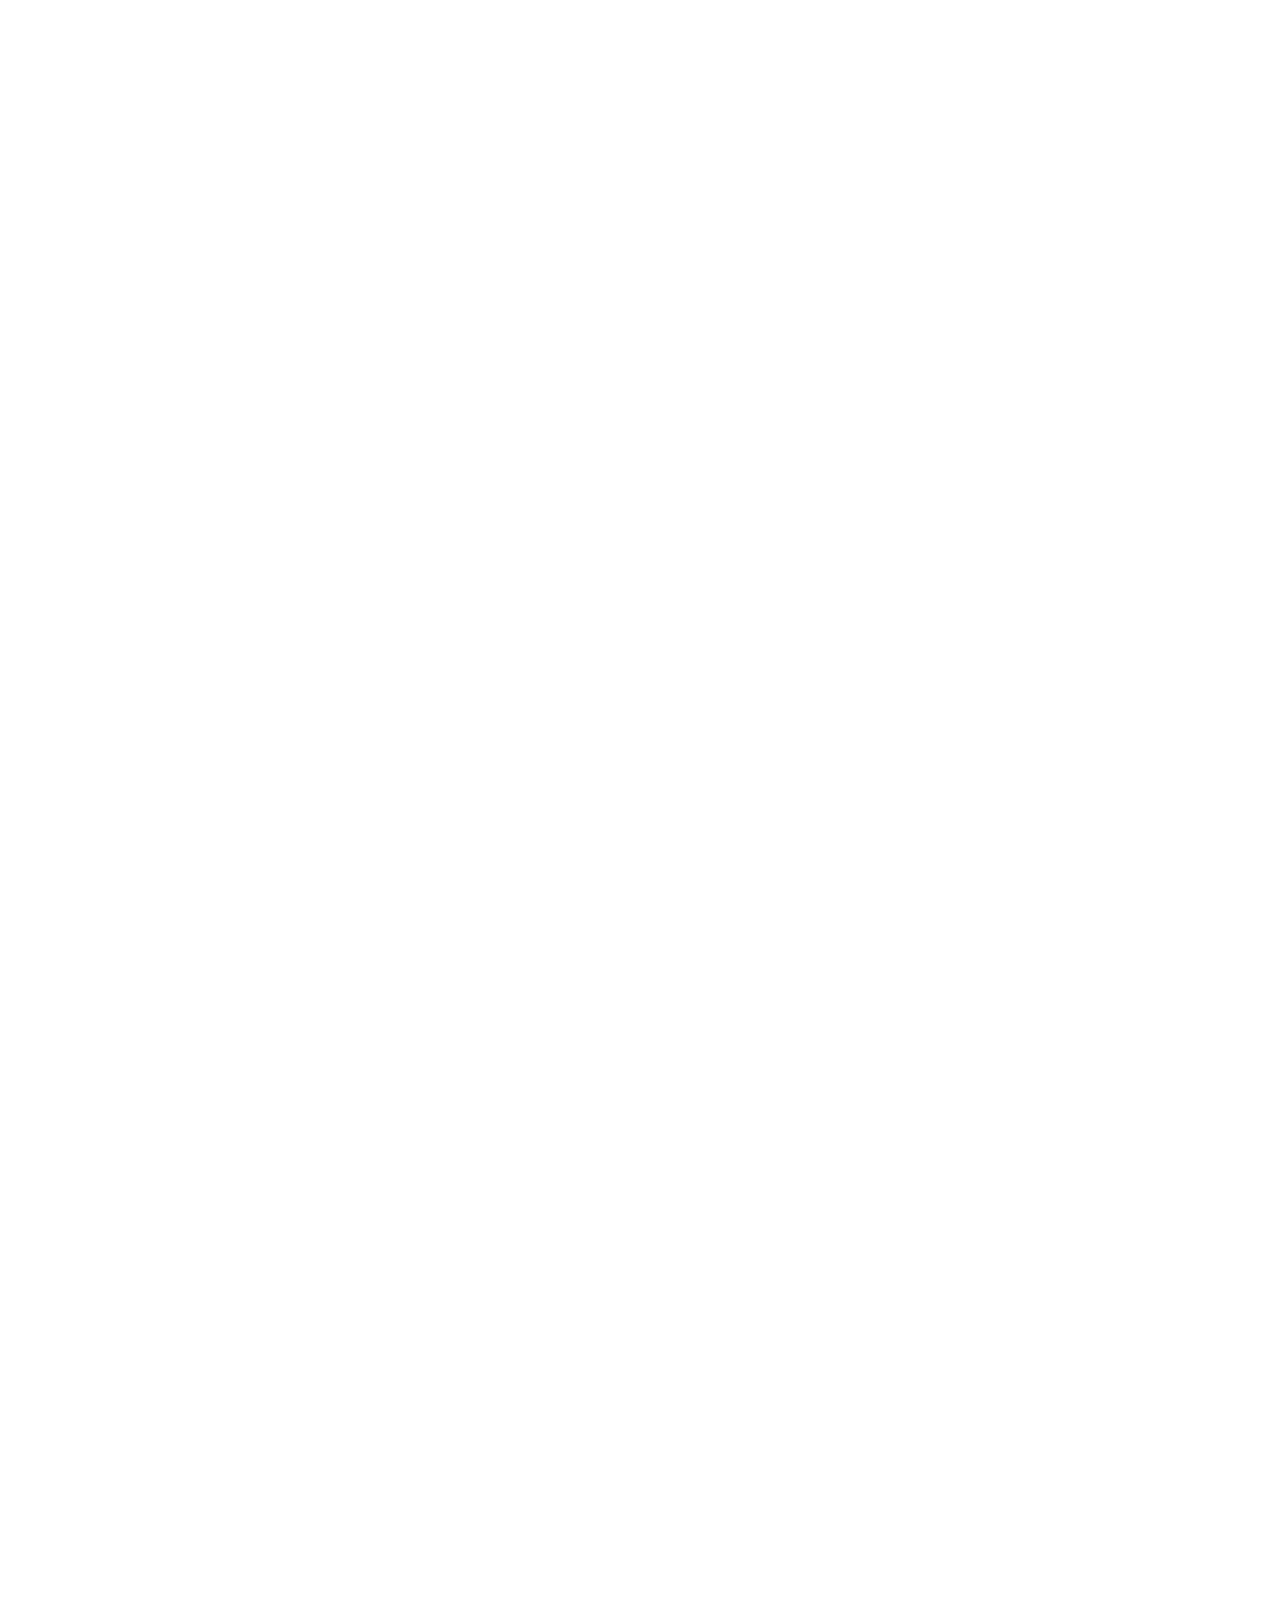
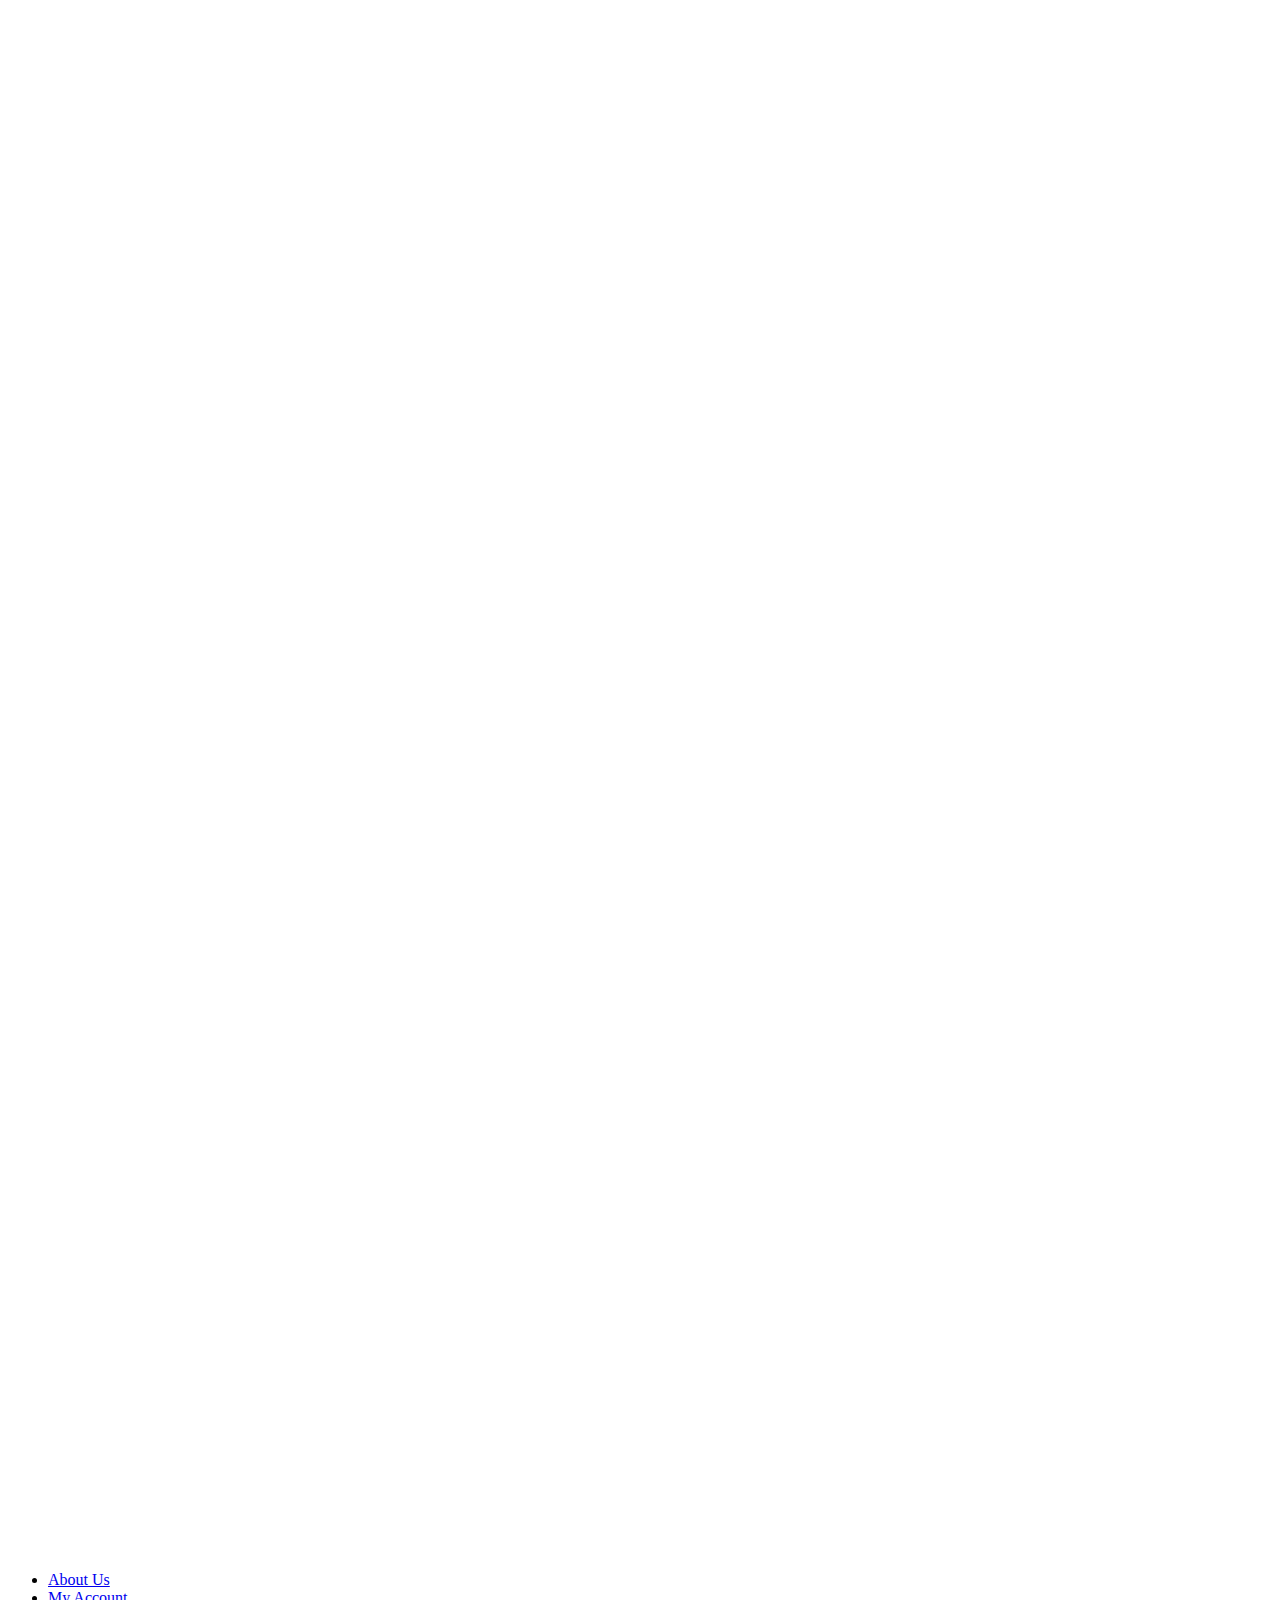
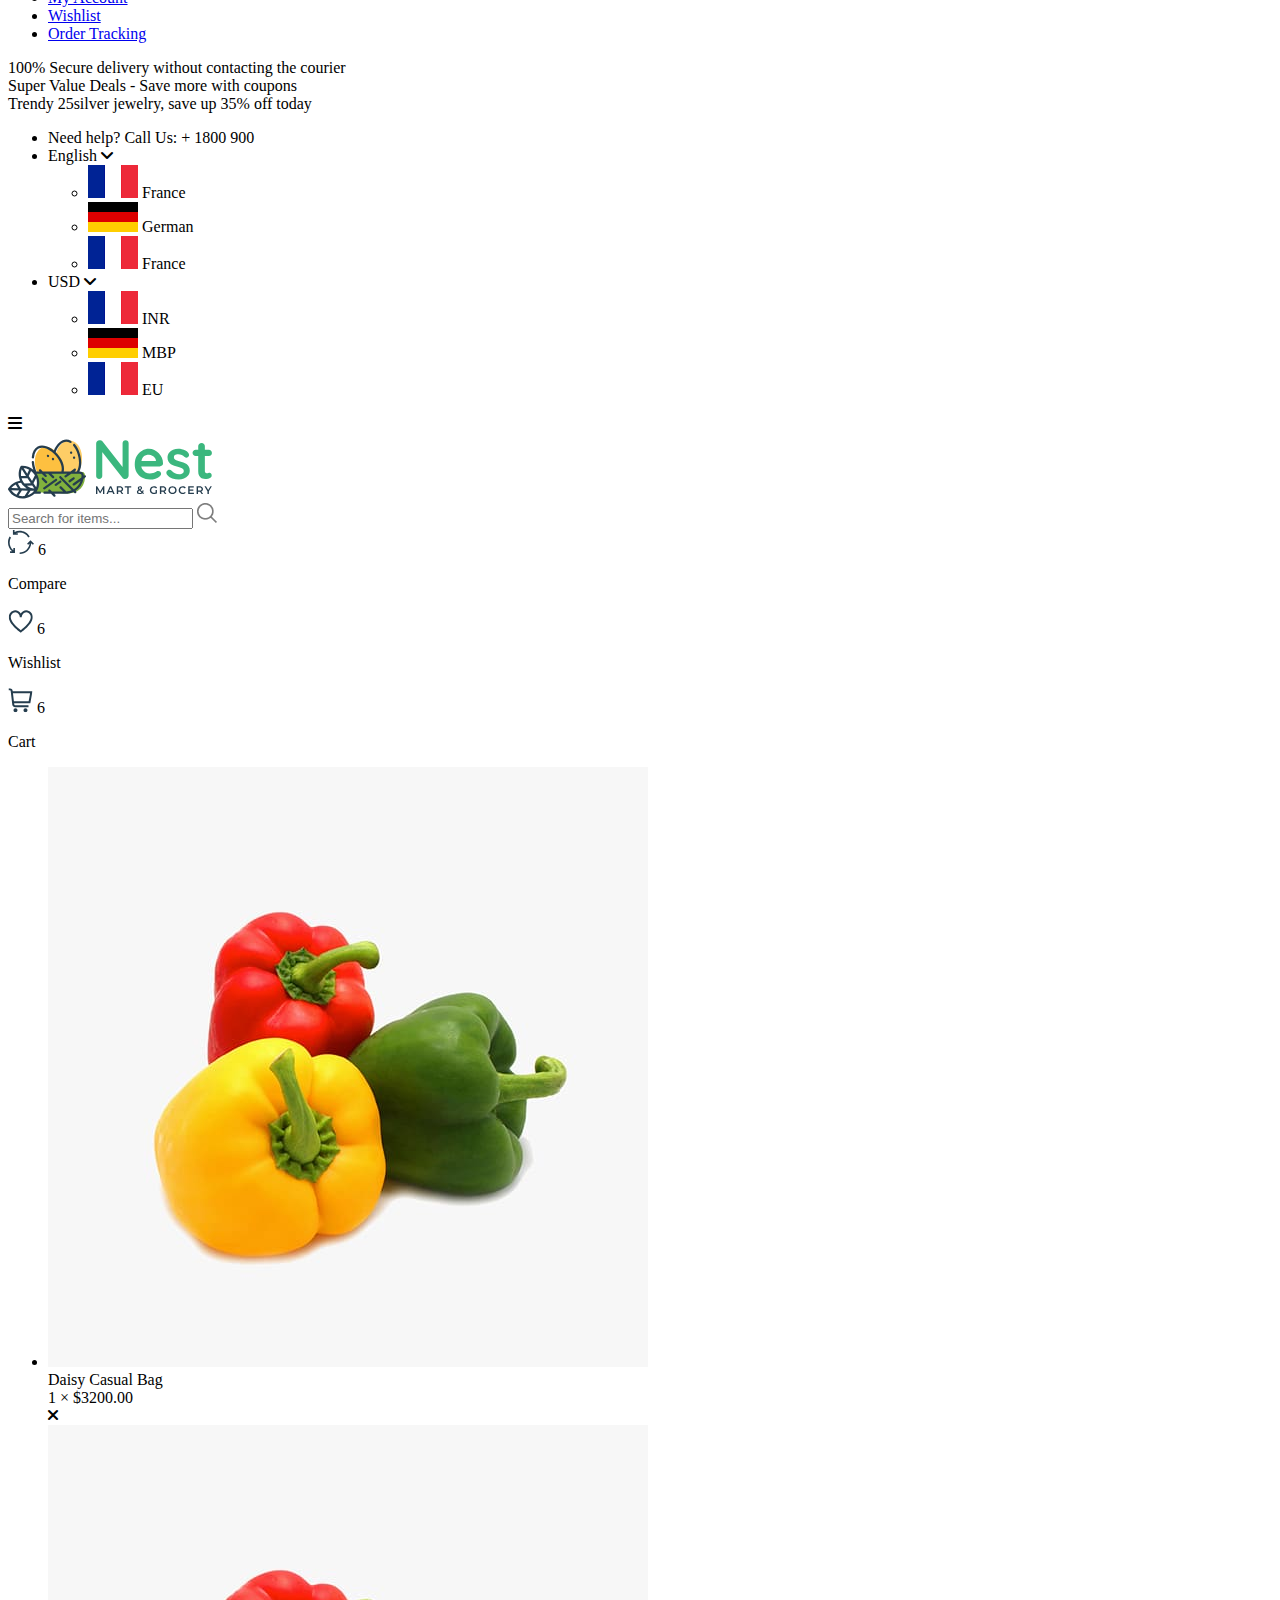
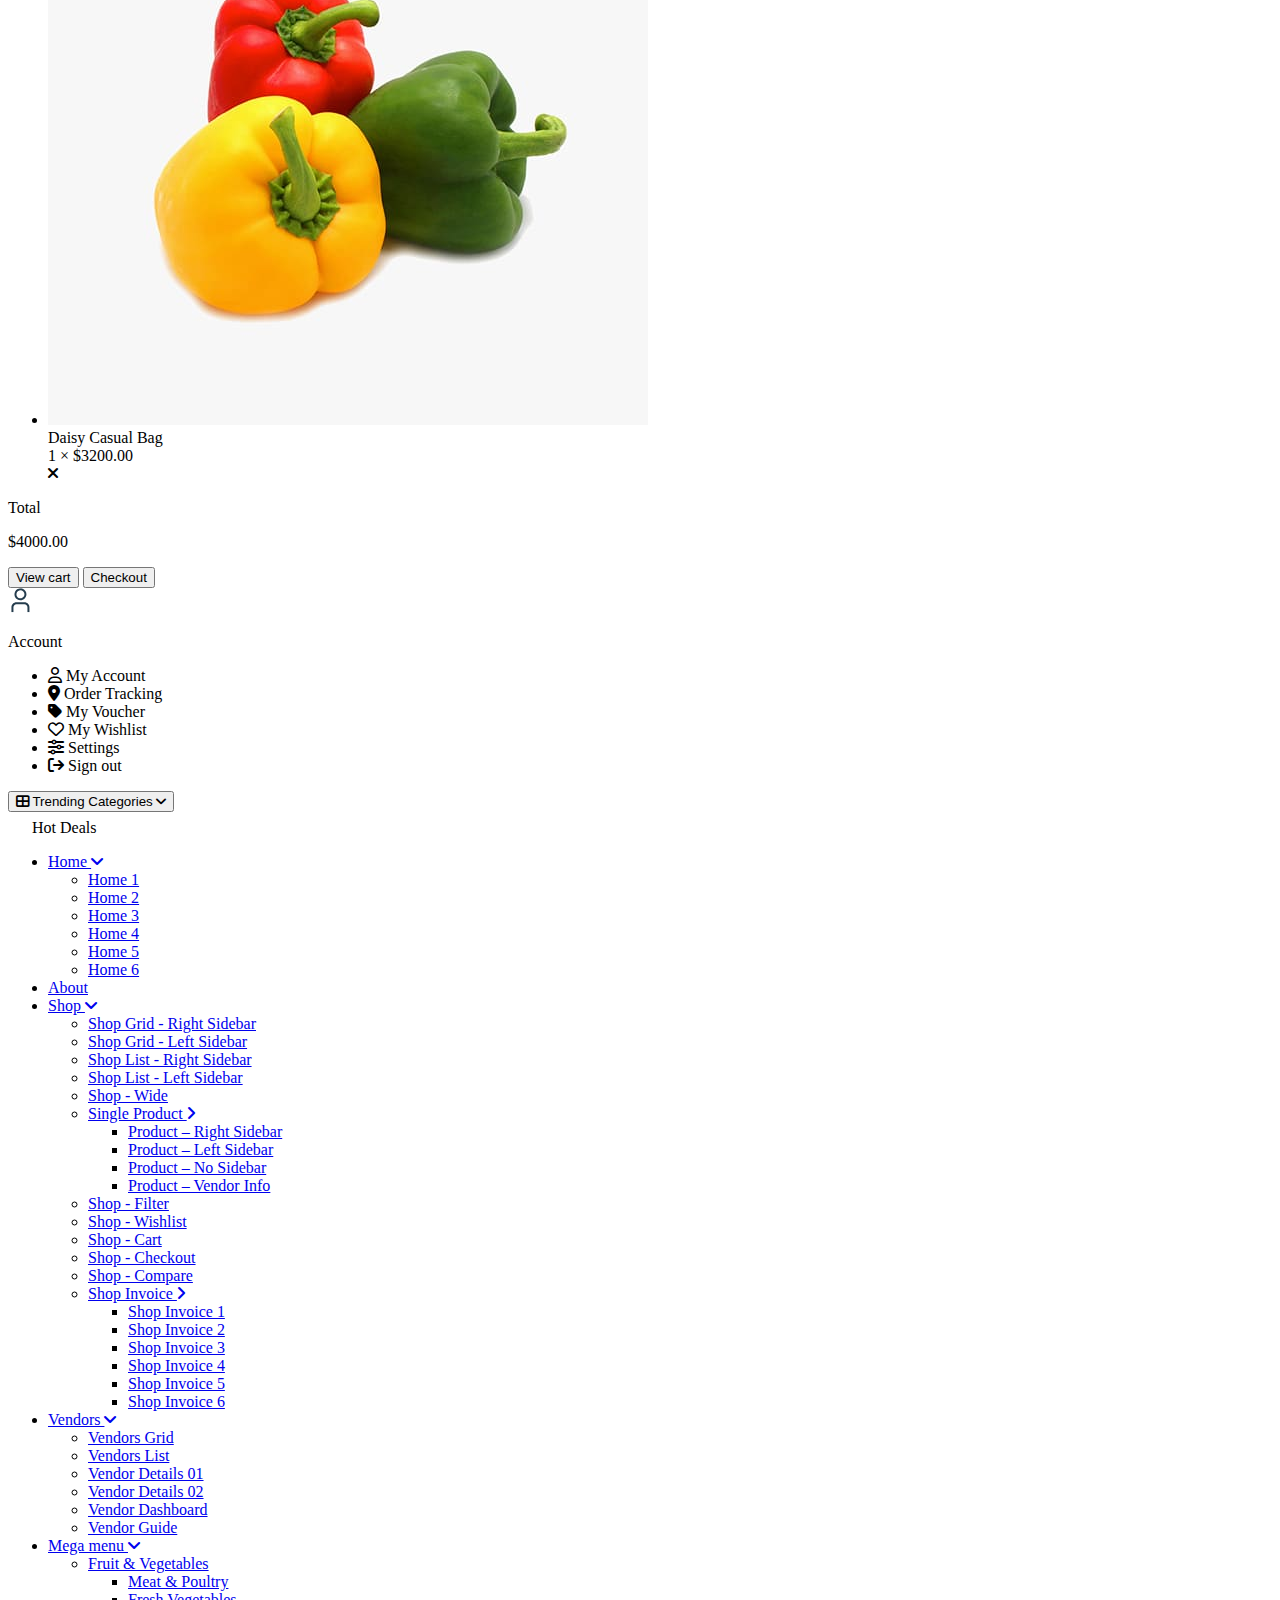
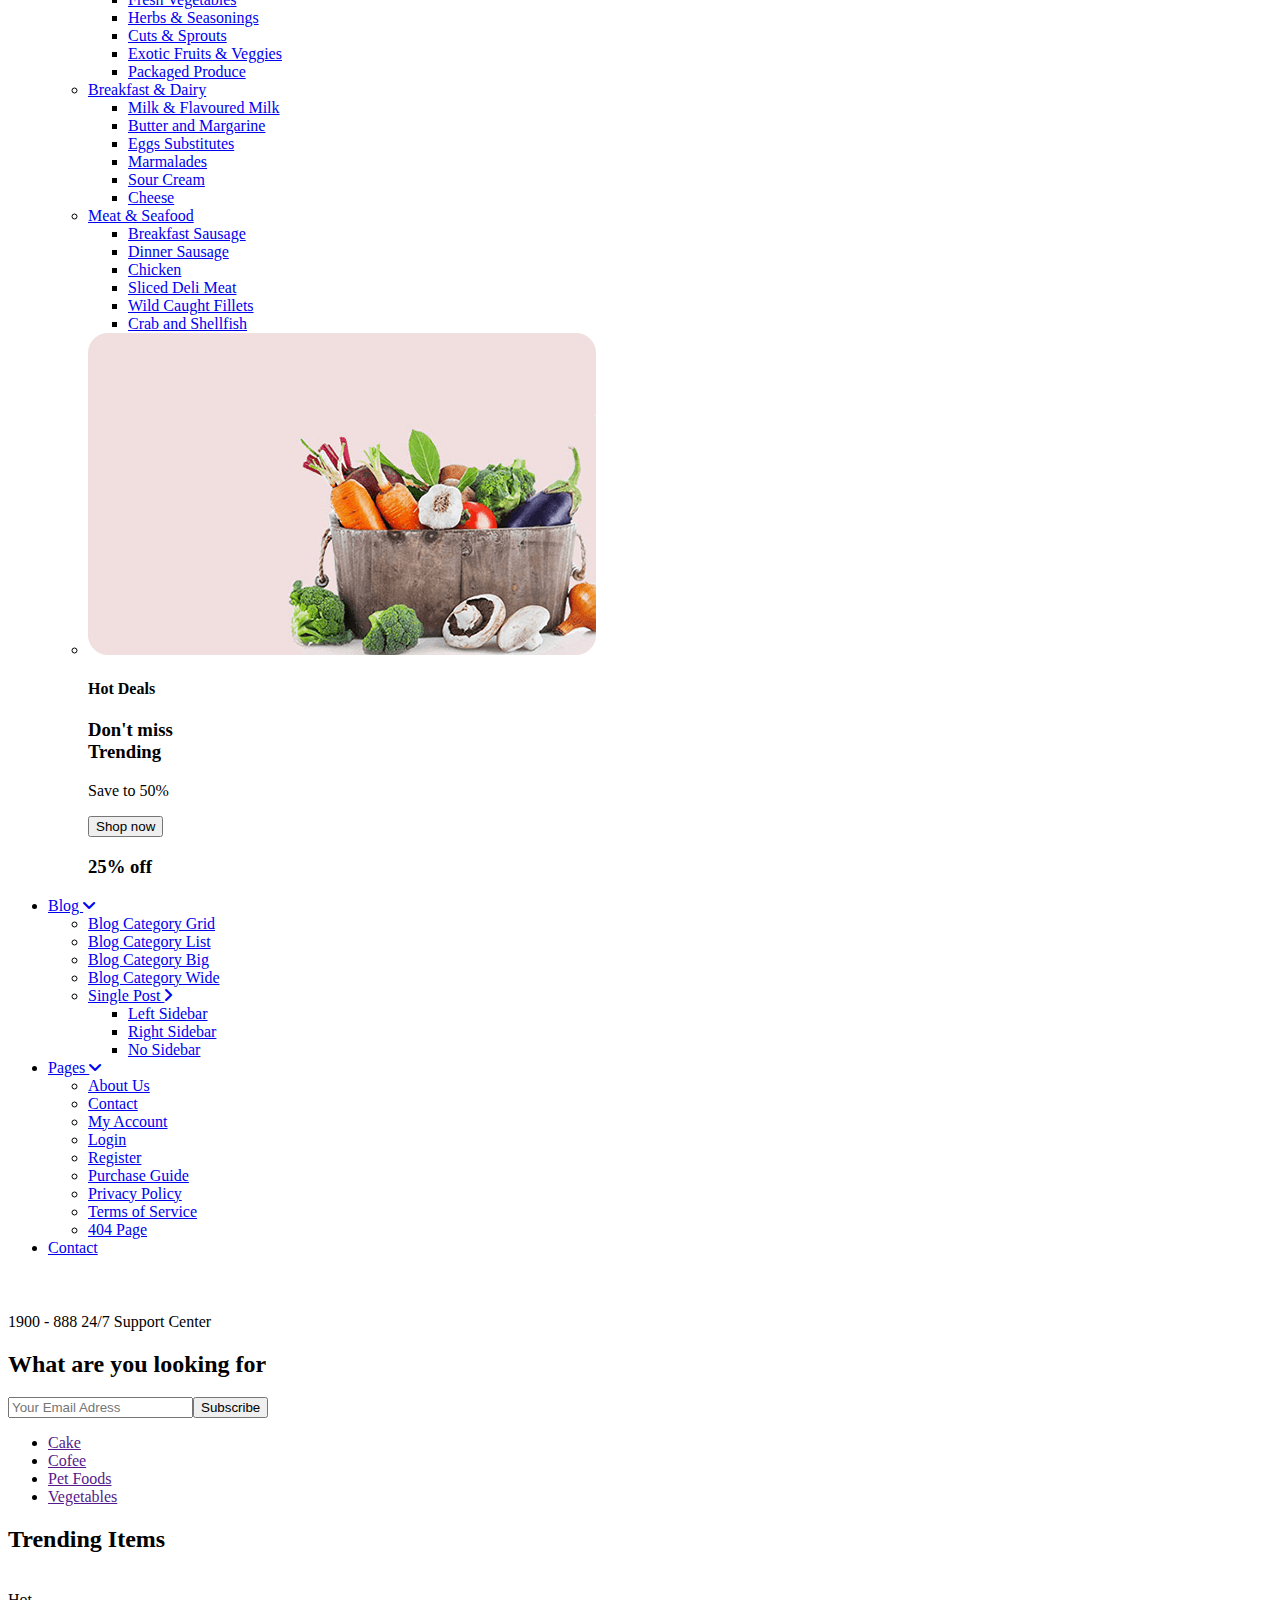
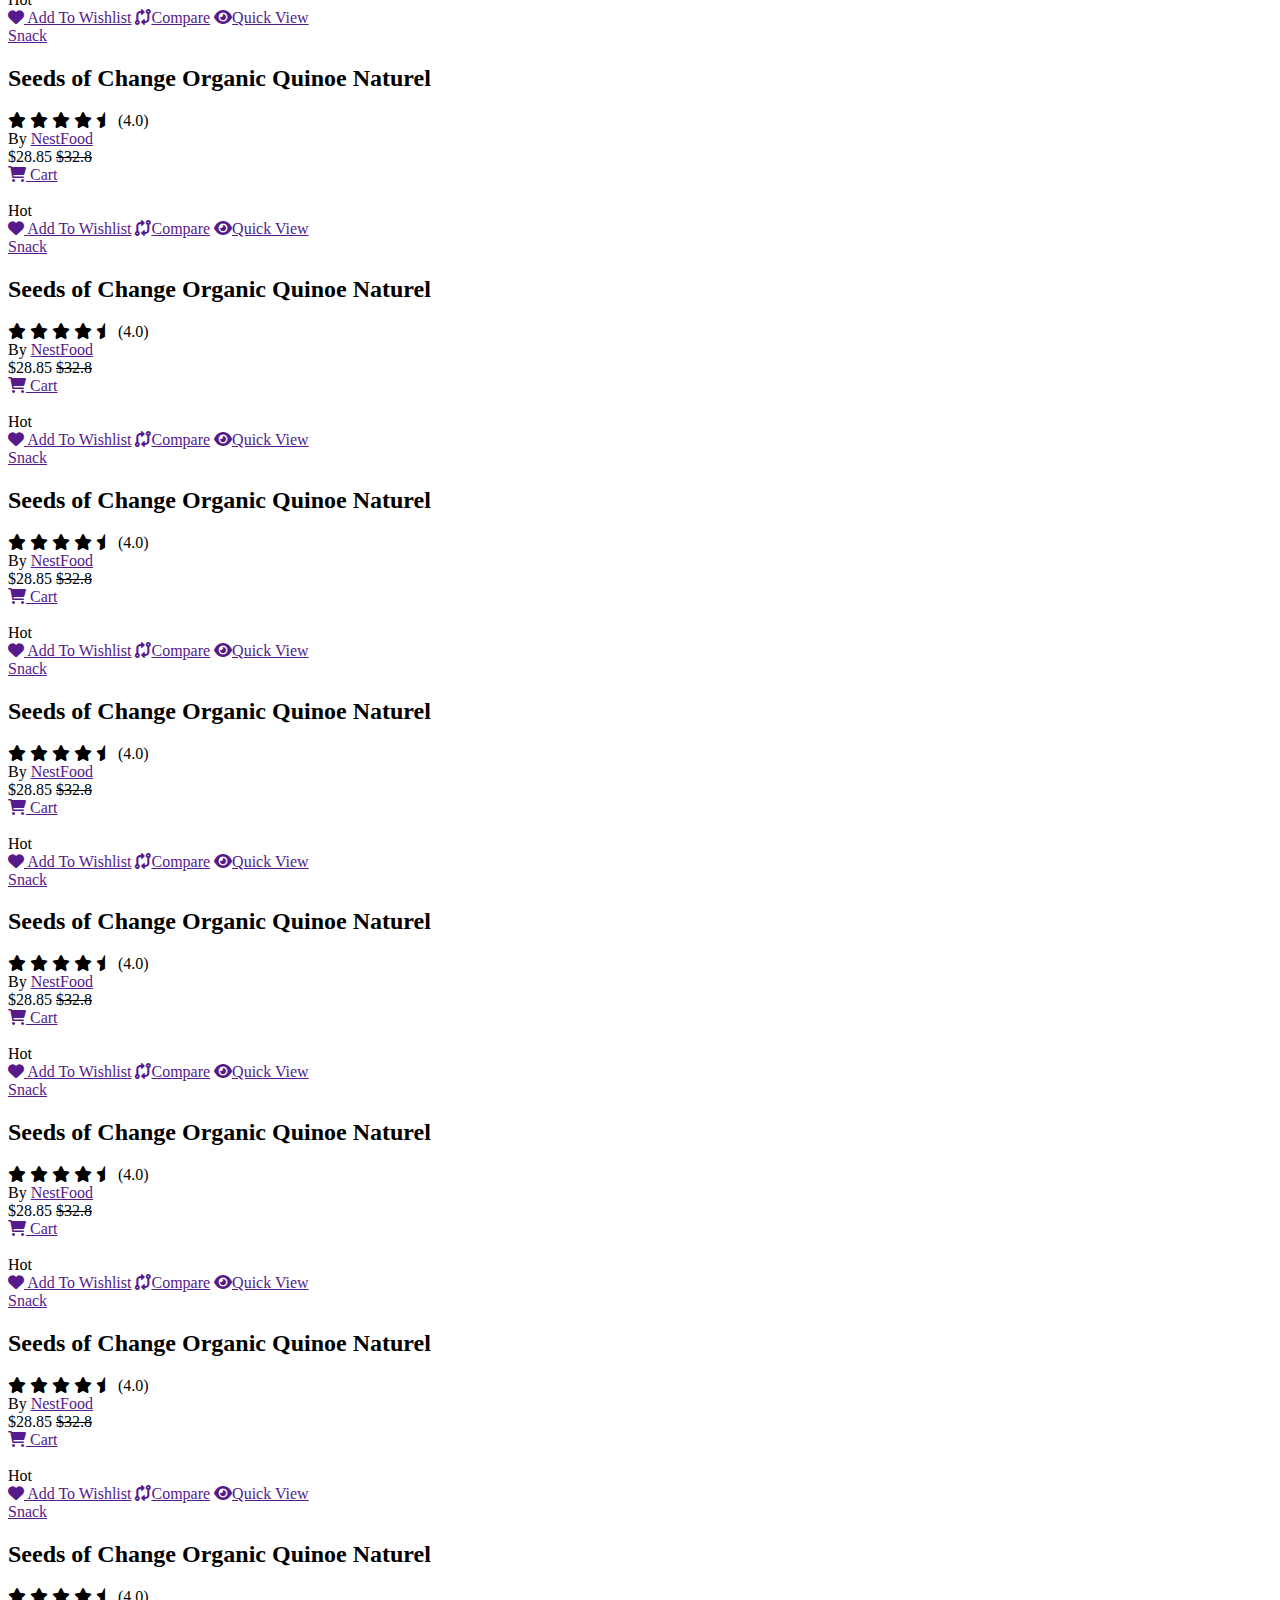
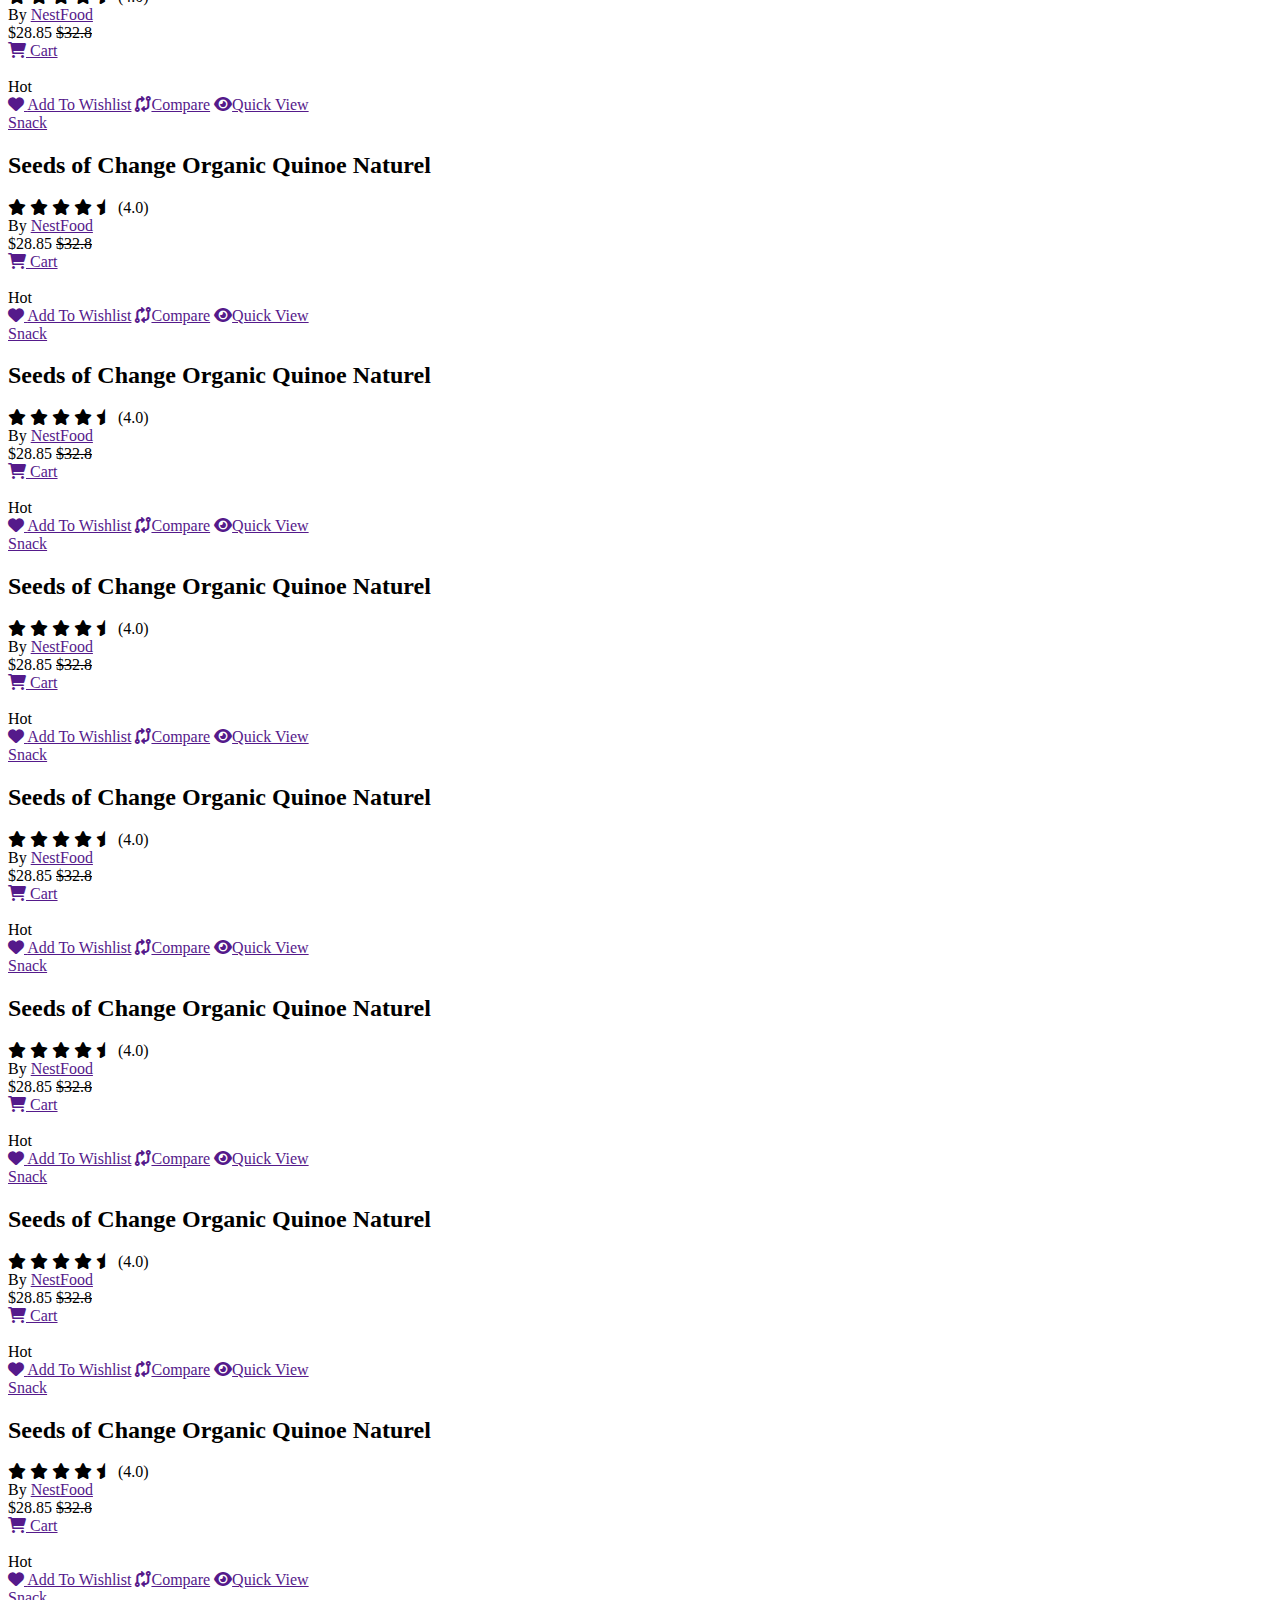
==== commit ddb14789: "header responsive" ====
--- a/Project/index.html
+++ b/Project/index.html
@@ -5,7 +5,7 @@
   <meta charset="UTF-8" />
   <meta http-equiv="X-UA-Compatible" content="IE=edge" />
   <meta name="viewport" content="width=device-width, initial-scale=1.0" />
-  <title>Document</title>
+  <title>Index</title>
   <link href="https://cdn.jsdelivr.net/npm/bootstrap@5.0.2/dist/css/bootstrap.min.css" rel="stylesheet"
     integrity="sha384-EVSTQN3/azprG1Anm3QDgpJLIm9Nao0Yz1ztcQTwFspd3yD65VohhpuuCOmLASjC" crossorigin="anonymous" />
   <link rel="preconnect" href="https://fonts.googleapis.com">
@@ -19,283 +19,561 @@
 </head>
 
 <body>
+  <div class="overlay"></div>
+
+  <div class="sidebar">
+      <div class="sidebar-inner">
+          <div class="top">
+              <div class="logo">
+                  <img src="img/logo.svg" alt="">
+              </div>
+              <div class="close" id="btn-close-navbar">
+                  <i class="fa-solid fa-xmark"></i>
+              </div>
+          </div>
+          <div class="bottom">
+              <div class="search">
+                  <input type="text" placeholder="Search for items...">
+                  <i class="fa-solid fa-magnifying-glass"></i>
+              </div>
+              <div class="sidebar-menu">
+                  <nav>
+                      <ul class="navigation">
+                          <li class="nav-item">
+                              <i class="fa-solid fa-angle-down"></i>
+                              <a href="#">Home</a>
+                              <ul class="dropdown">
+                                  <li><a href="#">Home 1</a></li>
+                                  <li><a href="#">Home 2</a></li>
+                                  <li><a href="#">Home 3</a></li>
+                                  <li><a href="#">Home 4</a></li>
+                                  <li><a href="#">Home 5</a></li>
+                                  <li><a href="#">Home 6</a></li>
+                              </ul>
+                          </li>
+                          <li class="nav-item">
+                              <i class="fa-solid fa-angle-down"></i>
+                              <a href="#">Shop</a>
+                              <ul class="dropdown">
+                                  <li><a href="#">Shop Grid - Right Sidebar</a></li>
+                                  <li><a href="#">Shop Grid - Left Sidebar</a></li>
+                                  <li><a href="#">Shop List - Right Sidebar</a></li>
+                                  <li><a href="#">Shop List - Left Sidebar</a></li>
+                                  <li><a href="#">Shop - Wide</a></li>
+                                  <li>
+                                      <i class="fa-solid fa-angle-down"></i>
+                                      <a href="#">Single Product</a>
+                                      <ul class="dropdown">
+                                          <li><a href="#">Product – Right Sidebar</a></li>
+                                          <li><a href="#">Product – Left Sidebar</a></li>
+                                          <li><a href="#">Product – No Sidebar</a></li>
+                                          <li><a href="#">Product – Vendor Info</a></li>
+                                      </ul>
+                                  </li>
+                                  <li><a href="#">Shop - Filter</a></li>
+                                  <li><a href="#">Shop - Wishlist</a></li>
+                                  <li><a href="#">Shop - Cart</a></li>
+                                  <li><a href="#">Shop - Checkout</a></li>
+                                  <li><a href="#">Shop - Compare</a></li>
+                                  <li>
+                                      <i class="fa-solid fa-angle-down"></i>
+                                      <a href="#">Shop Invoice</a>
+                                      <ul class="dropdown">
+                                          <li><a href="#">Shop Invoice 1</a></li>
+                                          <li><a href="#">Shop Invoice 2</a></li>
+                                          <li><a href="#">Shop Invoice 3</a></li>
+                                          <li><a href="#">Shop Invoice 4</a></li>
+                                          <li><a href="#">Shop Invoice 5</a></li>
+                                          <li><a href="#">Shop Invoice 6</a></li>
+                                      </ul>
+                                  </li>
+                              </ul>
+                          </li>
+                          <li class="nav-item">
+                              <i class="fa-solid fa-angle-down"></i>
+                              <a href="#">Vendors</a>
+                              <ul class="dropdown">
+                                  <li><a href="#">Vendors Grid</a></li>
+                                  <li><a href="#">Vendors List</a></li>
+                                  <li><a href="#">Vendor Details 01</a></li>
+                                  <li><a href="#">Vendor Details 02</a></li>
+                                  <li><a href="#">Vendor Dashboard</a></li>
+                                  <li><a href="#">Vendor Guide</a></li>
+                              </ul>
+                          </li>
+                          <li class="nav-item">
+                              <i class="fa-solid fa-angle-down"></i>
+                              <a href="#">Mega Menu</a>
+                              <ul class="dropdown">
+                                  <li>
+                                      <i class="fa-solid fa-angle-down"></i>
+                                      <a href="#">Women's Fashion</a>
+                                      <ul class="dropdown">
+                                          <li><a href="#">Dresses</a></li>
+                                          <li><a href="#">Blouses & Shirts</a></li>
+                                          <li><a href="#">Hoodies & Sweatshirts</a></li>
+                                          <li><a href="#">Women's Sets</a></li>
+                                      </ul>
+                                  </li>
+                                  <li>
+                                      <i class="fa-solid fa-angle-down"></i>
+                                      <a href="#">Men's Fashion</a>
+                                      <ul class="dropdown">
+                                          <li><a href="#">Jackets</a></li>
+                                          <li><a href="#">Casual Faux Leather</a></li>
+                                          <li><a href="#">Genuine Leather</a></li>
+                                      </ul>
+                                  </li>
+                                  <li>
+                                      <i class="fa-solid fa-angle-down"></i>
+                                      <a href="#">Technology</a>
+                                      <ul class="dropdown">
+                                          <li><a href="#">Gaming Laptops</a></li>
+                                          <li><a href="#">Ultraslim Laptops</a></li>
+                                          <li><a href="#">Tablets</a></li>
+                                          <li><a href="#">Laptop Accessories</a></li>
+                                          <li><a href="#">Tablet Accessories</a></li>
+                                      </ul>
+                                  </li>
+                              </ul>
+                          </li>
+                          <li class="nav-item">
+                              <i class="fa-solid fa-angle-down"></i>
+                              <a href="#">Blog</a>
+                              <ul class="dropdown">
+                                  <li><a href="#">Blog Category Grid</a></li>
+                                  <li><a href="#">Blog Category List</a></li>
+                                  <li><a href="#">Blog Category Big</a></li>
+                                  <li><a href="#">Blog Category Wide</a></li>
+                                  <li>
+                                      <i class="fa-solid fa-angle-down"></i>
+                                      <a href="#">Single Product Layout</a>
+                                      <ul class="dropdown">
+                                          <li><a href="#">Left Sidebar</a></li>
+                                          <li><a href="#">Right Sidebar</a></li>
+                                          <li><a href="#">No Sidebar</a></li>
+                                      </ul>
+                                  </li>
+                              </ul>
+                          </li>
+                          <li class="nav-item">
+                              <i class="fa-solid fa-angle-down"></i>
+                              <a href="#">Pages</a>
+                              <ul class="dropdown">
+                                  <li><a href="#">About Us</a></li>
+                                  <li><a href="#">Contact</a></li>
+                                  <li><a href="#">My Account</a></li>
+                                  <li><a href="#">Login</a></li>
+                                  <li><a href="#">Register</a></li>
+                                  <li><a href="#">Purchase Guide</a></li>
+                                  <li><a href="#">Privacy Policy</a></li>
+                                  <li><a href="#">Terms of Service</a></li>
+                                  <li><a href="#">404 Page</a></li>
+                              </ul>
+                          </li>
+                          <li class="nav-item">
+                              <i class="fa-solid fa-angle-down"></i>
+                              <a href="#">Language</a>
+                              <ul class="dropdown">
+                                  <li><a href="#">English</a></li>
+                                  <li><a href="#">French</a></li>
+                                  <li><a href="#">German</a></li>
+                                  <li><a href="#">Spanish</a></li>
+                              </ul>
+                          </li>
+                      </ul>
+                  </nav>
+              </div>
+              <div class="info">
+                  <a href="#">
+                      <i class="fa-solid fa-location-dot"></i>
+                      Our location
+                  </a>
+                  <a href="#">
+                      <i class="fa-regular fa-user"></i>
+                      Log In / Sign Up
+                  </a>
+                  <a href="#">
+                      <i class="fa-solid fa-headphones"></i>
+                      (+01) - 2345 - 6789 
+                  </a>
+              </div>
+              <div class="socials">
+                  <h6>Follow Us</h6>
+                  <a href="#">
+                      <img src="img/icon-facebook-white.svg" alt="">
+                  </a>
+                  <a href="#">
+                      <img src="img/icon-twitter-white.svg" alt="">
+                  </a>
+                  <a href="#">
+                      <img src="img/icon-instagram-white.svg" alt="">
+                  </a>
+                  <a href="#">
+                      <img src="img/icon-pinterest-white.svg" alt="">
+                  </a>
+                  <a href="#">
+                      <img src="img/icon-youtube-white.svg" alt="">
+                  </a>
+              </div>
+          </div>
+      </div>
+  </div>
+
   <header>
-    <div class="top">
-      <div class="container-fluid">
-        <div class="row align-items-center">
-          <div class="col-lg-4">
-            <div class="header-info-left">
-              <ul class="d-flex ">
-                <li>
-                  <a href="">About Us</a>
-                </li>
-                <li>
-                  <a href="">My Account</a>
-                </li>
-                <li>
-                  <a href="">Wishlist</a>
-                </li>
-                <li>
-                  <a href="">Order Tracking</a>
-                </li>
-              </ul>
-            </div>
-          </div>
-
-          <div class="col-lg-4">
-            <div class="header-middle text-center">
-              <marquee behavior="" direction="up" scrolldelay="400" class="text-center">100% secure delivery without
-                contacting the courier</marquee>
-            </div>
-          </div>
-
-          <div class="col-lg-4">
-            <div class="header-info-right">
-              <ul class="d-flex justify-content-end">
-                <li>Need help? Call Us:
-                  <strong>+1600 900</strong>
-                </li>
-                <li><a href="">English</a></li>
-                <li>USD</li>
-
-              </ul>
-
-            </div>
-
-          </div>
-        </div>
-      </div>
-    </div>
-    </div>
-
-
-    <div class="bottom">
-      <div class="container-fluid">
-        <div class="row align-items-center">
-          <div class="col-lg-2">
-            <div class="header-left">
-              <img src="http://wp.alithemes.com/html/nest/demo/assets/imgs/theme/logo.svg" alt="">
-            </div>
-          </div>
-
-          <div class="col-lg-6 d-flex align-items-center justify-content-between">
-            <div class="header-middle">
-              <form action="#">
-                <div>
-                  <span>All Categories</span>
-                  <i class="fa-solid fa-angle-down"></i>
-                  <span class="line"></span>
-                </div>
-                <div class="input-div">
-                  <input type="text" placeholder="Search for items">
-                </div>
-                <div class="search-icon">
-                  <i class="fa-solid fa-magnifying-glass search"></i>
-                </div>
-              </form>
-            </div>
-          </div>
-
-          <div class="col-lg-4">
-            <div class="header-right d-flex align-items-center justify-content-between">
-              <div class="header-location d-flex align-items-center ">
-
-                <i class="fa-solid fa-location-dot "></i>
-                <span>Your Location</span>
-                <i class="fa-solid fa-angle-down downs"></i>
-
-              </div>
-
-              <div class="header-action">
-                <img src="http://wp.alithemes.com/html/nest/demo/assets/imgs/theme/icons/icon-compare.svg" alt=""><a
-                  href="">Compare</a>
-                <span>3</span>
-              </div>
-              <div class="header-action"><img
-                  src="http://wp.alithemes.com/html/nest/demo/assets/imgs/theme/icons/icon-heart.svg" alt="">
-                <a href="">Wishlist</a> <span>6</span>
-              </div>
-              <div class="header-action">
-                <img src="http://wp.alithemes.com/html/nest/demo/assets/imgs/theme/icons/icon-cart.svg" alt="">
-                <a href="">Cart</a>
-                <span>2</span>
-              </div>
-              <div class="header-action">
-                <img src="http://wp.alithemes.com/html/nest/demo/assets/imgs/theme/icons/icon-user.svg" alt="">
-                <a href="">Account</a>
-              </div>
-            </div>
-          </div>
-        </div>
-      </div>
-    </div>
-
+      <section id="top">
+          <div class="container-fluid">
+              <div class="row">
+                  <div class="col-lg-4">
+                      <ul class="links">
+                          <li><a href="#">About Us</a></li>
+                          <li><a href="#">My Account</a></li>
+                          <li><a href="#">Wishlist</a></li>
+                          <li><a href="#">Order Tracking</a></li>
+                      </ul>
+                  </div>
+                  <div class="col-lg-4">
+                      <div class="news">
+                          <div class="slick-text">100% Secure delivery without contacting the courier</div>
+                          <div class="slick-text">Super Value Deals - Save more with coupons</div>
+                          <div class="slick-text">Trendy 25silver jewelry, save up 35% off today</div>
+                      </div>
+                  </div>
+                  <div class="col-lg-4">
+                      <div class="help">
+                          <ul class="help-menu">
+                              <li class="help-menu-item">Need help? Call Us: <span class="highlight"> + 1800
+                                      900</span></li>
+                              <li class="help-menu-item lang">
+                                  English
+                                  <i class="fa-solid fa-angle-down"></i>
+                                  <ul class="flag-dropdown">
+                                      <li>
+                                          <img src="img/flag-fr.png" alt=""> France
+                                      </li>
+                                      <li>
+                                          <img src="img/flag-dt.png" alt=""> German
+                                      </li>
+                                      <li>
+                                          <img src="img/flag-fr.png" alt=""> France
+                                      </li>
+                                  </ul>
+                              </li>
+                              <li class="help-menu-item lang">
+                                  USD
+                                  <i class="fa-solid fa-angle-down"></i>
+                                  <ul class="flag-dropdown currency-dropdown">
+                                      <li>
+                                          <img src="img/flag-fr.png" alt=""> INR
+                                      </li>
+                                      <li>
+                                          <img src="img/flag-dt.png" alt=""> MBP
+                                      </li>
+                                      <li>
+                                          <img src="img/flag-fr.png" alt=""> EU
+                                      </li>
+                                  </ul>
+                              </li>
+                          </ul>
+                      </div>
+                  </div>
+              </div>
+          </div>
+      </section>
+      <section id="bottom">
+          <div class="container-fluid">
+              <div class="row">
+                  <div class="col-1 d-xl-none">
+                      <div class="navbar-collapse-button" id="btn-open-navbar">
+                          <i class="fa-solid fa-bars"></i>
+                      </div>
+                  </div>
+                  <div class="col-xl-2 col-lg-5 col-md-6 col-sm-6 col-8">
+                      <div class="logo">
+                          <img src="img/logo.svg" alt="">
+                      </div>
+                  </div>
+                  <div class="col-xl-6 d-none d-xl-block">
+                      <div class="search-box">
+                          <input type="text" placeholder="Search for items...">
+                          <img src="img/search.png" alt="">
+                      </div>
+                  </div>
+                  <div class="col-xl-4 col-lg-6 col-md-5 col-sm-5 col-3">
+                      <div class="actions">
+                          <div class="action hide-action">
+                              <div class="icon">
+                                  <img src="img/icon-compare.svg" alt="">
+                                  <span>6</span>
+                              </div>
+                              <div class="text">
+                                  <p>Compare</p>
+                              </div>
+                          </div>
+                          <div class="action">
+                              <div class="icon">
+                                  <img src="img/icon-heart.svg" alt="">
+                                  <span>6</span>
+                              </div>
+                              <div class="text">
+                                  <p>Wishlist</p>
+                              </div>
+                          </div>
+                          <div class="action cart-action">
+                              <div class="icon">
+                                  <img src="img/icon-cart.svg" alt="">
+                                  <span>6</span>
+                              </div>
+                              <div class="text">
+                                  <p>Cart</p>
+                              </div>
+                              <div class="cart">
+                                  <ul>
+                                      <li>
+                                          <img src="img/thumbnail-2.jpg" alt="">
+                                          <div class="description">
+                                              <div class="name">Daisy Casual Bag</div>
+                                              <div class="price">
+                                                  <span class="quantity">1</span> × <span
+                                                      class="amount">$3200.00</span>
+                                              </div>
+                                          </div>
+                                          <i class="fa-solid fa-xmark"></i>
+                                      </li>
+                                      <li>
+                                          <img src="img/thumbnail-2.jpg" alt="">
+                                          <div class="description">
+                                              <div class="name">Daisy Casual Bag</div>
+                                              <div class="price">
+                                                  <span class="quantity">1</span> × <span
+                                                      class="amount">$3200.00</span>
+                                              </div>
+                                          </div>
+                                          <i class="fa-solid fa-xmark"></i>
+                                      </li>
+                                  </ul>
+                                  <div class="cart-footer">
+                                      <div class="total">
+                                          <p class="text">Total</p>
+                                          <p class="price">$4000.00</p>
+                                      </div>
+                                      <div class="buttons">
+                                          <button class="btn-cart" type="button">View cart</button>
+                                          <button class="btn-checkout" type="button">Checkout</button>
+                                      </div>
+                                  </div>
+                              </div>
+                          </div>
+                          <div class="action acc-action hide-action">
+                              <div class="icon">
+                                  <img src="img/icon-user.svg" alt="">
+                              </div>
+                              <div class="text">
+                                  <p>Account</p>
+                              </div>
+                              <div class="account-dropdown">
+                                  <ul>
+                                      <li>
+                                          <i class="fa-regular fa-user"></i> My Account
+                                      </li>
+                                      <li>
+                                          <i class="fa-solid fa-location-dot"></i> Order Tracking
+                                      </li>
+                                      <li>
+                                          <i class="fa-solid fa-tag"></i> My Voucher
+                                      </li>
+                                      <li>
+                                          <i class="fa-regular fa-heart"></i> My Wishlist
+                                      </li>
+                                      <li>
+                                          <i class="fa-solid fa-sliders"></i> Settings
+                                      </li>
+                                      <li>
+                                          <i class="fa-solid fa-arrow-right-from-bracket"></i> Sign out
+                                      </li>
+                                  </ul>
+                              </div>
+                          </div>
+                      </div>
+                  </div>
+              </div>
+          </div>
+      </section>
+      <section id="nav">
+          <div class="container-fluid">
+              <div class="row">
+                  <div class="col-xl-10">
+                      <div class="content-wrapper">
+                          <div class="categories hide-categories">
+                              <button type="button">
+                                  <i class="fa-solid fa-table-cells-large"></i>
+                                  Trending Categories
+                                  <i class="fa-solid fa-angle-down"></i>
+                              </button>
+                          </div>
+                          <div class="deals hide-deals">
+                              <img src="img/icon-hot-white.svg" alt=""> Hot Deals
+                          </div>
+                          <nav>
+                              <ul class="navigation">
+                                  <li class="nav-item"><a href="#">Home <i class="fa-solid fa-angle-down"></i></a>
+                                      <ul class="sub-menu">
+                                          <li><a href="#">Home 1</a></li>
+                                          <li><a href="#">Home 2</a></li>
+                                          <li><a href="#">Home 3</a></li>
+                                          <li><a href="#">Home 4</a></li>
+                                          <li><a href="#">Home 5</a></li>
+                                          <li><a href="#">Home 6</a></li>
+                                      </ul>
+                                  </li>
+                                  <li class="nav-item"><a href="#">About</a></li>
+                                  <li class="nav-item"><a href="#">Shop <i class="fa-solid fa-angle-down"></i></a>
+                                      <ul class="sub-menu">
+                                          <li><a href="#">Shop Grid - Right Sidebar</a></li>
+                                          <li><a href="#">Shop Grid - Left Sidebar</a></li>
+                                          <li><a href="#">Shop List - Right Sidebar</a></li>
+                                          <li><a href="#">Shop List - Left Sidebar</a></li>
+                                          <li><a href="#">Shop - Wide</a></li>
+                                          <li><a href="#">Single Product <i class="fa-solid fa-angle-right"></i></a>
+                                              <ul class="level-menu">
+                                                  <li><a href="#">Product – Right Sidebar</a></li>
+                                                  <li><a href="#">Product – Left Sidebar</a></li>
+                                                  <li><a href="#">Product – No Sidebar</a></li>
+                                                  <li><a href="#">Product – Vendor Info</a></li>
+                                              </ul>
+                                          </li>
+                                          <li><a href="#">Shop - Filter</a></li>
+                                          <li><a href="#">Shop - Wishlist</a></li>
+                                          <li><a href="#">Shop - Cart</a></li>
+                                          <li><a href="#">Shop - Checkout</a></li>
+                                          <li><a href="#">Shop - Compare</a></li>
+                                          <li><a href="#">Shop Invoice <i class="fa-solid fa-angle-right"></i></a>
+                                              <ul class="level-menu">
+                                                  <li><a href="#">Shop Invoice 1</a></li>
+                                                  <li><a href="#">Shop Invoice 2</a></li>
+                                                  <li><a href="#">Shop Invoice 3</a></li>
+                                                  <li><a href="#">Shop Invoice 4</a></li>
+                                                  <li><a href="#">Shop Invoice 5</a></li>
+                                                  <li><a href="#">Shop Invoice 6</a></li>
+                                              </ul>
+                                          </li>
+                                      </ul>
+                                  </li>
+                                  <li class="nav-item"><a href="#">Vendors <i class="fa-solid fa-angle-down"></i></a>
+                                      <ul class="sub-menu">
+                                          <li><a href="#">Vendors Grid</a></li>
+                                          <li><a href="#">Vendors List</a></li>
+                                          <li><a href="#">Vendor Details 01</a></li>
+                                          <li><a href="#">Vendor Details 02</a></li>
+                                          <li><a href="#">Vendor Dashboard</a></li>
+                                          <li><a href="#">Vendor Guide</a></li>
+                                      </ul>
+                                  </li>
+                                  <li class="nav-item" style="position: static;"><a href="#">Mega menu <i
+                                              class="fa-solid fa-angle-down"></i></a>
+                                      <ul class="mega-menu">
+                                          <li class="sub-mega-menu">
+                                              <a href="#">Fruit & Vegetables</a>
+                                              <ul>
+                                                  <li><a href="#">Meat & Poultry</a></li>
+                                                  <li><a href="#">Fresh Vegetables</a></li>
+                                                  <li><a href="#">Herbs & Seasonings</a></li>
+                                                  <li><a href="#">Cuts & Sprouts</a></li>
+                                                  <li><a href="#">Exotic Fruits & Veggies</a></li>
+                                                  <li><a href="#">Packaged Produce</a></li>
+                                              </ul>
+                                          </li>
+                                          <li class="sub-mega-menu">
+                                              <a href="#">Breakfast & Dairy</a>
+                                              <ul>
+                                                  <li><a href="#">Milk & Flavoured Milk</a></li>
+                                                  <li><a href="#">Butter and Margarine</a></li>
+                                                  <li><a href="#">Eggs Substitutes</a></li>
+                                                  <li><a href="#">Marmalades</a></li>
+                                                  <li><a href="#">Sour Cream</a></li>
+                                                  <li><a href="#">Cheese</a></li>
+                                              </ul>
+                                          </li>
+                                          <li class="sub-mega-menu">
+                                              <a href="#">Meat & Seafood</a>
+                                              <ul>
+                                                  <li><a href="#">Breakfast Sausage</a></li>
+                                                  <li><a href="#">Dinner Sausage</a></li>
+                                                  <li><a href="#">Chicken</a></li>
+                                                  <li><a href="#">Sliced Deli Meat</a></li>
+                                                  <li><a href="#">Wild Caught Fillets</a></li>
+                                                  <li><a href="#">Crab and Shellfish</a></li>
+                                              </ul>
+                                          </li>
+                                          <li class="sub-mega-menu">
+                                              <div class="menu-banner-wrapper">
+                                                  <a href="#">
+                                                      <img src="img/banner-menu.png" alt="">
+                                                  </a>
+                                                  <div class="content">
+                                                      <h4>Hot Deals</h4>
+                                                      <h3>Don't miss <br> Trending</h3>
+                                                      <p>Save to 50%</p>
+                                                      <button type="button">Shop now</button>
+                                                  </div>
+                                                  <div class="discount">
+                                                      <h3>
+                                                          <span>25%</span>
+                                                          off
+                                                      </h3>
+                                                  </div>
+                                              </div>
+                                          </li>
+                                      </ul>
+                                  </li>
+                                  <li class="nav-item"><a href="#">Blog <i class="fa-solid fa-angle-down"></i></a>
+                                      <ul class="sub-menu">
+                                          <li><a href="#">Blog Category Grid</a></li>
+                                          <li><a href="#">Blog Category List</a></li>
+                                          <li><a href="#">Blog Category Big</a></li>
+                                          <li><a href="#">Blog Category Wide</a></li>
+                                          <li><a href="#">Single Post <i class="fa-solid fa-angle-right"></i></a>
+                                              <ul class="level-menu">
+                                                  <li><a href="#">Left Sidebar</a></li>
+                                                  <li><a href="#">Right Sidebar</a></li>
+                                                  <li><a href="#">No Sidebar</a></li>
+                                              </ul>
+                                          </li>
+                                      </ul>
+                                  </li>
+                                  <li class="nav-item"><a href="#">Pages <i class="fa-solid fa-angle-down"></i></a>
+                                      <ul class="sub-menu">
+                                          <li><a href="#">About Us</a></li>
+                                          <li><a href="#">Contact</a></li>
+                                          <li><a href="#">My Account</a></li>
+                                          <li><a href="#">Login</a></li>
+                                          <li><a href="#">Register</a></li>
+                                          <li><a href="#">Purchase Guide</a></li>
+                                          <li><a href="#">Privacy Policy</a></li>
+                                          <li><a href="#">Terms of Service</a></li>
+                                          <li><a href="#">404 Page</a></li>
+                                      </ul>
+                                  </li>
+                                  <li class="nav-item"><a href="#">Contact</a></li>
+                              </ul>
+                          </nav>
+                      </div>
+                  </div>
+                  <div class="col-xl-2">
+                      <div class="contact">
+                          <div class="content-wrapper">
+                              <img src="img/icon-headphone-white.svg" alt="">
+                              <div class="text">
+                                  <span>1900 - 888</span>
+                                  <span>24/7 Support Center</span>
+                              </div>
+                          </div>
+                      </div>
+                  </div>
+              </div>
+          </div>
+      </section>
   </header>
-
-
-
-  <section id="navbar">
-    <div class="container-fluid">
-      <div class="row justify-content-between align-items-center">
-        <div class="col-lg-9">
-          <div class="nav-left d-flex justify-content-between align-items-center">
-            <div class="categories d-flex align-items-center">
-              <a href=""><i class="fa-solid fa-table-cells-large"></i></a><span>Trending Categories</span>
-              <i class="fa-solid fa-angle-down"></i>
-            </div>
-            <div class="nav-menu d-flex">
-              <ul class="d-flex justify-content-around">
-                <li><a href=""><span>Hot Deals</span><i class="fa-solid fa-fire" style="font-size:18px;"></i></a>
-                </li>
-                <li><a href=""><span>Home</span><i class="fa-solid fa-angle-down"></i></a>
-                  <ul class="sub-menu">
-                    <li><a href="">Home 1</a></li>
-                    <li><a href="">Home 2</a></li>
-                    <li><a href="">Home 3</a></li>
-                    <li><a href="">Home 4</a></li>
-                    <li><a href="">Home 5</a></li>
-                    <li><a href="">Home 6</a></li>
-                  </ul>
-                </li>
-                <li><a href=""><span>About</span></a></li>
-                <li><a href=""><span>Shop</span><i class="fa-solid fa-angle-down"></i></a>
-                  <ul class="sub-menu">
-                    <li><a href="">Shop Grid – Left Sidebar</a></li>
-                    <li><a href="">Shop List – Right Sidebar</a></li>
-                    <li><a href="">Shop Grid – Left Sidebar</a></li>
-                    <li><a href="">Shop List – Right Sidebar</a></li>
-                    <li><a href="">Shop White</a></li>
-                    <li><a href="">Single Product</a><i class="fa-solid fa-angle-right"></i>
-                      <ul class="sub-menu-2">
-                        <li><a href="">Product-Right SideBar</a></li>
-                        <li><a href="">Product-Left SideBar</a></li>
-                        <li><a href="">Product-No SideBar</a></li>
-                        <li><a href="">Vendor info</a></li>
-                      </ul>
-                    </li>
-                    <li><a href="">Shop Filter</a></li>
-                    <li><a href="">Shop Wishlist</a></li>
-                    <li><a href="">Shop Card</a></li>
-                    <li><a href="">Shop Checkout</a></li>
-                    <li><a href="">Shop Compare</a></li>
-                    <li><a href="">Shop Invoice </a><i class="fa-solid fa-angle-right"></i>
-                      <ul class="sub-menu-2">
-                        <li><a href="">Shop Invoice 1</a></li>
-                        <li><a href="">Shop Invoice 2</a></li>
-                        <li><a href="">Shop Invoice 3</a></li>
-                        <li><a href="">Shop Invoice 4</a></li>
-                        <li><a href="">Shop Invoice 5</a></li>
-                        <li><a href="">Shop Invoice 6</a></li>
-                      </ul>
-                    </li>
-                  </ul>
-                </li>
-                <li><a href=""><span>Vendors</span><i class="fa-solid fa-angle-down"></i></a></li>
-                <li class="Mega"><a href=""><span>Mega Menu</span><i class="fa-solid fa-angle-down"></i></a>
-                  <ul class="mega-menu d-flex">
-                    <li class="mega-sub-menu "><a href="">Trending</a>
-                      <a href="#">Fruit & Vegetables</a>
-                      <ul>
-                        <li><a href="#">Meat & Poultry</a></li>
-                        <li><a href="#">Fresh Vegetables</a></li>
-                        <li><a href="#">Herbs & Seasonings</a></li>
-                        <li><a href="#">Cuts & Sprouts</a></li>
-                        <li><a href="#">Exotic Fruits & Veggies</a></li>
-                        <li><a href="#">Packaged Produce</a></li>
-                      </ul>
-                    </li>
-                    <li class="mega-sub-menu "><a href="">Trending</a>
-                      <a href="#">Breakfast & Dairy</a>
-                      <ul>
-                        <li><a href="#">Milk & Flavoured Milk</a></li>
-                        <li><a href="#">Butter and Margarine</a></li>
-                        <li><a href="#">Eggs Substitutes</a></li>
-                        <li><a href="#">Marmalades</a></li>
-                        <li><a href="#">Sour Cream</a></li>
-                        <li><a href="#">Cheese</a></li>
-                      </ul>
-                    </li>
-                    <li class="mega-sub-menu "><a href="">Shop Invoice 3</a>
-                      <a href="#">Meat & Seafood</a>
-                      <ul>
-                        <li><a href="#">Breakfast Sausage</a></li>
-                        <li><a href="#">Dinner Sausage</a></li>
-                        <li><a href="#">Chicken</a></li>
-                        <li><a href="#">Sliced Deli Meat</a></li>
-                        <li><a href="#">Wild Caught Fillets</a></li>
-                        <li><a href="#">Crab and Shellfish</a></li>
-                      </ul>
-                    </li>
-                    <li class="mega-sub-menu"><a href="">Shop Invoice 4</a>
-                      <a href="#">
-                        <img src="http://wp.alithemes.com/html/nest/demo/assets/imgs/banner/banner-menu.png" alt="">
-                      </a>
-                      <div class="content">
-                        <h4 style="font-size: 12px;">Hot Deals</h4>
-                        <h3>Don't miss <br> Trending</h3>
-                        <p>Save to 50%</p>
-                        <button>Shop now</button>
-                      </div>
-                      <div class="discount">
-                        <h3>
-                          <span>25%</span>
-                          off
-                        </h3>
-                      </div>
-                    </li>
-                  </ul>
-                </li>
-                <li><a href=""><span>Blog</span><i class="fa-solid fa-angle-down"></i></a>
-                  <ul class="sub-menu">
-                    <li><a href="">Blog Category Grid</a></li>
-                    <li><a href="">Blog Category List</a></li>
-                    <li><a href="">Blog Category Big</a></li>
-                    <li><a href="">Blog Category Wide</a></li>
-                    <li><a href="">Single Post</a> <i class="fa-solid fa-angle-right"></i>
-                      <ul class="sub-menu-2">
-                        <li><a href="">Product-Right SideBar</a></li>
-                        <li><a href="">Product-Left SideBar</a></li>
-                        <li><a href="">Product-No SideBar</a></li>
-                        <li><a href="">Vendor info</a></li>
-                      </ul>
-                    </li>
-                  </ul>
-                </li>
-                <li><a href=""><span>Pages</span><i class="fa-solid fa-angle-down"></i></a></li>
-              </ul>
-
-
-
-
-
-
-            </div>
-          </div>
-
-
-        </div>
-
-        <div class="col-lg-2">
-          <div class="nav-right d-flex justify-content-end">
-            <div class="image">
-              <img src="http://wp.alithemes.com/html/nest/demo/assets/imgs/theme/icons/icon-headphone-white.svg" alt="">
-            </div>
-            <div class="text d-flex justify-content-end ">
-              <p>
-                1900-800
-              </p>
-              <span>
-                24/7 Support Center
-              </span>
-
-            </div>
-          </div>
-        </div>
-
-      </div>
-    </div>
-
-  </section>
 
   <section id="section1">
     <div class="text">
